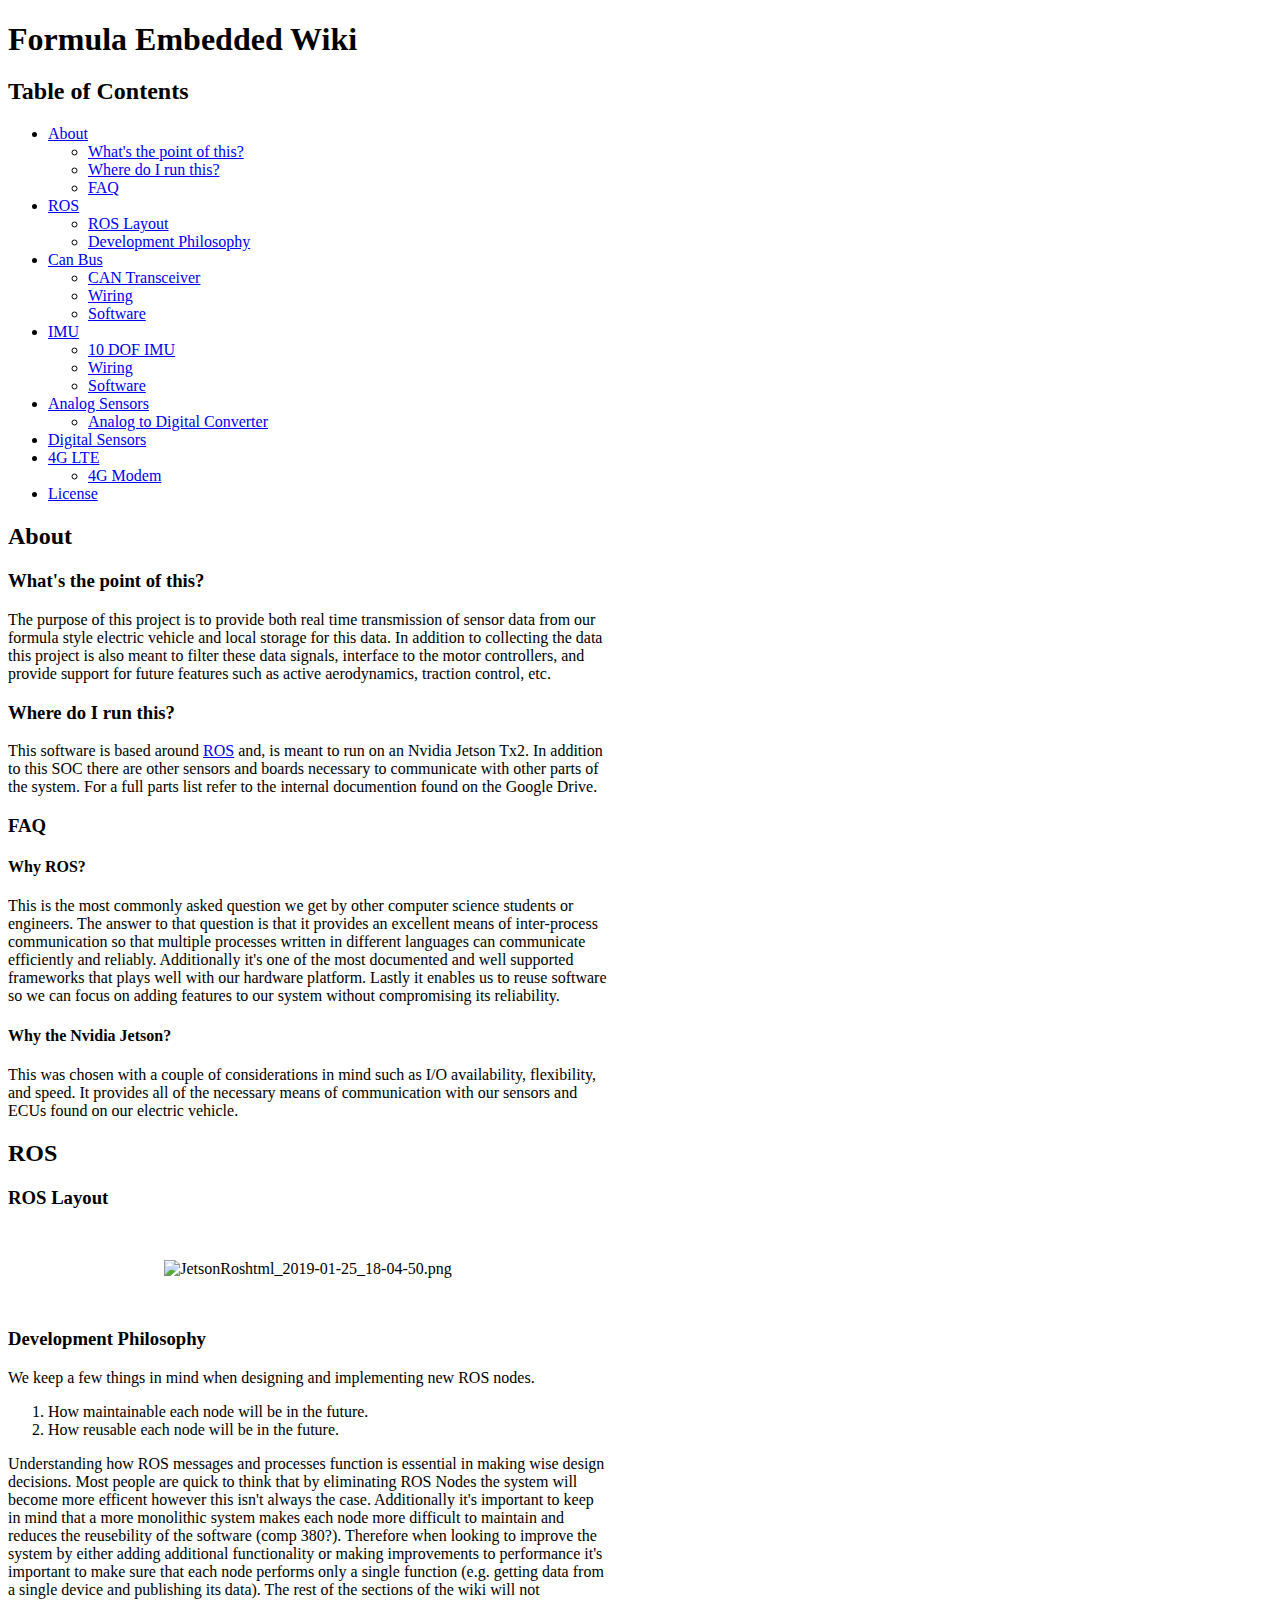
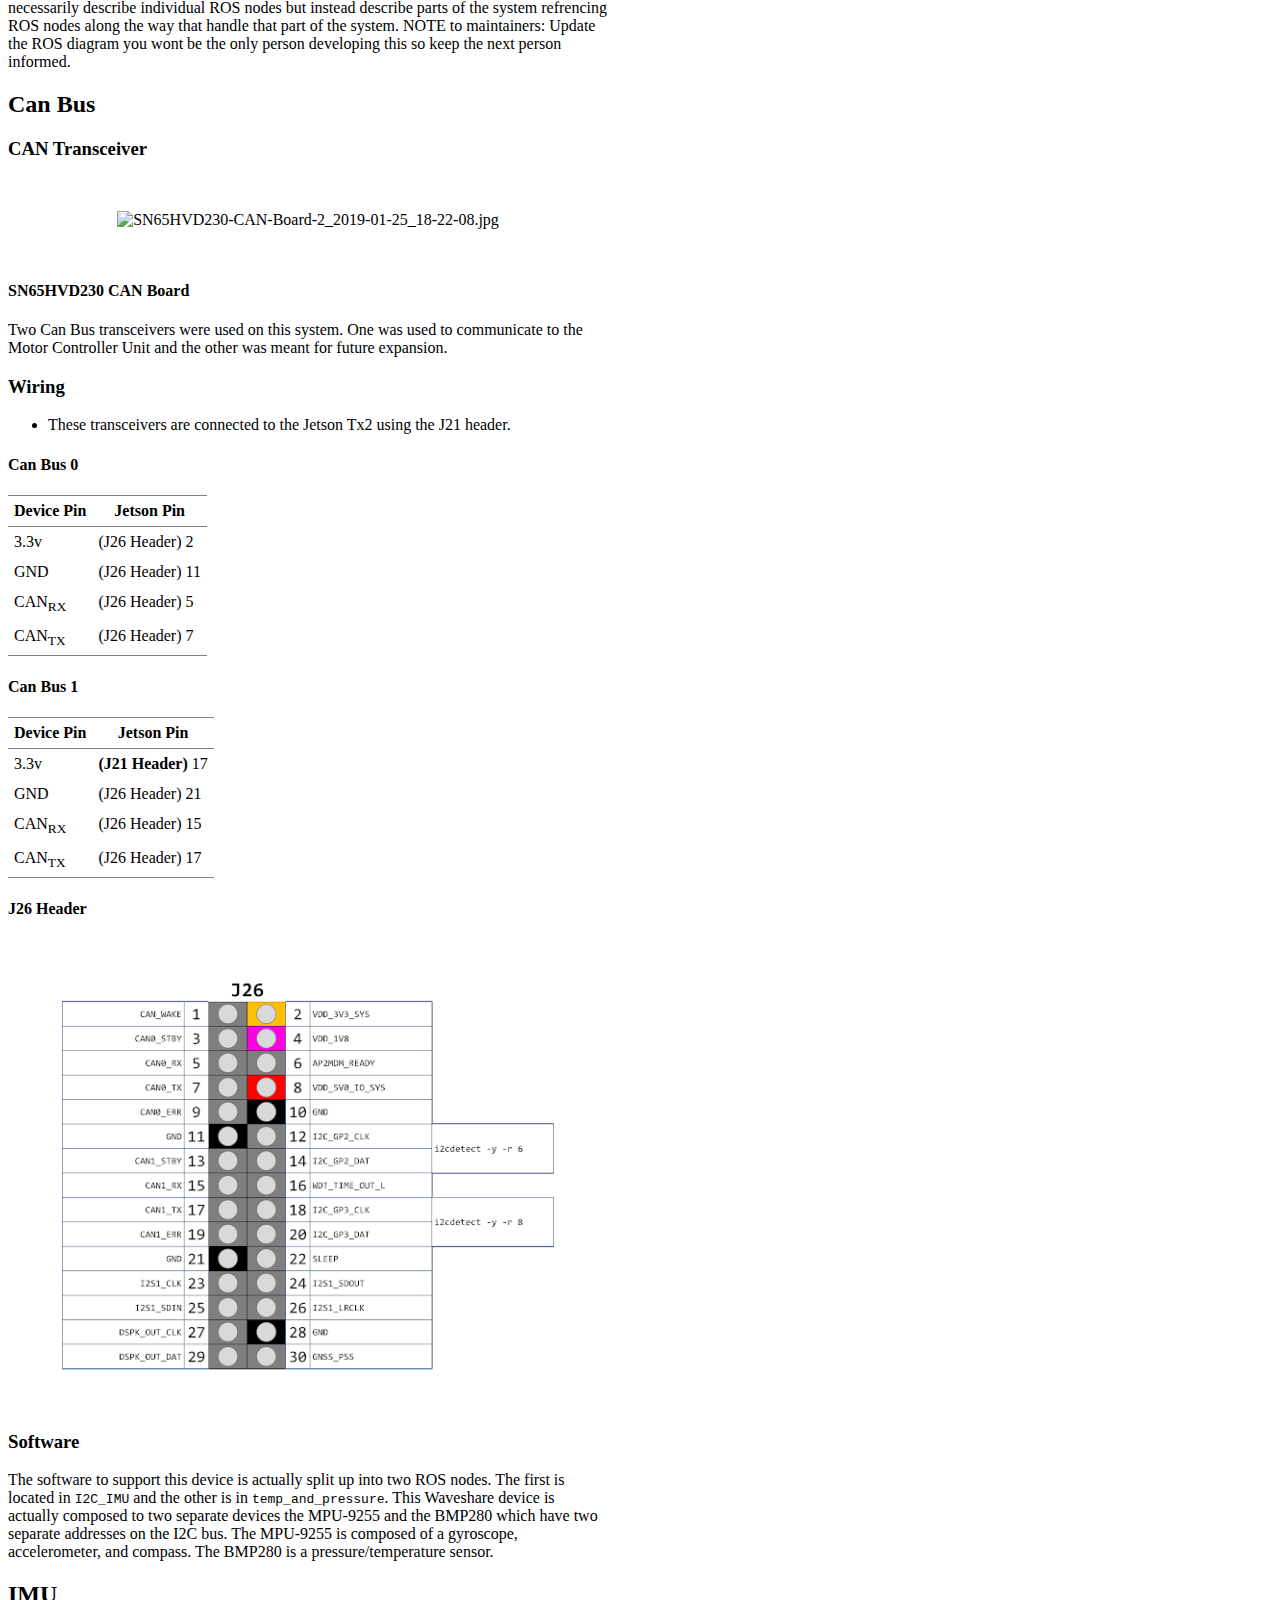
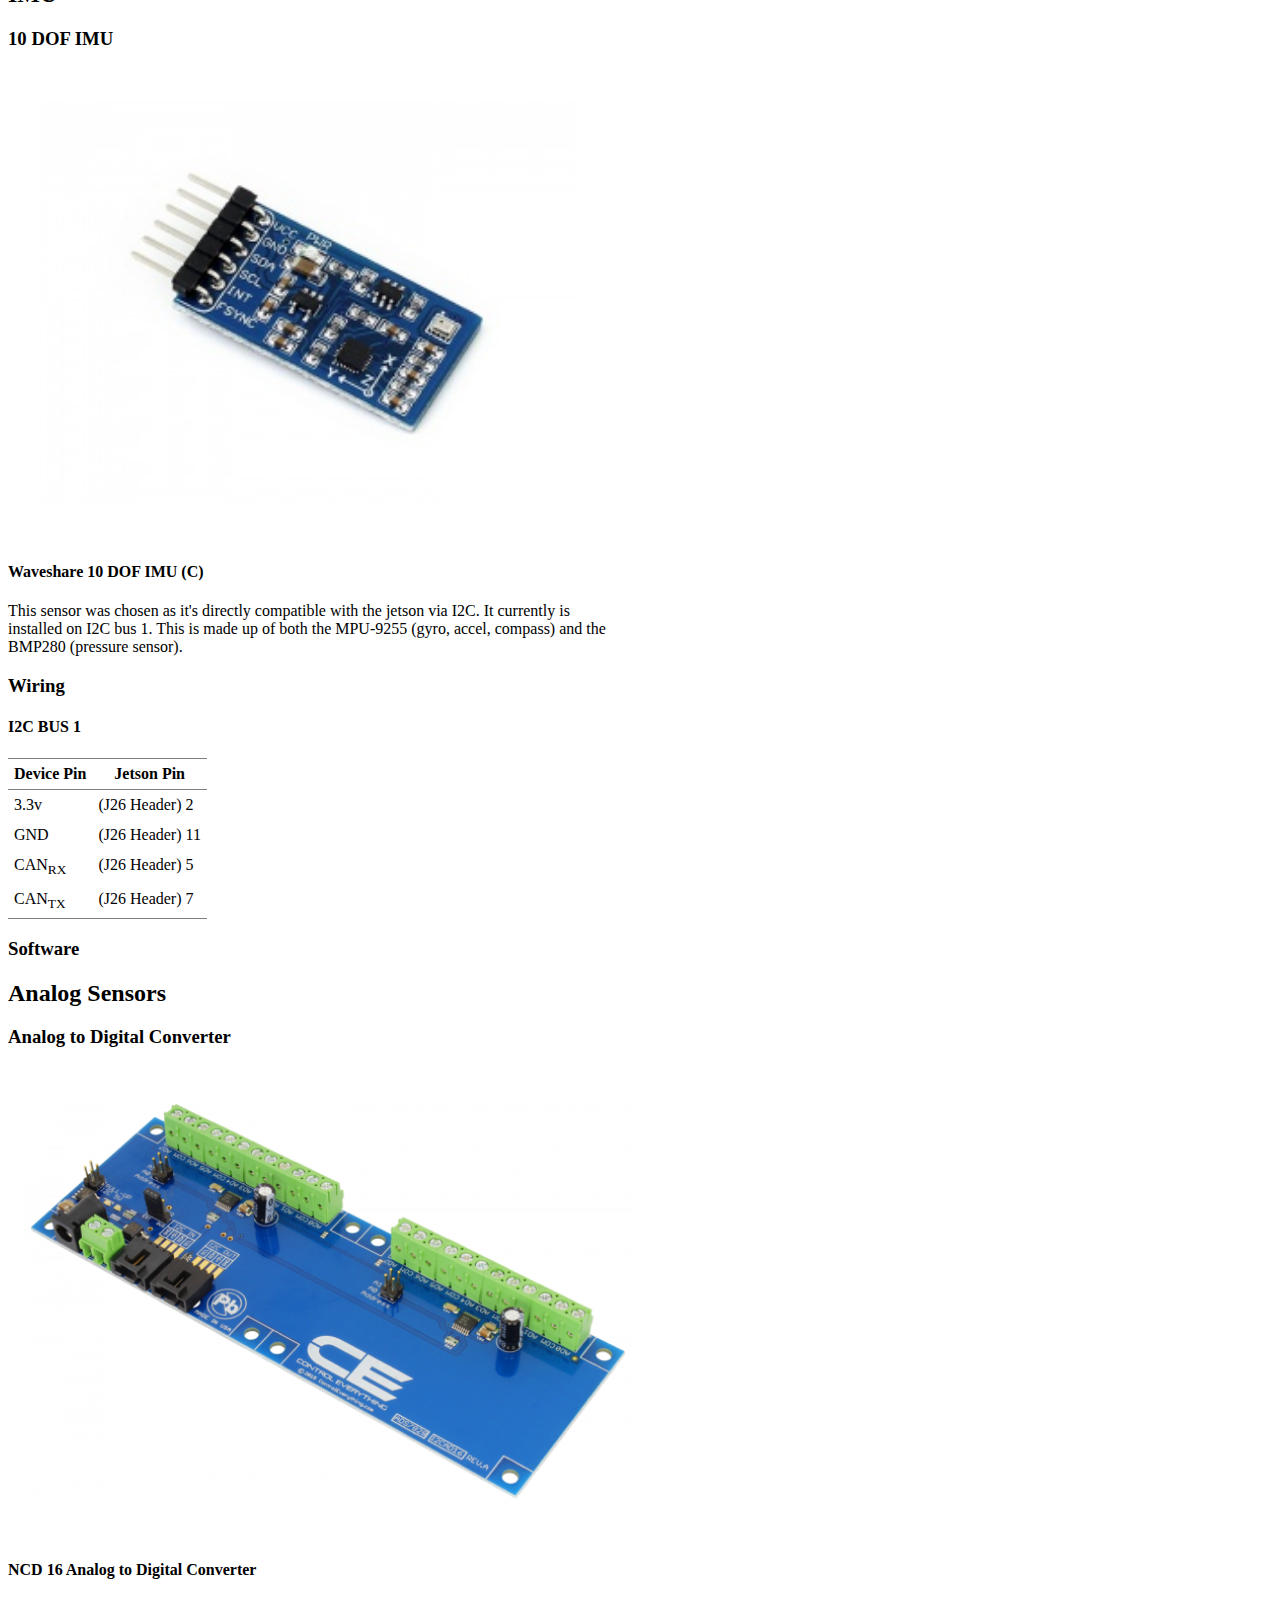
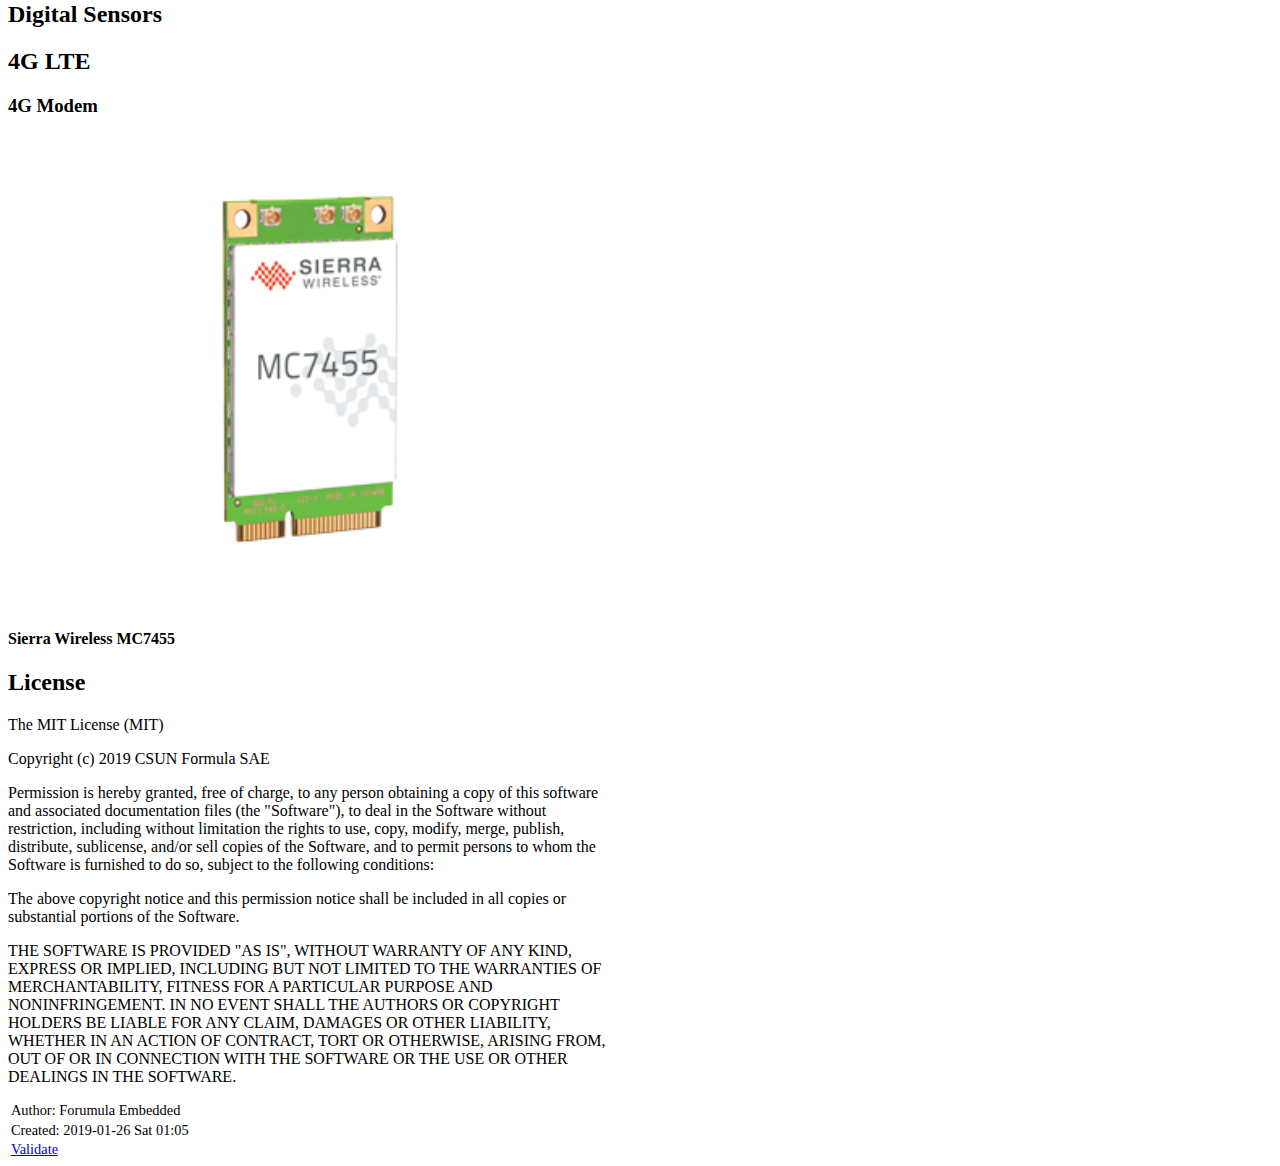
==== embedded.html @ 1ba42646 "Changes" ====
<?xml version="1.0" encoding="utf-8"?>
<!DOCTYPE html PUBLIC "-//W3C//DTD XHTML 1.0 Strict//EN"
"http://www.w3.org/TR/xhtml1/DTD/xhtml1-strict.dtd">
<html xmlns="http://www.w3.org/1999/xhtml" lang="en" xml:lang="en">
<head>
<!-- 2019-01-26 Sat 01:05 -->
<meta http-equiv="Content-Type" content="text/html;charset=utf-8" />
<meta name="viewport" content="width=device-width, initial-scale=1" />
<title>Formula Embedded Wiki</title>
<meta name="generator" content="Org mode" />
<meta name="author" content="Forumula Embedded" />
<style type="text/css">
 <!--/*--><![CDATA[/*><!--*/
  .title  { text-align: center;
             margin-bottom: .2em; }
  .subtitle { text-align: center;
              font-size: medium;
              font-weight: bold;
              margin-top:0; }
  .todo   { font-family: monospace; color: red; }
  .done   { font-family: monospace; color: green; }
  .priority { font-family: monospace; color: orange; }
  .tag    { background-color: #eee; font-family: monospace;
            padding: 2px; font-size: 80%; font-weight: normal; }
  .timestamp { color: #bebebe; }
  .timestamp-kwd { color: #5f9ea0; }
  .org-right  { margin-left: auto; margin-right: 0px;  text-align: right; }
  .org-left   { margin-left: 0px;  margin-right: auto; text-align: left; }
  .org-center { margin-left: auto; margin-right: auto; text-align: center; }
  .underline { text-decoration: underline; }
  #postamble p, #preamble p { font-size: 90%; margin: .2em; }
  p.verse { margin-left: 3%; }
  pre {
    border: 1px solid #ccc;
    box-shadow: 3px 3px 3px #eee;
    padding: 8pt;
    font-family: monospace;
    overflow: auto;
    margin: 1.2em;
  }
  pre.src {
    position: relative;
    overflow: visible;
    padding-top: 1.2em;
  }
  pre.src:before {
    display: none;
    position: absolute;
    background-color: white;
    top: -10px;
    right: 10px;
    padding: 3px;
    border: 1px solid black;
  }
  pre.src:hover:before { display: inline;}
  /* Languages per Org manual */
  pre.src-asymptote:before { content: 'Asymptote'; }
  pre.src-awk:before { content: 'Awk'; }
  pre.src-C:before { content: 'C'; }
  /* pre.src-C++ doesn't work in CSS */
  pre.src-clojure:before { content: 'Clojure'; }
  pre.src-css:before { content: 'CSS'; }
  pre.src-D:before { content: 'D'; }
  pre.src-ditaa:before { content: 'ditaa'; }
  pre.src-dot:before { content: 'Graphviz'; }
  pre.src-calc:before { content: 'Emacs Calc'; }
  pre.src-emacs-lisp:before { content: 'Emacs Lisp'; }
  pre.src-fortran:before { content: 'Fortran'; }
  pre.src-gnuplot:before { content: 'gnuplot'; }
  pre.src-haskell:before { content: 'Haskell'; }
  pre.src-hledger:before { content: 'hledger'; }
  pre.src-java:before { content: 'Java'; }
  pre.src-js:before { content: 'Javascript'; }
  pre.src-latex:before { content: 'LaTeX'; }
  pre.src-ledger:before { content: 'Ledger'; }
  pre.src-lisp:before { content: 'Lisp'; }
  pre.src-lilypond:before { content: 'Lilypond'; }
  pre.src-lua:before { content: 'Lua'; }
  pre.src-matlab:before { content: 'MATLAB'; }
  pre.src-mscgen:before { content: 'Mscgen'; }
  pre.src-ocaml:before { content: 'Objective Caml'; }
  pre.src-octave:before { content: 'Octave'; }
  pre.src-org:before { content: 'Org mode'; }
  pre.src-oz:before { content: 'OZ'; }
  pre.src-plantuml:before { content: 'Plantuml'; }
  pre.src-processing:before { content: 'Processing.js'; }
  pre.src-python:before { content: 'Python'; }
  pre.src-R:before { content: 'R'; }
  pre.src-ruby:before { content: 'Ruby'; }
  pre.src-sass:before { content: 'Sass'; }
  pre.src-scheme:before { content: 'Scheme'; }
  pre.src-screen:before { content: 'Gnu Screen'; }
  pre.src-sed:before { content: 'Sed'; }
  pre.src-sh:before { content: 'shell'; }
  pre.src-sql:before { content: 'SQL'; }
  pre.src-sqlite:before { content: 'SQLite'; }
  /* additional languages in org.el's org-babel-load-languages alist */
  pre.src-forth:before { content: 'Forth'; }
  pre.src-io:before { content: 'IO'; }
  pre.src-J:before { content: 'J'; }
  pre.src-makefile:before { content: 'Makefile'; }
  pre.src-maxima:before { content: 'Maxima'; }
  pre.src-perl:before { content: 'Perl'; }
  pre.src-picolisp:before { content: 'Pico Lisp'; }
  pre.src-scala:before { content: 'Scala'; }
  pre.src-shell:before { content: 'Shell Script'; }
  pre.src-ebnf2ps:before { content: 'ebfn2ps'; }
  /* additional language identifiers per "defun org-babel-execute"
       in ob-*.el */
  pre.src-cpp:before  { content: 'C++'; }
  pre.src-abc:before  { content: 'ABC'; }
  pre.src-coq:before  { content: 'Coq'; }
  pre.src-groovy:before  { content: 'Groovy'; }
  /* additional language identifiers from org-babel-shell-names in
     ob-shell.el: ob-shell is the only babel language using a lambda to put
     the execution function name together. */
  pre.src-bash:before  { content: 'bash'; }
  pre.src-csh:before  { content: 'csh'; }
  pre.src-ash:before  { content: 'ash'; }
  pre.src-dash:before  { content: 'dash'; }
  pre.src-ksh:before  { content: 'ksh'; }
  pre.src-mksh:before  { content: 'mksh'; }
  pre.src-posh:before  { content: 'posh'; }
  /* Additional Emacs modes also supported by the LaTeX listings package */
  pre.src-ada:before { content: 'Ada'; }
  pre.src-asm:before { content: 'Assembler'; }
  pre.src-caml:before { content: 'Caml'; }
  pre.src-delphi:before { content: 'Delphi'; }
  pre.src-html:before { content: 'HTML'; }
  pre.src-idl:before { content: 'IDL'; }
  pre.src-mercury:before { content: 'Mercury'; }
  pre.src-metapost:before { content: 'MetaPost'; }
  pre.src-modula-2:before { content: 'Modula-2'; }
  pre.src-pascal:before { content: 'Pascal'; }
  pre.src-ps:before { content: 'PostScript'; }
  pre.src-prolog:before { content: 'Prolog'; }
  pre.src-simula:before { content: 'Simula'; }
  pre.src-tcl:before { content: 'tcl'; }
  pre.src-tex:before { content: 'TeX'; }
  pre.src-plain-tex:before { content: 'Plain TeX'; }
  pre.src-verilog:before { content: 'Verilog'; }
  pre.src-vhdl:before { content: 'VHDL'; }
  pre.src-xml:before { content: 'XML'; }
  pre.src-nxml:before { content: 'XML'; }
  /* add a generic configuration mode; LaTeX export needs an additional
     (add-to-list 'org-latex-listings-langs '(conf " ")) in .emacs */
  pre.src-conf:before { content: 'Configuration File'; }

  table { border-collapse:collapse; }
  caption.t-above { caption-side: top; }
  caption.t-bottom { caption-side: bottom; }
  td, th { vertical-align:top;  }
  th.org-right  { text-align: center;  }
  th.org-left   { text-align: center;   }
  th.org-center { text-align: center; }
  td.org-right  { text-align: right;  }
  td.org-left   { text-align: left;   }
  td.org-center { text-align: center; }
  dt { font-weight: bold; }
  .footpara { display: inline; }
  .footdef  { margin-bottom: 1em; }
  .figure { padding: 1em; }
  .figure p { text-align: center; }
  .inlinetask {
    padding: 10px;
    border: 2px solid gray;
    margin: 10px;
    background: #ffffcc;
  }
  #org-div-home-and-up
   { text-align: right; font-size: 70%; white-space: nowrap; }
  textarea { overflow-x: auto; }
  .linenr { font-size: smaller }
  .code-highlighted { background-color: #ffff00; }
  .org-info-js_info-navigation { border-style: none; }
  #org-info-js_console-label
    { font-size: 10px; font-weight: bold; white-space: nowrap; }
  .org-info-js_search-highlight
    { background-color: #ffff00; color: #000000; font-weight: bold; }
  .org-svg { width: 90%; }
  /*]]>*/-->
</style>
<meta name="viewport" content="width=device-width, initial-scale=1"/>
<link type="text/css" rel="stylesheet" href="css/bootstrap.min.css" />
<link rel="stylesheet" type="text/css" href="css/style.css" />
<script type="text/javascript" src="js/jquery-2.1.3.min.js"></script>
<script type="text/javascript" src="js/jquery-ui.min.js"></script>
<script type="text/javascript" src="js/jquery.tocify.min.js"></script>
<script type="text/javascript" src="js/bootstrap.min.js"></script>
<script type="text/javascript" src="js/org-bootstrap.js"></script>
<script type="text/javascript">
/*
@licstart  The following is the entire license notice for the
JavaScript code in this tag.

Copyright (C) 2012-2018 Free Software Foundation, Inc.

The JavaScript code in this tag is free software: you can
redistribute it and/or modify it under the terms of the GNU
General Public License (GNU GPL) as published by the Free Software
Foundation, either version 3 of the License, or (at your option)
any later version.  The code is distributed WITHOUT ANY WARRANTY;
without even the implied warranty of MERCHANTABILITY or FITNESS
FOR A PARTICULAR PURPOSE.  See the GNU GPL for more details.

As additional permission under GNU GPL version 3 section 7, you
may distribute non-source (e.g., minimized or compacted) forms of
that code without the copy of the GNU GPL normally required by
section 4, provided you include this license notice and a URL
through which recipients can access the Corresponding Source.


@licend  The above is the entire license notice
for the JavaScript code in this tag.
*/
<!--/*--><![CDATA[/*><!--*/
 function CodeHighlightOn(elem, id)
 {
   var target = document.getElementById(id);
   if(null != target) {
     elem.cacheClassElem = elem.className;
     elem.cacheClassTarget = target.className;
     target.className = "code-highlighted";
     elem.className   = "code-highlighted";
   }
 }
 function CodeHighlightOff(elem, id)
 {
   var target = document.getElementById(id);
   if(elem.cacheClassElem)
     elem.className = elem.cacheClassElem;
   if(elem.cacheClassTarget)
     target.className = elem.cacheClassTarget;
 }
/*]]>*///-->
</script>
</head>
<body>
<div id="content">
<h1 class="title">Formula Embedded Wiki</h1>
<div id="table-of-contents">
<h2>Table of Contents</h2>
<div id="text-table-of-contents">
<ul>
<li><a href="#org684b82d">About</a>
<ul>
<li><a href="#org3aaa1fb">What's the point of this?</a></li>
<li><a href="#org2477379">Where do I run this?</a></li>
<li><a href="#orgad6378e">FAQ</a></li>
</ul>
</li>
<li><a href="#orga049031">ROS</a>
<ul>
<li><a href="#org75c6916">ROS Layout</a></li>
<li><a href="#orgc6c1493">Development Philosophy</a></li>
</ul>
</li>
<li><a href="#org983c937">Can Bus</a>
<ul>
<li><a href="#org7a16afd">CAN Transceiver</a></li>
<li><a href="#org9048a01">Wiring</a></li>
<li><a href="#org48d6684">Software</a></li>
</ul>
</li>
<li><a href="#org1a7415b">IMU</a>
<ul>
<li><a href="#orge21bc16">10 DOF IMU</a></li>
<li><a href="#orgd179a35">Wiring</a></li>
<li><a href="#org5d645ef">Software</a></li>
</ul>
</li>
<li><a href="#org6bea3f4">Analog Sensors</a>
<ul>
<li><a href="#org281a20e">Analog to Digital Converter</a></li>
</ul>
</li>
<li><a href="#orgc45f051">Digital Sensors</a></li>
<li><a href="#org472b647">4G LTE</a>
<ul>
<li><a href="#org008253c">4G Modem</a></li>
</ul>
</li>
<li><a href="#orgf7e5f71">License</a></li>
</ul>
</div>
</div>

<div id="outline-container-org684b82d" class="outline-2">
<h2 id="org684b82d">About</h2>
<div class="outline-text-2" id="text-org684b82d">
</div>
<div id="outline-container-org3aaa1fb" class="outline-3">
<h3 id="org3aaa1fb">What's the point of this?</h3>
<div class="outline-text-3" id="text-org3aaa1fb">
<p>
The purpose of this project is to provide both real time transmission of 
sensor data from our formula style electric vehicle and local storage 
for this data. In addition to collecting the data this project is also 
meant to filter these data signals, interface to the motor controllers, 
and provide support for future features such as active aerodynamics, traction 
control, etc.
</p>
</div>
</div>
<div id="outline-container-org2477379" class="outline-3">
<h3 id="org2477379">Where do I run this?</h3>
<div class="outline-text-3" id="text-org2477379">
<p>
This software is based around <a href="http://www.ros.org">ROS</a> and, is meant to run on an Nvidia
Jetson Tx2. In addition to this SOC there are other sensors and boards 
necessary to communicate with other parts of the system. For a full
parts list refer to the internal documention found on the Google Drive.
</p>
</div>
</div>
<div id="outline-container-orgad6378e" class="outline-3">
<h3 id="orgad6378e">FAQ</h3>
<div class="outline-text-3" id="text-orgad6378e">
</div>
<div id="outline-container-org6add077" class="outline-4">
<h4 id="org6add077">Why ROS?</h4>
<div class="outline-text-4" id="text-org6add077">
<p>
This is the most commonly asked question we get by other computer science 
students or engineers. The answer to that question is that it provides an excellent 
means of inter-process communication so that multiple processes written in different 
languages can communicate efficiently and reliably. Additionally it's one of the most 
documented and well supported frameworks that plays well with our hardware platform.
Lastly it enables us to reuse software so we can focus on adding features to our 
system without compromising its reliability. 
</p>
</div>
</div>
<div id="outline-container-orgaf9a4eb" class="outline-4">
<h4 id="orgaf9a4eb">Why the Nvidia Jetson?</h4>
<div class="outline-text-4" id="text-orgaf9a4eb">
<p>
This was chosen with a couple of considerations in mind such as I/O availability, 
flexibility, and speed. It provides all of the necessary means of communication 
with our sensors and ECUs found on our electric vehicle.
</p>
</div>
</div>
</div>
</div>
<div id="outline-container-orga049031" class="outline-2">
<h2 id="orga049031">ROS</h2>
<div class="outline-text-2" id="text-orga049031">
</div>
<div id="outline-container-org75c6916" class="outline-3">
<h3 id="org75c6916">ROS Layout</h3>
<div class="outline-text-3" id="text-org75c6916">

<div class="figure">
<p><img src="ROS/JetsonRoshtml_2019-01-25_18-04-50.png" alt="JetsonRoshtml_2019-01-25_18-04-50.png" />
</p>
</div>
</div>
</div>
<div id="outline-container-orgc6c1493" class="outline-3">
<h3 id="orgc6c1493">Development Philosophy</h3>
<div class="outline-text-3" id="text-orgc6c1493">
<p>
We keep a few things in mind when designing and implementing new ROS nodes.
</p>
<ol class="org-ol">
<li>How maintainable each node will be in the future.</li>
<li>How reusable each node will be in the future.</li>
</ol>

<p>
Understanding how ROS messages and processes function is essential in making
wise design decisions. Most people are quick to think that by eliminating ROS Nodes
the system will become more efficent however this isn't always the case. Additionally
it's important to keep in mind that a more monolithic system makes each node more 
difficult to maintain and reduces the reusebility of the software (comp 380?).
Therefore when looking to improve the system by either adding additional functionality
or making improvements to performance it's important to make sure that each node performs
only a single function (e.g. getting data from a single device and publishing its data). The 
rest of the sections of the wiki will not necessarily describe individual ROS nodes but 
instead describe parts of the system refrencing ROS nodes along the way that handle 
that part of the system. NOTE to maintainers: Update the ROS diagram you wont be the 
only person developing this so keep the next person informed.
</p>
</div>
</div>
</div>
<div id="outline-container-org983c937" class="outline-2">
<h2 id="org983c937">Can Bus</h2>
<div class="outline-text-2" id="text-org983c937">
</div>
<div id="outline-container-org7a16afd" class="outline-3">
<h3 id="org7a16afd">CAN Transceiver</h3>
<div class="outline-text-3" id="text-org7a16afd">

<div class="figure">
<p><img src="Can%20Bus/SN65HVD230-CAN-Board-2_2019-01-25_18-22-08.jpg" alt="SN65HVD230-CAN-Board-2_2019-01-25_18-22-08.jpg" />
</p>
</div>
</div>
<div id="outline-container-org9ed8199" class="outline-4">
<h4 id="org9ed8199">SN65HVD230 CAN Board</h4>
<div class="outline-text-4" id="text-org9ed8199">
<p>
Two Can Bus transceivers were used on this system. One was used
to communicate to the Motor Controller Unit and the other was meant
for future expansion. 
</p>
</div>
</div>
</div>
<div id="outline-container-org9048a01" class="outline-3">
<h3 id="org9048a01">Wiring</h3>
<div class="outline-text-3" id="text-org9048a01">
<ul class="org-ul">
<li>These transceivers are connected to the Jetson Tx2 using the J21 header.</li>
</ul>
</div>
<div id="outline-container-org7368a1f" class="outline-4">
<h4 id="org7368a1f">Can Bus 0</h4>
<div class="outline-text-4" id="text-org7368a1f">
<table border="2" cellspacing="0" cellpadding="6" rules="groups" frame="hsides">


<colgroup>
<col  class="org-left" />

<col  class="org-left" />
</colgroup>
<thead>
<tr>
<th scope="col" class="org-left">Device Pin</th>
<th scope="col" class="org-left">Jetson Pin</th>
</tr>
</thead>
<tbody>
<tr>
<td class="org-left">3.3v</td>
<td class="org-left">(J26 Header)  2</td>
</tr>

<tr>
<td class="org-left">GND</td>
<td class="org-left">(J26 Header) 11</td>
</tr>

<tr>
<td class="org-left">CAN<sub>RX</sub></td>
<td class="org-left">(J26 Header)  5</td>
</tr>

<tr>
<td class="org-left">CAN<sub>TX</sub></td>
<td class="org-left">(J26 Header)  7</td>
</tr>
</tbody>
</table>
</div>
</div>
<div id="outline-container-orga7195c5" class="outline-4">
<h4 id="orga7195c5">Can Bus 1</h4>
<div class="outline-text-4" id="text-orga7195c5">
<table border="2" cellspacing="0" cellpadding="6" rules="groups" frame="hsides">


<colgroup>
<col  class="org-left" />

<col  class="org-left" />
</colgroup>
<thead>
<tr>
<th scope="col" class="org-left">Device Pin</th>
<th scope="col" class="org-left">Jetson Pin</th>
</tr>
</thead>
<tbody>
<tr>
<td class="org-left">3.3v</td>
<td class="org-left"><b><b>(J21 Header)</b></b> 17</td>
</tr>

<tr>
<td class="org-left">GND</td>
<td class="org-left">(J26 Header) 21</td>
</tr>

<tr>
<td class="org-left">CAN<sub>RX</sub></td>
<td class="org-left">(J26 Header) 15</td>
</tr>

<tr>
<td class="org-left">CAN<sub>TX</sub></td>
<td class="org-left">(J26 Header) 17</td>
</tr>
</tbody>
</table>
</div>
</div>
<div id="outline-container-orga8933e1" class="outline-4">
<h4 id="orga8933e1">J26 Header</h4>
<div class="outline-text-4" id="text-orga8933e1">

<div class="figure">
<p><img src="Can%20Bus/J26_Header_2019-01-25_21-45-45.png" alt="J26_Header_2019-01-25_21-45-45.png" />
</p>
</div>
</div>
</div>
</div>
<div id="outline-container-org48d6684" class="outline-3">
<h3 id="org48d6684">Software</h3>
<div class="outline-text-3" id="text-org48d6684">
<p>
The software to support this device is actually split up into two ROS nodes. The 
first is located in <code>I2C_IMU</code> and the other is in <code>temp_and_pressure</code>. This Waveshare
device is actually composed to two separate devices the MPU-9255 and the BMP280
which have two separate addresses on the I2C bus. The MPU-9255 is composed of a
gyroscope, accelerometer, and compass. The BMP280 is a pressure/temperature sensor.
</p>
</div>
</div>
</div>
<div id="outline-container-org1a7415b" class="outline-2">
<h2 id="org1a7415b">IMU</h2>
<div class="outline-text-2" id="text-org1a7415b">
</div>
<div id="outline-container-orge21bc16" class="outline-3">
<h3 id="orge21bc16">10 DOF IMU</h3>
<div class="outline-text-3" id="text-orge21bc16">

<div class="figure">
<p><img src="IMU/10-DOF-IMU-Sensor-C-intro_2019-01-25_21-53-03.jpg" alt="10-DOF-IMU-Sensor-C-intro_2019-01-25_21-53-03.jpg" />
</p>
</div>
</div>
<div id="outline-container-org7915066" class="outline-4">
<h4 id="org7915066">Waveshare 10 DOF IMU (C)</h4>
<div class="outline-text-4" id="text-org7915066">
<p>
This sensor was chosen as it's directly compatible with the jetson via I2C. It currently
is installed on I2C bus 1. This is made up of both the MPU-9255 (gyro, accel, compass) and 
the BMP280 (pressure sensor).
</p>
</div>
</div>
</div>
<div id="outline-container-orgd179a35" class="outline-3">
<h3 id="orgd179a35">Wiring</h3>
<div class="outline-text-3" id="text-orgd179a35">
</div>
<div id="outline-container-org2748c8e" class="outline-4">
<h4 id="org2748c8e">I2C BUS 1</h4>
<div class="outline-text-4" id="text-org2748c8e">
<table border="2" cellspacing="0" cellpadding="6" rules="groups" frame="hsides">


<colgroup>
<col  class="org-left" />

<col  class="org-left" />
</colgroup>
<thead>
<tr>
<th scope="col" class="org-left">Device Pin</th>
<th scope="col" class="org-left">Jetson Pin</th>
</tr>
</thead>
<tbody>
<tr>
<td class="org-left">3.3v</td>
<td class="org-left">(J26 Header)  2</td>
</tr>

<tr>
<td class="org-left">GND</td>
<td class="org-left">(J26 Header) 11</td>
</tr>

<tr>
<td class="org-left">CAN<sub>RX</sub></td>
<td class="org-left">(J26 Header)  5</td>
</tr>

<tr>
<td class="org-left">CAN<sub>TX</sub></td>
<td class="org-left">(J26 Header)  7</td>
</tr>
</tbody>
</table>
</div>
</div>
</div>
<div id="outline-container-org5d645ef" class="outline-3">
<h3 id="org5d645ef">Software</h3>
</div>
</div>
<div id="outline-container-org6bea3f4" class="outline-2">
<h2 id="org6bea3f4">Analog Sensors</h2>
<div class="outline-text-2" id="text-org6bea3f4">
</div>
<div id="outline-container-org281a20e" class="outline-3">
<h3 id="org281a20e">Analog to Digital Converter</h3>
<div class="outline-text-3" id="text-org281a20e">

<div class="figure">
<p><img src="Analog%20Sensors/NCD_A_TO_D_2019-01-25_21-57-52.png" alt="NCD_A_TO_D_2019-01-25_21-57-52.png" />
</p>
</div>
</div>
<div id="outline-container-org53d9e1c" class="outline-4">
<h4 id="org53d9e1c">NCD 16 Analog to Digital Converter</h4>
</div>
</div>
</div>

<div id="outline-container-orgc45f051" class="outline-2">
<h2 id="orgc45f051">Digital Sensors</h2>
</div>
<div id="outline-container-org472b647" class="outline-2">
<h2 id="org472b647">4G LTE</h2>
<div class="outline-text-2" id="text-org472b647">
</div>
<div id="outline-container-org008253c" class="outline-3">
<h3 id="org008253c">4G Modem</h3>
<div class="outline-text-3" id="text-org008253c">

<div class="figure">
<p><img src="4G%20LTE/4G_LTE_2019-01-25_22-00-07.png" alt="4G_LTE_2019-01-25_22-00-07.png" />
</p>
</div>
</div>
<div id="outline-container-org9a6eaa1" class="outline-4">
<h4 id="org9a6eaa1">Sierra Wireless MC7455</h4>
</div>
</div>
</div>
<div id="outline-container-orgf7e5f71" class="outline-2">
<h2 id="orgf7e5f71">License</h2>
<div class="outline-text-2" id="text-orgf7e5f71">
<p>
The MIT License (MIT)
</p>

<p>
Copyright (c) 2019 CSUN Formula SAE
</p>

<p>
Permission is hereby granted, free of charge, to any person obtaining a copy
of this software and associated documentation files (the "Software"), to deal
in the Software without restriction, including without limitation the rights
to use, copy, modify, merge, publish, distribute, sublicense, and/or sell
copies of the Software, and to permit persons to whom the Software is
furnished to do so, subject to the following conditions:
</p>

<p>
The above copyright notice and this permission notice shall be included in all
copies or substantial portions of the Software.
</p>

<p>
THE SOFTWARE IS PROVIDED "AS IS", WITHOUT WARRANTY OF ANY KIND, EXPRESS OR
IMPLIED, INCLUDING BUT NOT LIMITED TO THE WARRANTIES OF MERCHANTABILITY,
FITNESS FOR A PARTICULAR PURPOSE AND NONINFRINGEMENT. IN NO EVENT SHALL THE
AUTHORS OR COPYRIGHT HOLDERS BE LIABLE FOR ANY CLAIM, DAMAGES OR OTHER
LIABILITY, WHETHER IN AN ACTION OF CONTRACT, TORT OR OTHERWISE, ARISING FROM,
OUT OF OR IN CONNECTION WITH THE SOFTWARE OR THE USE OR OTHER DEALINGS IN THE
SOFTWARE.
</p>
</div>
</div>
</div>
<div id="postamble" class="status">
<p class="author">Author: Forumula Embedded</p>
<p class="date">Created: 2019-01-26 Sat 01:05</p>
<p class="validation"><a href="http://validator.w3.org/check?uri=referer">Validate</a></p>
</div>
</body>
</html>
---- css/style.css ----
.outline-2, #footnotes{
    max-width: 600px
}

header {
    height:270px;
}

body {
    position: relative;
}

#table-of-contents {
    /*     text-align: right; */
    /* overflow: scroll; */
}

.title {
    text-align: left;
}

code{
    color:black !important;
}

.panel-heading {
    cursor: pointer;
}

/* Stolen from getbootstrap.com */

@media (min-width:768px){
    .nav-list{
        padding-left:20px
    }

}

.nav-list .nav>li>a{
    display:block;
    padding:4px 20px;
    font-size:13px;
    font-weight:500;
    color:#999
}

.nav-list .nav>li>a:hover,.nav-list .nav>li>a:focus{
    padding-left:19px;
    color:#563d7c;
    text-decoration:none;
    background-color:transparent;
    border-left:1px solid #563d7c
}

.nav-list .nav>.active>a,.nav-list .nav>.active:hover>a,.nav-list .nav>.active:focus>a{
    padding-left:18px;
    font-weight:700;
    color:#563d7c;
    background-color:transparent;
    border-left:2px solid #563d7c
}

.nav-list .nav .nav{
    display:none;
    padding-bottom:10px
}

.nav-list .nav .nav>li>a{
    padding-top:1px;
    padding-bottom:1px;
    padding-left:30px;
    font-size:12px;
    font-weight:400
}

.nav-list .nav .nav>li>a:hover,.nav-list .nav .nav>li>a:focus{
    padding-left:29px
}

.nav-list .nav .nav>.active>a,.nav-list .nav .nav>.active:hover>a,.nav-list .nav .nav>.active:focus>a{
    padding-left:28px;
    font-weight:500
}

img {
    height: 45vh !important;
}

@media (min-width:992px){


    .nav-list.affix{
        position:fixed;
        top:20px
    }

    .nav-list.affix-bottom{
        position:absolute
    }

    .nav-list.affix-bottom .bs-docs-sidenav,.nav-list.affix .bs-docs-sidenav{
        margin-top:0;
        margin-bottom:0
    }

}

@media (min-width:1200px){
    .nav-list.affix-bottom,.nav-list.affix{
        width:263px
    }

}
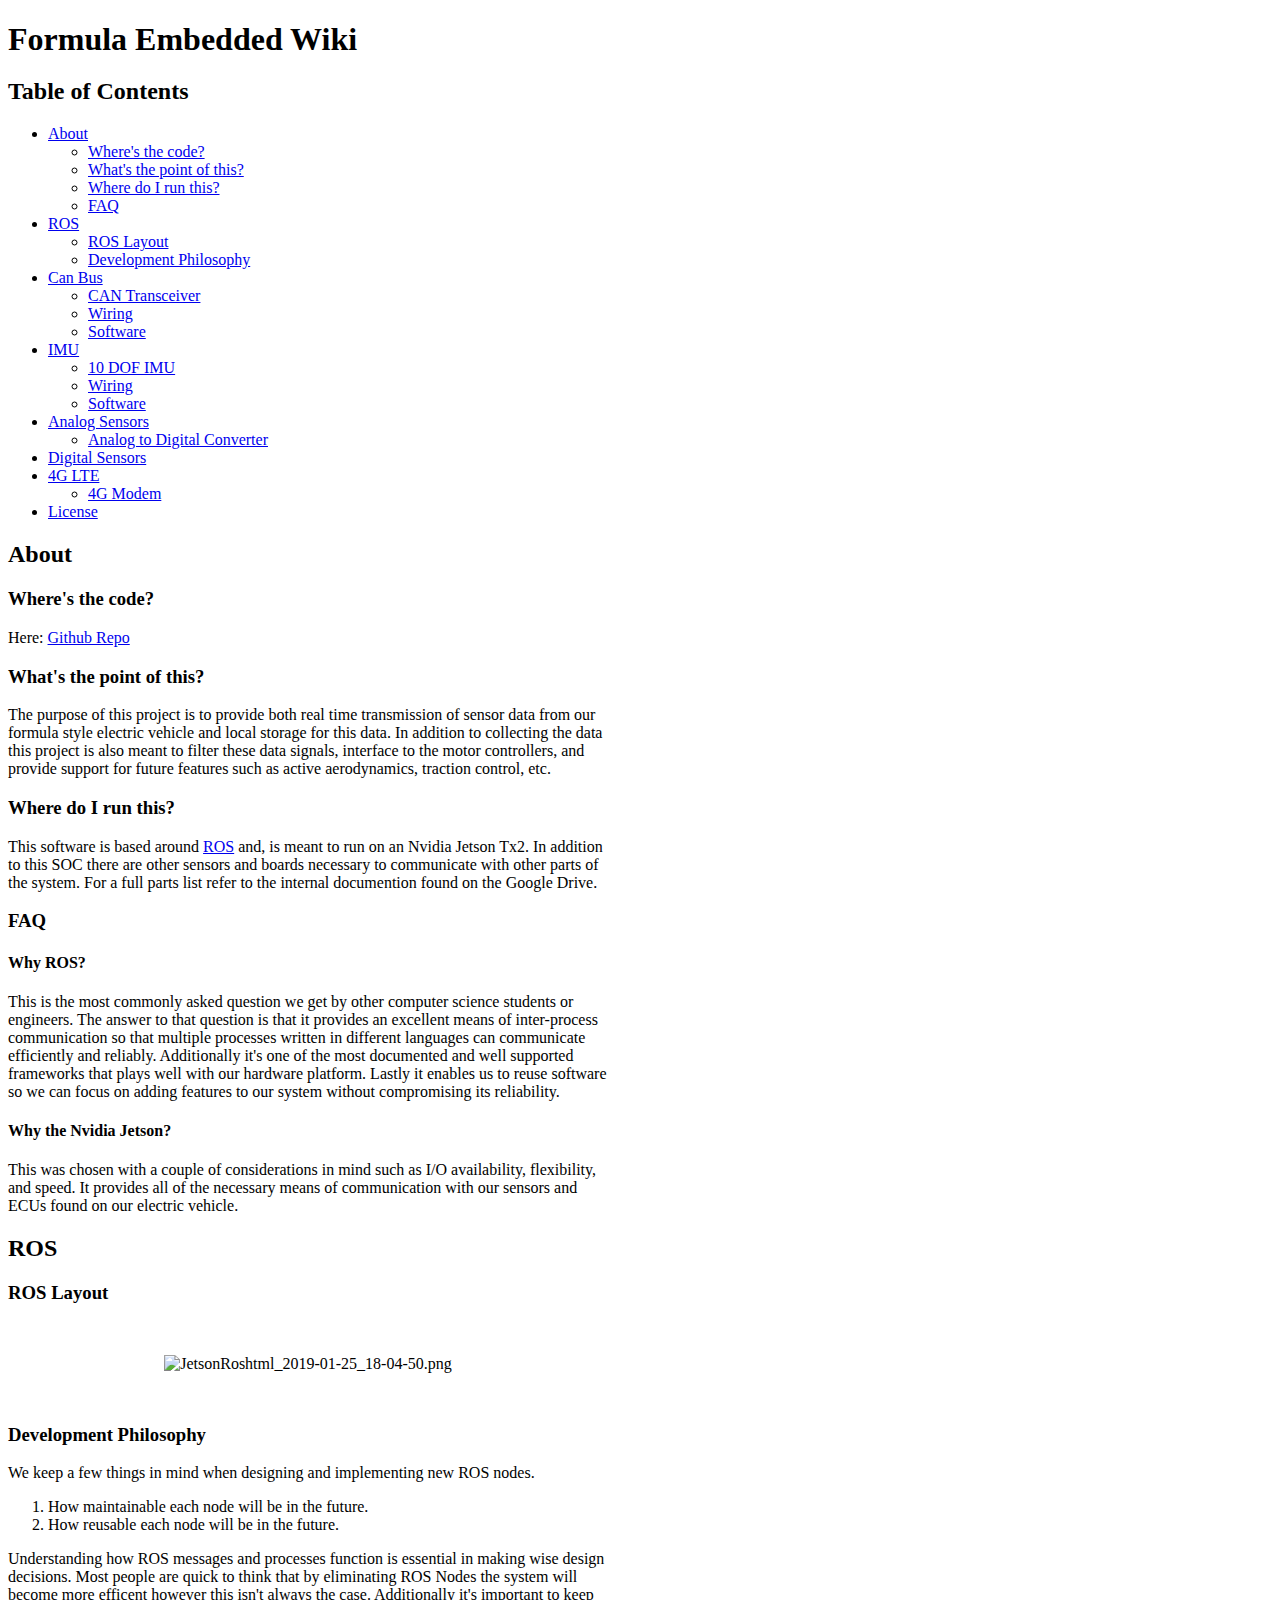
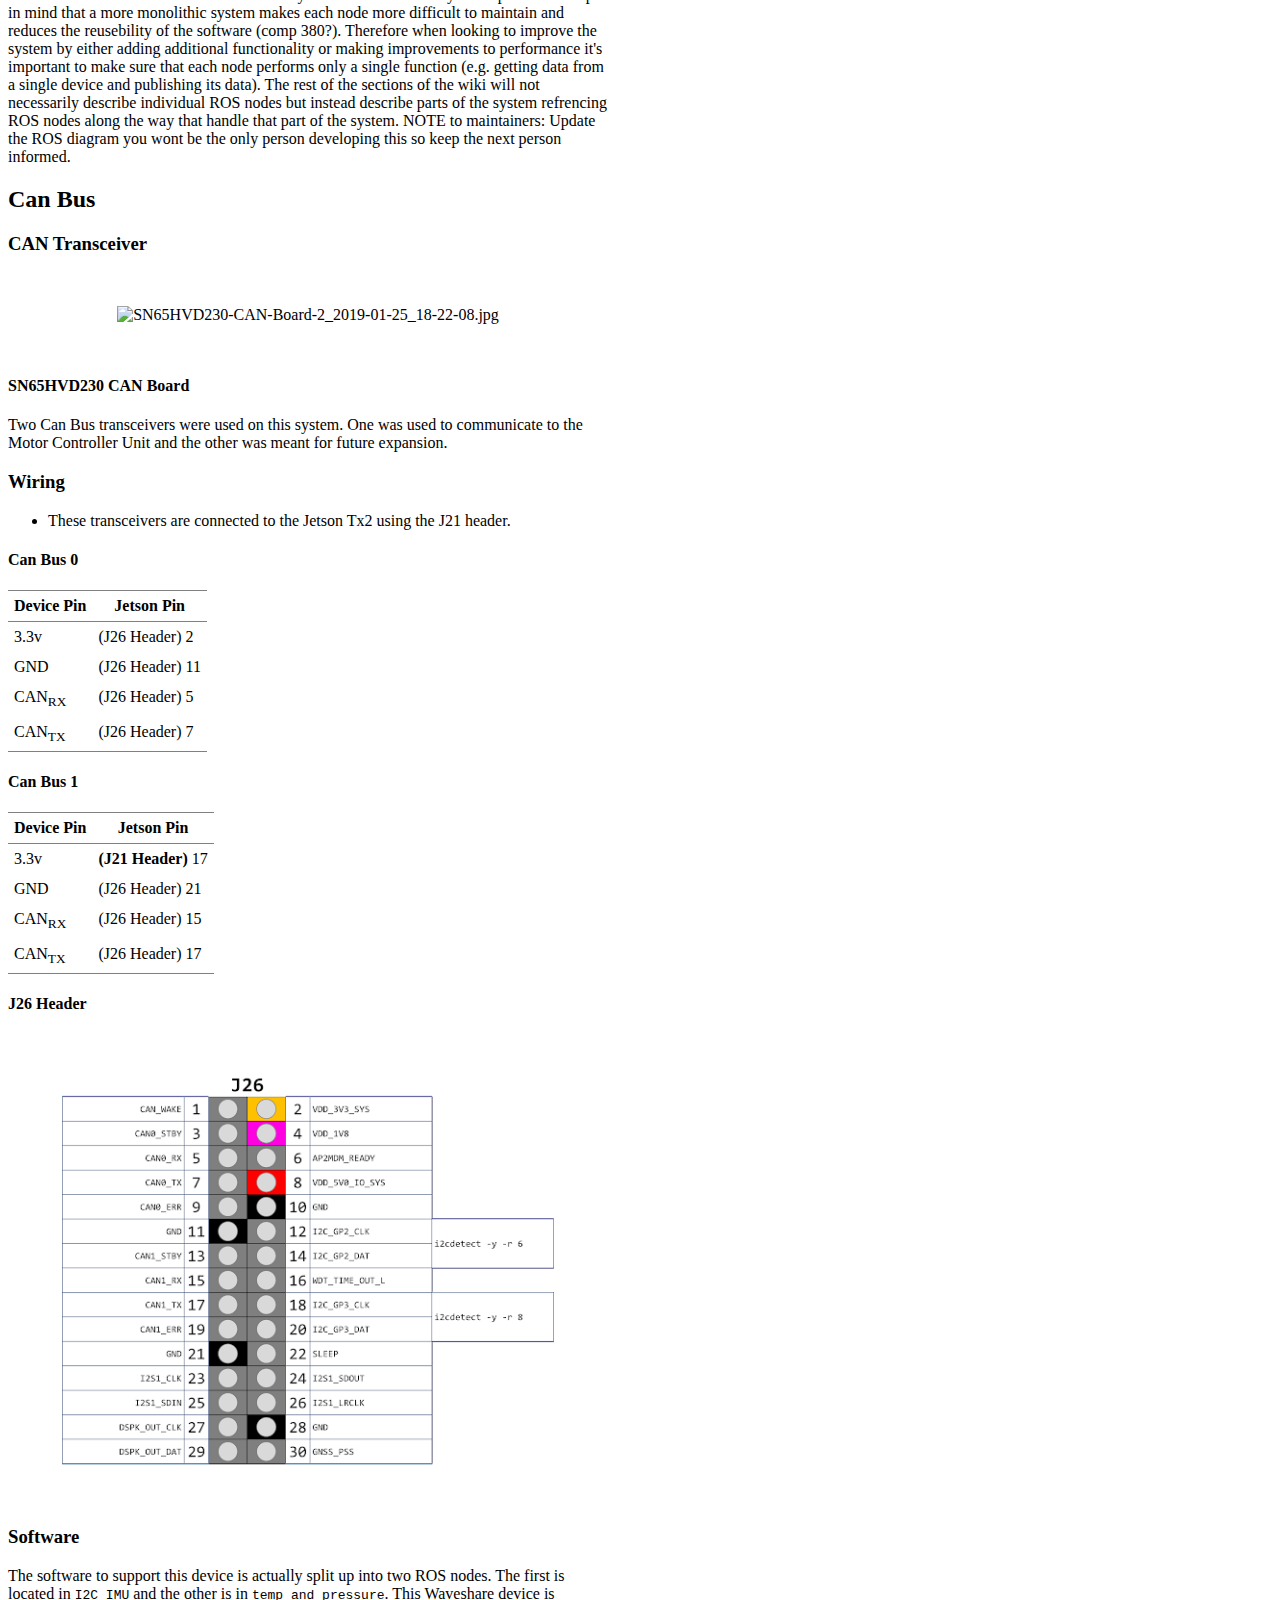
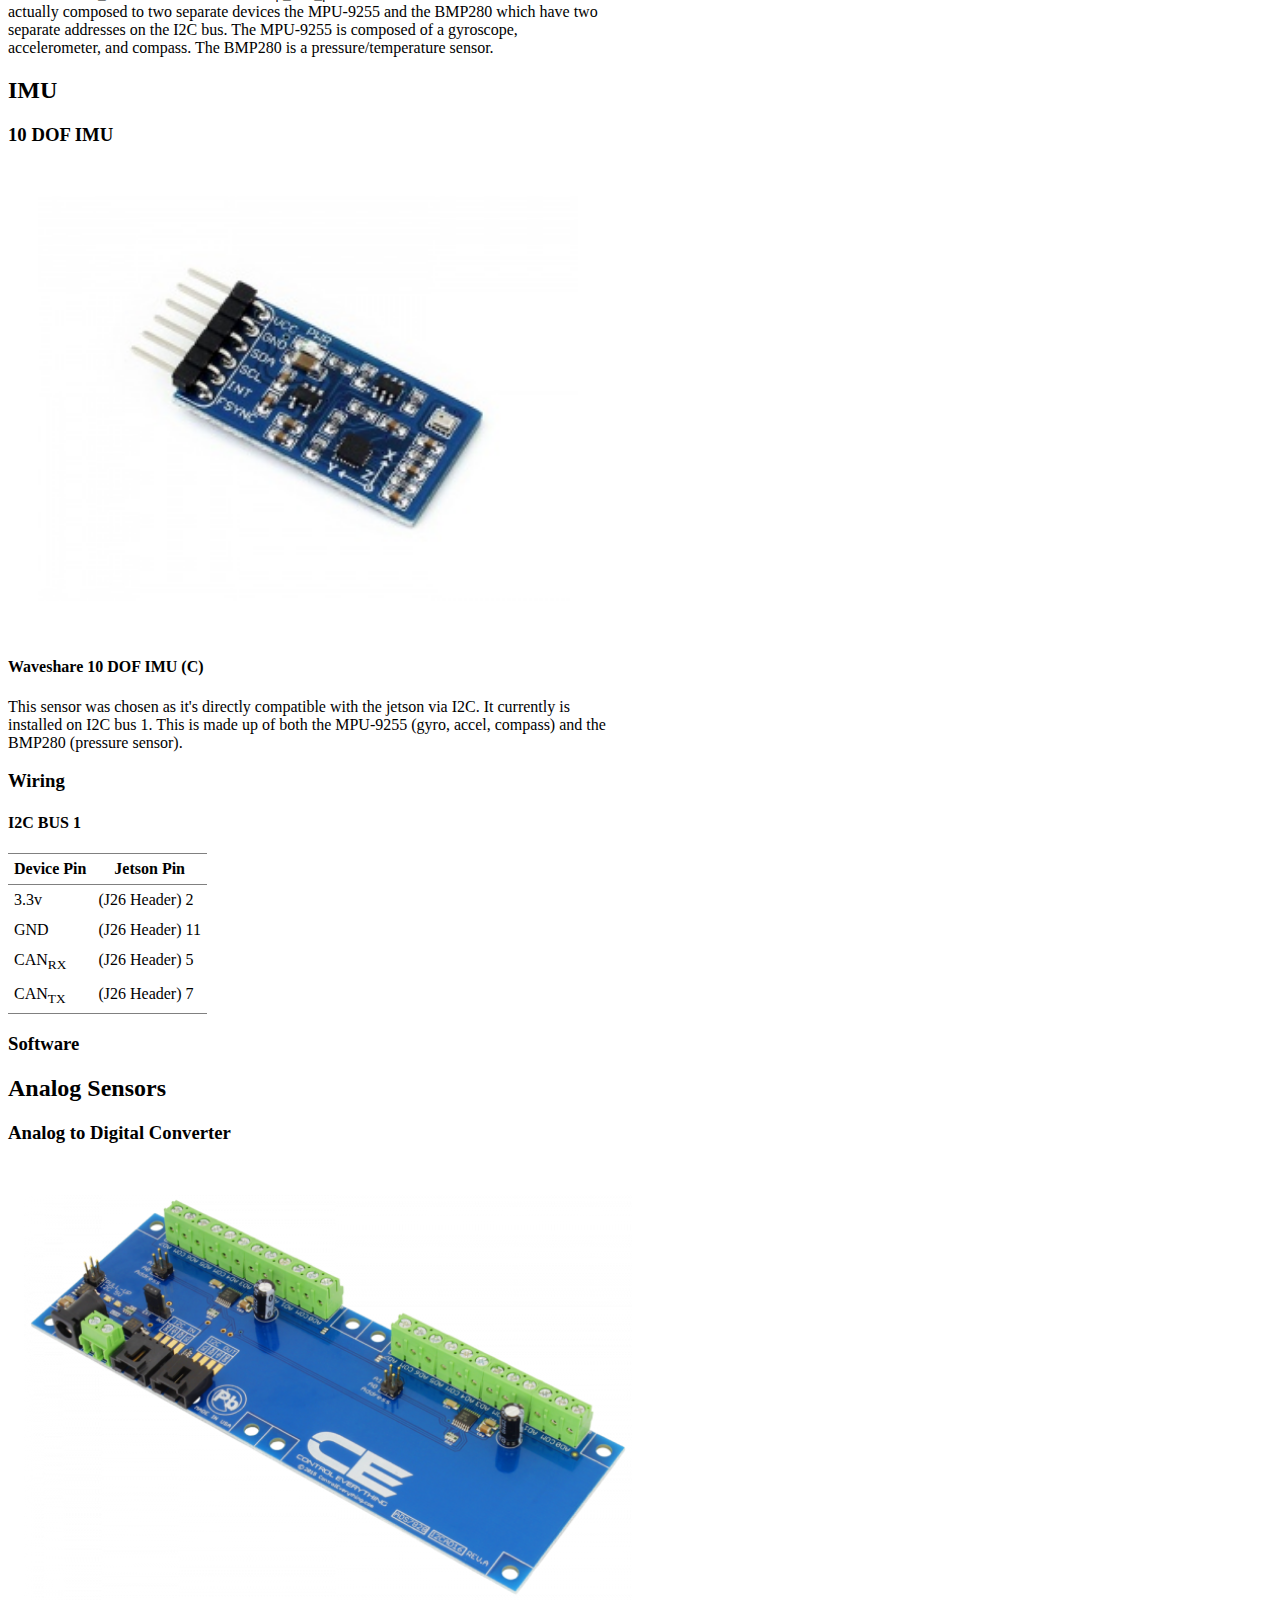
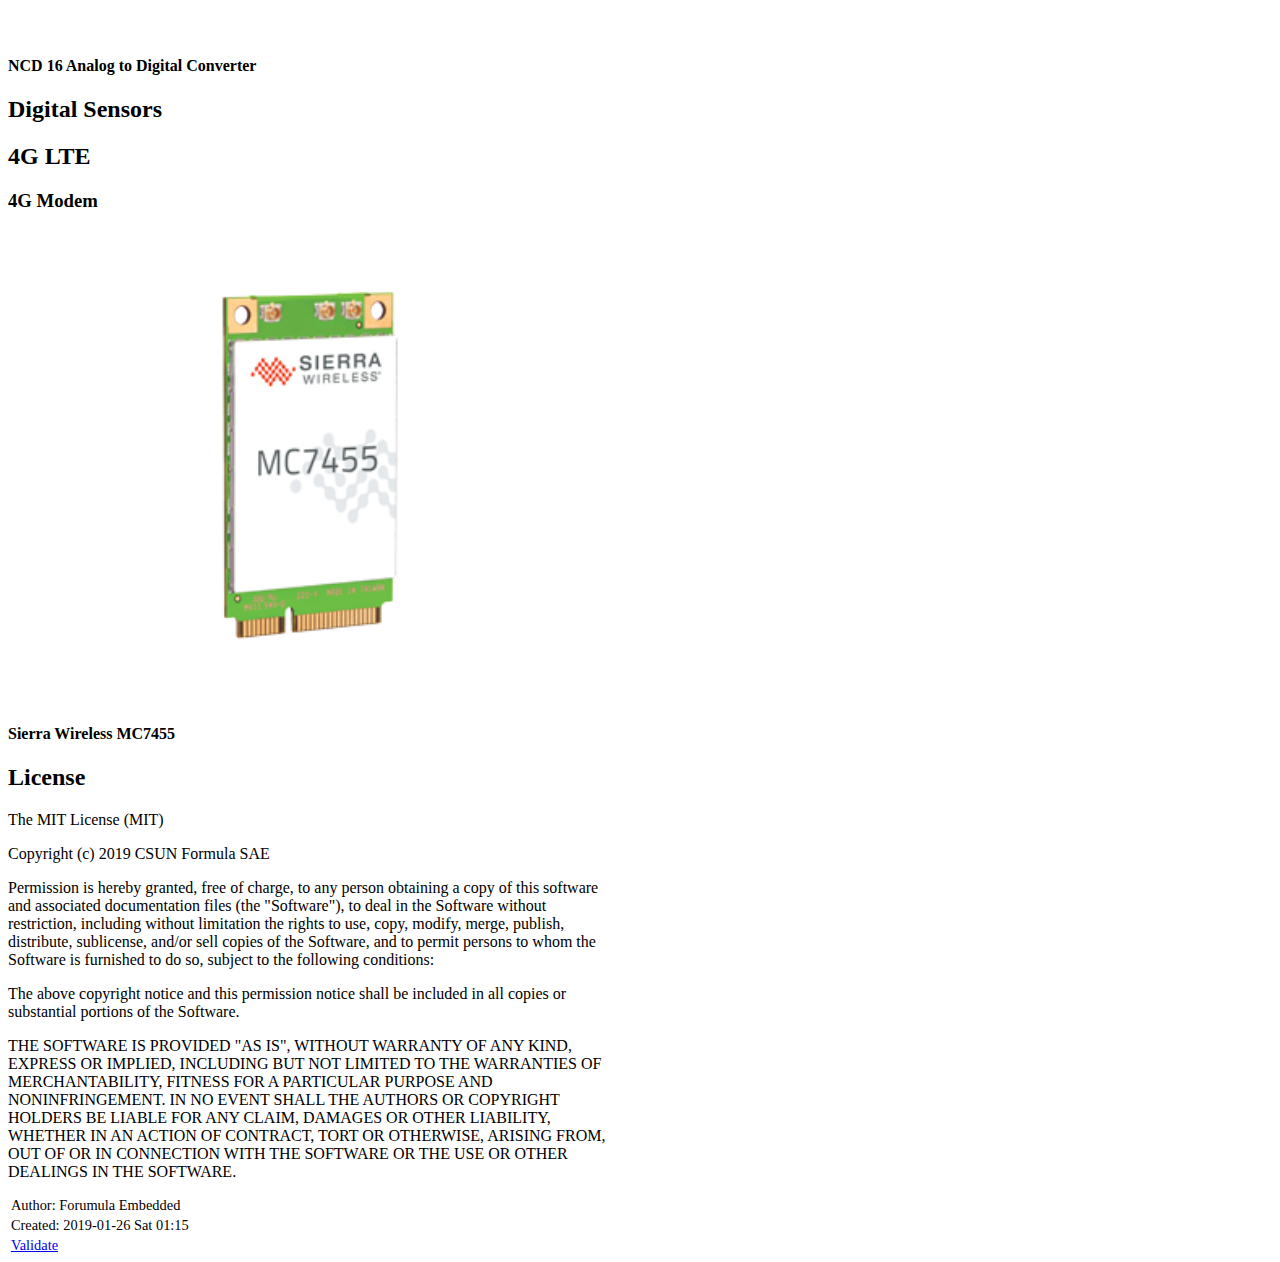
==== commit 009d69e8: "not knowing how emacs works" ====
--- a/embedded.html
+++ b/embedded.html
@@ -3,7 +3,7 @@
 "http://www.w3.org/TR/xhtml1/DTD/xhtml1-strict.dtd">
 <html xmlns="http://www.w3.org/1999/xhtml" lang="en" xml:lang="en">
 <head>
-<!-- 2019-01-26 Sat 01:05 -->
+<!-- 2019-01-26 Sat 01:15 -->
 <meta http-equiv="Content-Type" content="text/html;charset=utf-8" />
 <meta name="viewport" content="width=device-width, initial-scale=1" />
 <title>Formula Embedded Wiki</title>
@@ -242,56 +242,65 @@
 <h2>Table of Contents</h2>
 <div id="text-table-of-contents">
 <ul>
-<li><a href="#org684b82d">About</a>
+<li><a href="#org2e123f0">About</a>
 <ul>
-<li><a href="#org3aaa1fb">What's the point of this?</a></li>
-<li><a href="#org2477379">Where do I run this?</a></li>
-<li><a href="#orgad6378e">FAQ</a></li>
+<li><a href="#org9ff46cb">Where's the code?</a></li>
+<li><a href="#org01a8d7d">What's the point of this?</a></li>
+<li><a href="#org0bc9f34">Where do I run this?</a></li>
+<li><a href="#org736a02e">FAQ</a></li>
 </ul>
 </li>
-<li><a href="#orga049031">ROS</a>
+<li><a href="#orgeafed38">ROS</a>
 <ul>
-<li><a href="#org75c6916">ROS Layout</a></li>
-<li><a href="#orgc6c1493">Development Philosophy</a></li>
+<li><a href="#orgc433e04">ROS Layout</a></li>
+<li><a href="#org3345e2a">Development Philosophy</a></li>
 </ul>
 </li>
-<li><a href="#org983c937">Can Bus</a>
+<li><a href="#orgfc5dc54">Can Bus</a>
 <ul>
-<li><a href="#org7a16afd">CAN Transceiver</a></li>
-<li><a href="#org9048a01">Wiring</a></li>
-<li><a href="#org48d6684">Software</a></li>
+<li><a href="#org73e0f6b">CAN Transceiver</a></li>
+<li><a href="#org8323ee2">Wiring</a></li>
+<li><a href="#org61eb04b">Software</a></li>
 </ul>
 </li>
-<li><a href="#org1a7415b">IMU</a>
+<li><a href="#org559ac71">IMU</a>
 <ul>
-<li><a href="#orge21bc16">10 DOF IMU</a></li>
-<li><a href="#orgd179a35">Wiring</a></li>
-<li><a href="#org5d645ef">Software</a></li>
+<li><a href="#orge5905d9">10 DOF IMU</a></li>
+<li><a href="#org207f7c2">Wiring</a></li>
+<li><a href="#org9cc8e9b">Software</a></li>
 </ul>
 </li>
-<li><a href="#org6bea3f4">Analog Sensors</a>
+<li><a href="#org8e3851d">Analog Sensors</a>
 <ul>
-<li><a href="#org281a20e">Analog to Digital Converter</a></li>
+<li><a href="#org4d6c53c">Analog to Digital Converter</a></li>
 </ul>
 </li>
-<li><a href="#orgc45f051">Digital Sensors</a></li>
-<li><a href="#org472b647">4G LTE</a>
+<li><a href="#orgc42a25a">Digital Sensors</a></li>
+<li><a href="#org2685b7a">4G LTE</a>
 <ul>
-<li><a href="#org008253c">4G Modem</a></li>
+<li><a href="#org70ebeb0">4G Modem</a></li>
 </ul>
 </li>
-<li><a href="#orgf7e5f71">License</a></li>
-</ul>
-</div>
-</div>
-
-<div id="outline-container-org684b82d" class="outline-2">
-<h2 id="org684b82d">About</h2>
-<div class="outline-text-2" id="text-org684b82d">
-</div>
-<div id="outline-container-org3aaa1fb" class="outline-3">
-<h3 id="org3aaa1fb">What's the point of this?</h3>
-<div class="outline-text-3" id="text-org3aaa1fb">
+<li><a href="#org0d5b3d2">License</a></li>
+</ul>
+</div>
+</div>
+
+<div id="outline-container-org2e123f0" class="outline-2">
+<h2 id="org2e123f0">About</h2>
+<div class="outline-text-2" id="text-org2e123f0">
+</div>
+<div id="outline-container-org9ff46cb" class="outline-3">
+<h3 id="org9ff46cb">Where's the code?</h3>
+<div class="outline-text-3" id="text-org9ff46cb">
+<p>
+Here: <a href="https://github.com/csunfsae/jetsonTx2">Github Repo</a> 
+</p>
+</div>
+</div>
+<div id="outline-container-org01a8d7d" class="outline-3">
+<h3 id="org01a8d7d">What's the point of this?</h3>
+<div class="outline-text-3" id="text-org01a8d7d">
 <p>
 The purpose of this project is to provide both real time transmission of 
 sensor data from our formula style electric vehicle and local storage 
@@ -302,9 +311,9 @@
 </p>
 </div>
 </div>
-<div id="outline-container-org2477379" class="outline-3">
-<h3 id="org2477379">Where do I run this?</h3>
-<div class="outline-text-3" id="text-org2477379">
+<div id="outline-container-org0bc9f34" class="outline-3">
+<h3 id="org0bc9f34">Where do I run this?</h3>
+<div class="outline-text-3" id="text-org0bc9f34">
 <p>
 This software is based around <a href="http://www.ros.org">ROS</a> and, is meant to run on an Nvidia
 Jetson Tx2. In addition to this SOC there are other sensors and boards 
@@ -313,13 +322,13 @@
 </p>
 </div>
 </div>
-<div id="outline-container-orgad6378e" class="outline-3">
-<h3 id="orgad6378e">FAQ</h3>
-<div class="outline-text-3" id="text-orgad6378e">
-</div>
-<div id="outline-container-org6add077" class="outline-4">
-<h4 id="org6add077">Why ROS?</h4>
-<div class="outline-text-4" id="text-org6add077">
+<div id="outline-container-org736a02e" class="outline-3">
+<h3 id="org736a02e">FAQ</h3>
+<div class="outline-text-3" id="text-org736a02e">
+</div>
+<div id="outline-container-orga2d4b83" class="outline-4">
+<h4 id="orga2d4b83">Why ROS?</h4>
+<div class="outline-text-4" id="text-orga2d4b83">
 <p>
 This is the most commonly asked question we get by other computer science 
 students or engineers. The answer to that question is that it provides an excellent 
@@ -331,9 +340,9 @@
 </p>
 </div>
 </div>
-<div id="outline-container-orgaf9a4eb" class="outline-4">
-<h4 id="orgaf9a4eb">Why the Nvidia Jetson?</h4>
-<div class="outline-text-4" id="text-orgaf9a4eb">
+<div id="outline-container-orgba98451" class="outline-4">
+<h4 id="orgba98451">Why the Nvidia Jetson?</h4>
+<div class="outline-text-4" id="text-orgba98451">
 <p>
 This was chosen with a couple of considerations in mind such as I/O availability, 
 flexibility, and speed. It provides all of the necessary means of communication 
@@ -343,13 +352,13 @@
 </div>
 </div>
 </div>
-<div id="outline-container-orga049031" class="outline-2">
-<h2 id="orga049031">ROS</h2>
-<div class="outline-text-2" id="text-orga049031">
-</div>
-<div id="outline-container-org75c6916" class="outline-3">
-<h3 id="org75c6916">ROS Layout</h3>
-<div class="outline-text-3" id="text-org75c6916">
+<div id="outline-container-orgeafed38" class="outline-2">
+<h2 id="orgeafed38">ROS</h2>
+<div class="outline-text-2" id="text-orgeafed38">
+</div>
+<div id="outline-container-orgc433e04" class="outline-3">
+<h3 id="orgc433e04">ROS Layout</h3>
+<div class="outline-text-3" id="text-orgc433e04">
 
 <div class="figure">
 <p><img src="ROS/JetsonRoshtml_2019-01-25_18-04-50.png" alt="JetsonRoshtml_2019-01-25_18-04-50.png" />
@@ -357,9 +366,9 @@
 </div>
 </div>
 </div>
-<div id="outline-container-orgc6c1493" class="outline-3">
-<h3 id="orgc6c1493">Development Philosophy</h3>
-<div class="outline-text-3" id="text-orgc6c1493">
+<div id="outline-container-org3345e2a" class="outline-3">
+<h3 id="org3345e2a">Development Philosophy</h3>
+<div class="outline-text-3" id="text-org3345e2a">
 <p>
 We keep a few things in mind when designing and implementing new ROS nodes.
 </p>
@@ -385,22 +394,22 @@
 </div>
 </div>
 </div>
-<div id="outline-container-org983c937" class="outline-2">
-<h2 id="org983c937">Can Bus</h2>
-<div class="outline-text-2" id="text-org983c937">
-</div>
-<div id="outline-container-org7a16afd" class="outline-3">
-<h3 id="org7a16afd">CAN Transceiver</h3>
-<div class="outline-text-3" id="text-org7a16afd">
+<div id="outline-container-orgfc5dc54" class="outline-2">
+<h2 id="orgfc5dc54">Can Bus</h2>
+<div class="outline-text-2" id="text-orgfc5dc54">
+</div>
+<div id="outline-container-org73e0f6b" class="outline-3">
+<h3 id="org73e0f6b">CAN Transceiver</h3>
+<div class="outline-text-3" id="text-org73e0f6b">
 
 <div class="figure">
 <p><img src="Can%20Bus/SN65HVD230-CAN-Board-2_2019-01-25_18-22-08.jpg" alt="SN65HVD230-CAN-Board-2_2019-01-25_18-22-08.jpg" />
 </p>
 </div>
 </div>
-<div id="outline-container-org9ed8199" class="outline-4">
-<h4 id="org9ed8199">SN65HVD230 CAN Board</h4>
-<div class="outline-text-4" id="text-org9ed8199">
+<div id="outline-container-orgc1f78a9" class="outline-4">
+<h4 id="orgc1f78a9">SN65HVD230 CAN Board</h4>
+<div class="outline-text-4" id="text-orgc1f78a9">
 <p>
 Two Can Bus transceivers were used on this system. One was used
 to communicate to the Motor Controller Unit and the other was meant
@@ -409,16 +418,16 @@
 </div>
 </div>
 </div>
-<div id="outline-container-org9048a01" class="outline-3">
-<h3 id="org9048a01">Wiring</h3>
-<div class="outline-text-3" id="text-org9048a01">
+<div id="outline-container-org8323ee2" class="outline-3">
+<h3 id="org8323ee2">Wiring</h3>
+<div class="outline-text-3" id="text-org8323ee2">
 <ul class="org-ul">
 <li>These transceivers are connected to the Jetson Tx2 using the J21 header.</li>
 </ul>
 </div>
-<div id="outline-container-org7368a1f" class="outline-4">
-<h4 id="org7368a1f">Can Bus 0</h4>
-<div class="outline-text-4" id="text-org7368a1f">
+<div id="outline-container-org94cd806" class="outline-4">
+<h4 id="org94cd806">Can Bus 0</h4>
+<div class="outline-text-4" id="text-org94cd806">
 <table border="2" cellspacing="0" cellpadding="6" rules="groups" frame="hsides">
 
 
@@ -457,9 +466,9 @@
 </table>
 </div>
 </div>
-<div id="outline-container-orga7195c5" class="outline-4">
-<h4 id="orga7195c5">Can Bus 1</h4>
-<div class="outline-text-4" id="text-orga7195c5">
+<div id="outline-container-org26bf716" class="outline-4">
+<h4 id="org26bf716">Can Bus 1</h4>
+<div class="outline-text-4" id="text-org26bf716">
 <table border="2" cellspacing="0" cellpadding="6" rules="groups" frame="hsides">
 
 
@@ -498,9 +507,9 @@
 </table>
 </div>
 </div>
-<div id="outline-container-orga8933e1" class="outline-4">
-<h4 id="orga8933e1">J26 Header</h4>
-<div class="outline-text-4" id="text-orga8933e1">
+<div id="outline-container-org6ae7892" class="outline-4">
+<h4 id="org6ae7892">J26 Header</h4>
+<div class="outline-text-4" id="text-org6ae7892">
 
 <div class="figure">
 <p><img src="Can%20Bus/J26_Header_2019-01-25_21-45-45.png" alt="J26_Header_2019-01-25_21-45-45.png" />
@@ -509,9 +518,9 @@
 </div>
 </div>
 </div>
-<div id="outline-container-org48d6684" class="outline-3">
-<h3 id="org48d6684">Software</h3>
-<div class="outline-text-3" id="text-org48d6684">
+<div id="outline-container-org61eb04b" class="outline-3">
+<h3 id="org61eb04b">Software</h3>
+<div class="outline-text-3" id="text-org61eb04b">
 <p>
 The software to support this device is actually split up into two ROS nodes. The 
 first is located in <code>I2C_IMU</code> and the other is in <code>temp_and_pressure</code>. This Waveshare
@@ -522,22 +531,22 @@
 </div>
 </div>
 </div>
-<div id="outline-container-org1a7415b" class="outline-2">
-<h2 id="org1a7415b">IMU</h2>
-<div class="outline-text-2" id="text-org1a7415b">
-</div>
-<div id="outline-container-orge21bc16" class="outline-3">
-<h3 id="orge21bc16">10 DOF IMU</h3>
-<div class="outline-text-3" id="text-orge21bc16">
+<div id="outline-container-org559ac71" class="outline-2">
+<h2 id="org559ac71">IMU</h2>
+<div class="outline-text-2" id="text-org559ac71">
+</div>
+<div id="outline-container-orge5905d9" class="outline-3">
+<h3 id="orge5905d9">10 DOF IMU</h3>
+<div class="outline-text-3" id="text-orge5905d9">
 
 <div class="figure">
 <p><img src="IMU/10-DOF-IMU-Sensor-C-intro_2019-01-25_21-53-03.jpg" alt="10-DOF-IMU-Sensor-C-intro_2019-01-25_21-53-03.jpg" />
 </p>
 </div>
 </div>
-<div id="outline-container-org7915066" class="outline-4">
-<h4 id="org7915066">Waveshare 10 DOF IMU (C)</h4>
-<div class="outline-text-4" id="text-org7915066">
+<div id="outline-container-org953e3f9" class="outline-4">
+<h4 id="org953e3f9">Waveshare 10 DOF IMU (C)</h4>
+<div class="outline-text-4" id="text-org953e3f9">
 <p>
 This sensor was chosen as it's directly compatible with the jetson via I2C. It currently
 is installed on I2C bus 1. This is made up of both the MPU-9255 (gyro, accel, compass) and 
@@ -546,13 +555,13 @@
 </div>
 </div>
 </div>
-<div id="outline-container-orgd179a35" class="outline-3">
-<h3 id="orgd179a35">Wiring</h3>
-<div class="outline-text-3" id="text-orgd179a35">
-</div>
-<div id="outline-container-org2748c8e" class="outline-4">
-<h4 id="org2748c8e">I2C BUS 1</h4>
-<div class="outline-text-4" id="text-org2748c8e">
+<div id="outline-container-org207f7c2" class="outline-3">
+<h3 id="org207f7c2">Wiring</h3>
+<div class="outline-text-3" id="text-org207f7c2">
+</div>
+<div id="outline-container-orge71bf0b" class="outline-4">
+<h4 id="orge71bf0b">I2C BUS 1</h4>
+<div class="outline-text-4" id="text-orge71bf0b">
 <table border="2" cellspacing="0" cellpadding="6" rules="groups" frame="hsides">
 
 
@@ -592,53 +601,53 @@
 </div>
 </div>
 </div>
-<div id="outline-container-org5d645ef" class="outline-3">
-<h3 id="org5d645ef">Software</h3>
-</div>
-</div>
-<div id="outline-container-org6bea3f4" class="outline-2">
-<h2 id="org6bea3f4">Analog Sensors</h2>
-<div class="outline-text-2" id="text-org6bea3f4">
-</div>
-<div id="outline-container-org281a20e" class="outline-3">
-<h3 id="org281a20e">Analog to Digital Converter</h3>
-<div class="outline-text-3" id="text-org281a20e">
+<div id="outline-container-org9cc8e9b" class="outline-3">
+<h3 id="org9cc8e9b">Software</h3>
+</div>
+</div>
+<div id="outline-container-org8e3851d" class="outline-2">
+<h2 id="org8e3851d">Analog Sensors</h2>
+<div class="outline-text-2" id="text-org8e3851d">
+</div>
+<div id="outline-container-org4d6c53c" class="outline-3">
+<h3 id="org4d6c53c">Analog to Digital Converter</h3>
+<div class="outline-text-3" id="text-org4d6c53c">
 
 <div class="figure">
 <p><img src="Analog%20Sensors/NCD_A_TO_D_2019-01-25_21-57-52.png" alt="NCD_A_TO_D_2019-01-25_21-57-52.png" />
 </p>
 </div>
 </div>
-<div id="outline-container-org53d9e1c" class="outline-4">
-<h4 id="org53d9e1c">NCD 16 Analog to Digital Converter</h4>
-</div>
-</div>
-</div>
-
-<div id="outline-container-orgc45f051" class="outline-2">
-<h2 id="orgc45f051">Digital Sensors</h2>
-</div>
-<div id="outline-container-org472b647" class="outline-2">
-<h2 id="org472b647">4G LTE</h2>
-<div class="outline-text-2" id="text-org472b647">
-</div>
-<div id="outline-container-org008253c" class="outline-3">
-<h3 id="org008253c">4G Modem</h3>
-<div class="outline-text-3" id="text-org008253c">
+<div id="outline-container-orgd9f8195" class="outline-4">
+<h4 id="orgd9f8195">NCD 16 Analog to Digital Converter</h4>
+</div>
+</div>
+</div>
+
+<div id="outline-container-orgc42a25a" class="outline-2">
+<h2 id="orgc42a25a">Digital Sensors</h2>
+</div>
+<div id="outline-container-org2685b7a" class="outline-2">
+<h2 id="org2685b7a">4G LTE</h2>
+<div class="outline-text-2" id="text-org2685b7a">
+</div>
+<div id="outline-container-org70ebeb0" class="outline-3">
+<h3 id="org70ebeb0">4G Modem</h3>
+<div class="outline-text-3" id="text-org70ebeb0">
 
 <div class="figure">
 <p><img src="4G%20LTE/4G_LTE_2019-01-25_22-00-07.png" alt="4G_LTE_2019-01-25_22-00-07.png" />
 </p>
 </div>
 </div>
-<div id="outline-container-org9a6eaa1" class="outline-4">
-<h4 id="org9a6eaa1">Sierra Wireless MC7455</h4>
-</div>
-</div>
-</div>
-<div id="outline-container-orgf7e5f71" class="outline-2">
-<h2 id="orgf7e5f71">License</h2>
-<div class="outline-text-2" id="text-orgf7e5f71">
+<div id="outline-container-orgdec482f" class="outline-4">
+<h4 id="orgdec482f">Sierra Wireless MC7455</h4>
+</div>
+</div>
+</div>
+<div id="outline-container-org0d5b3d2" class="outline-2">
+<h2 id="org0d5b3d2">License</h2>
+<div class="outline-text-2" id="text-org0d5b3d2">
 <p>
 The MIT License (MIT)
 </p>
@@ -675,7 +684,7 @@
 </div>
 <div id="postamble" class="status">
 <p class="author">Author: Forumula Embedded</p>
-<p class="date">Created: 2019-01-26 Sat 01:05</p>
+<p class="date">Created: 2019-01-26 Sat 01:15</p>
 <p class="validation"><a href="http://validator.w3.org/check?uri=referer">Validate</a></p>
 </div>
 </body>
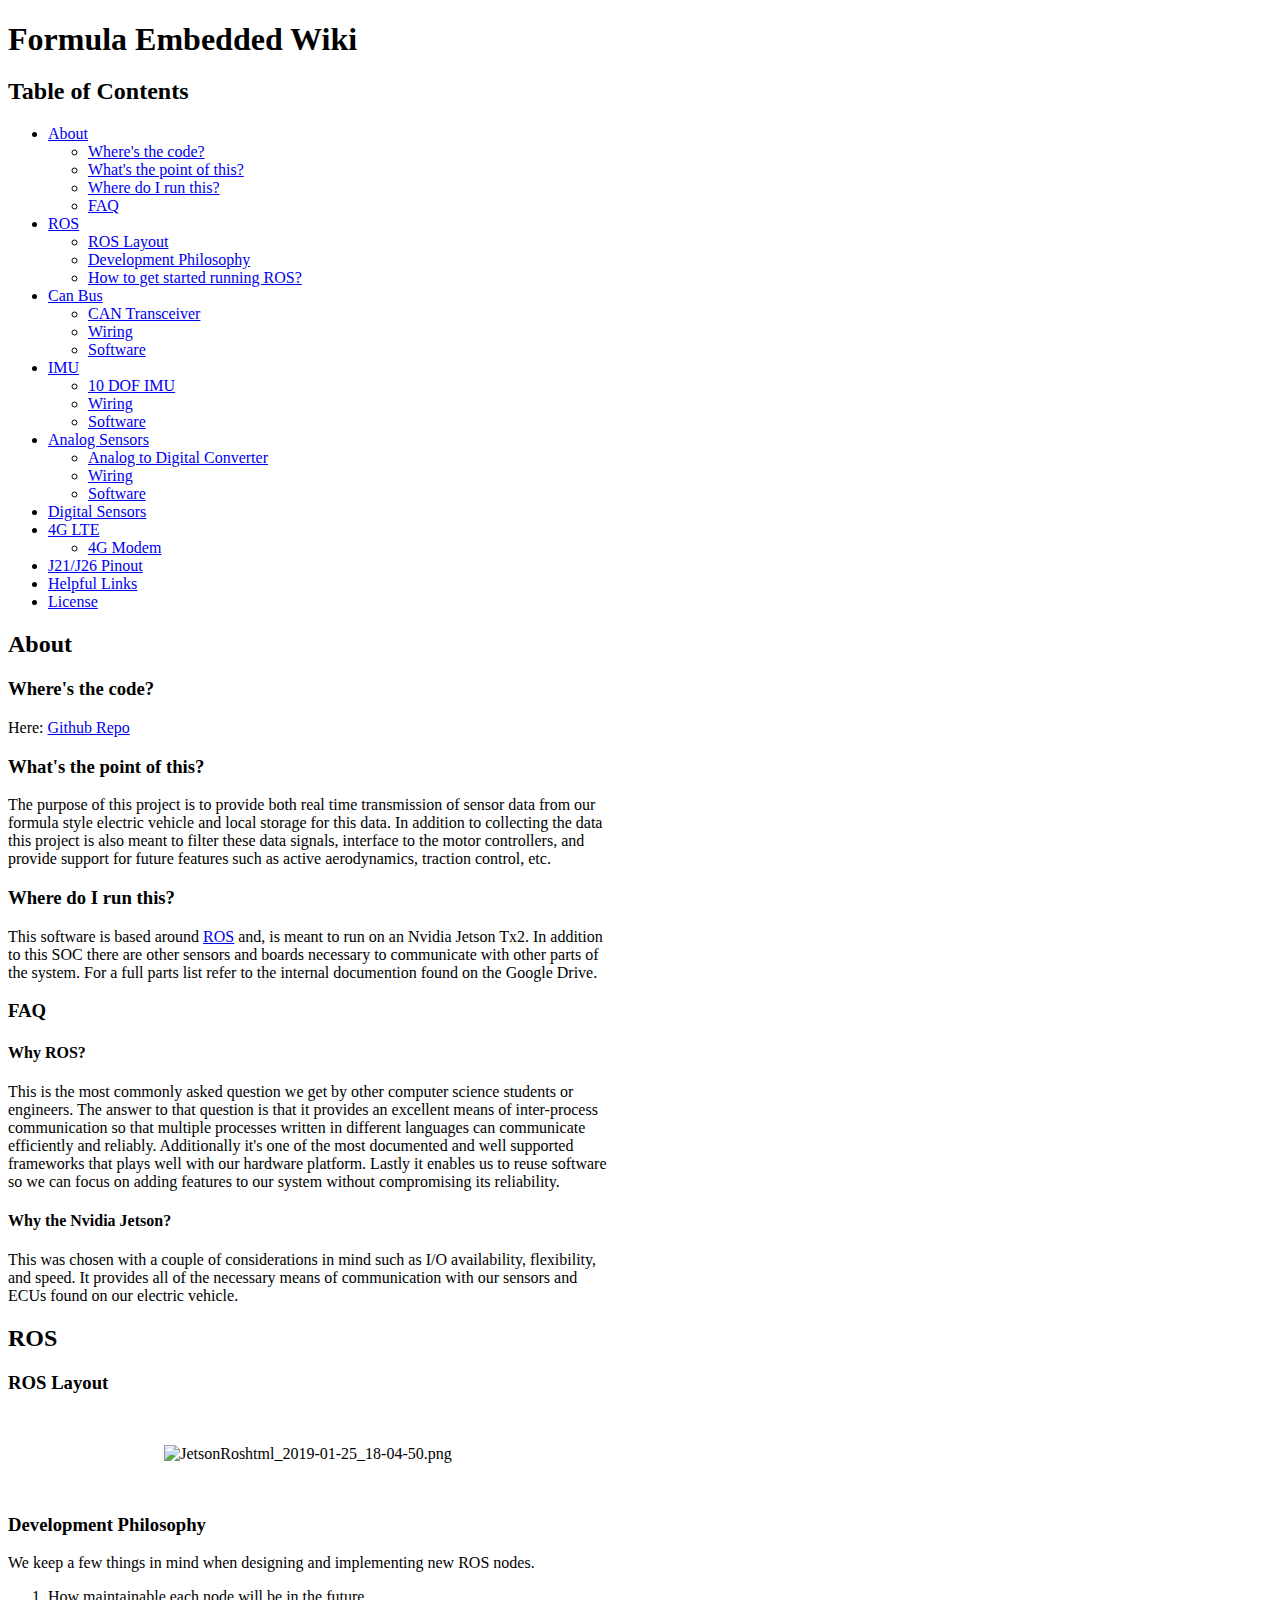
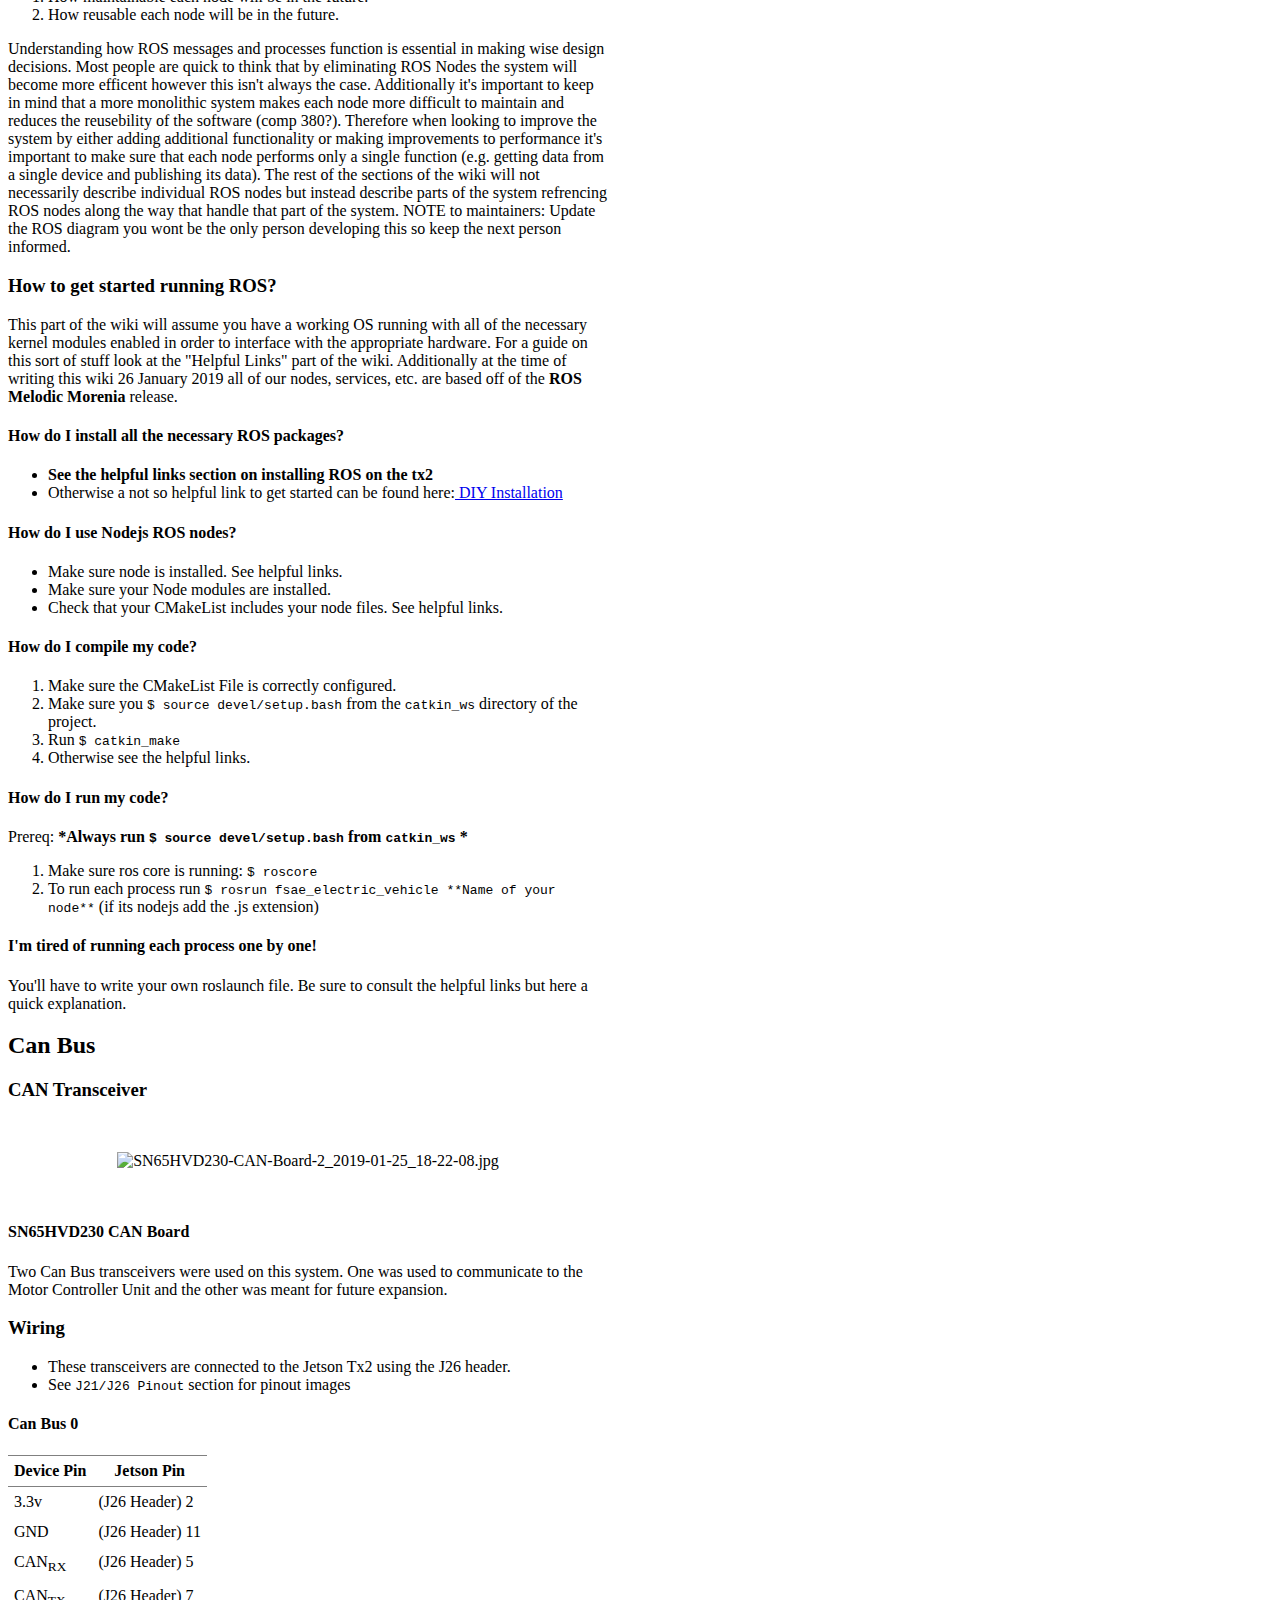
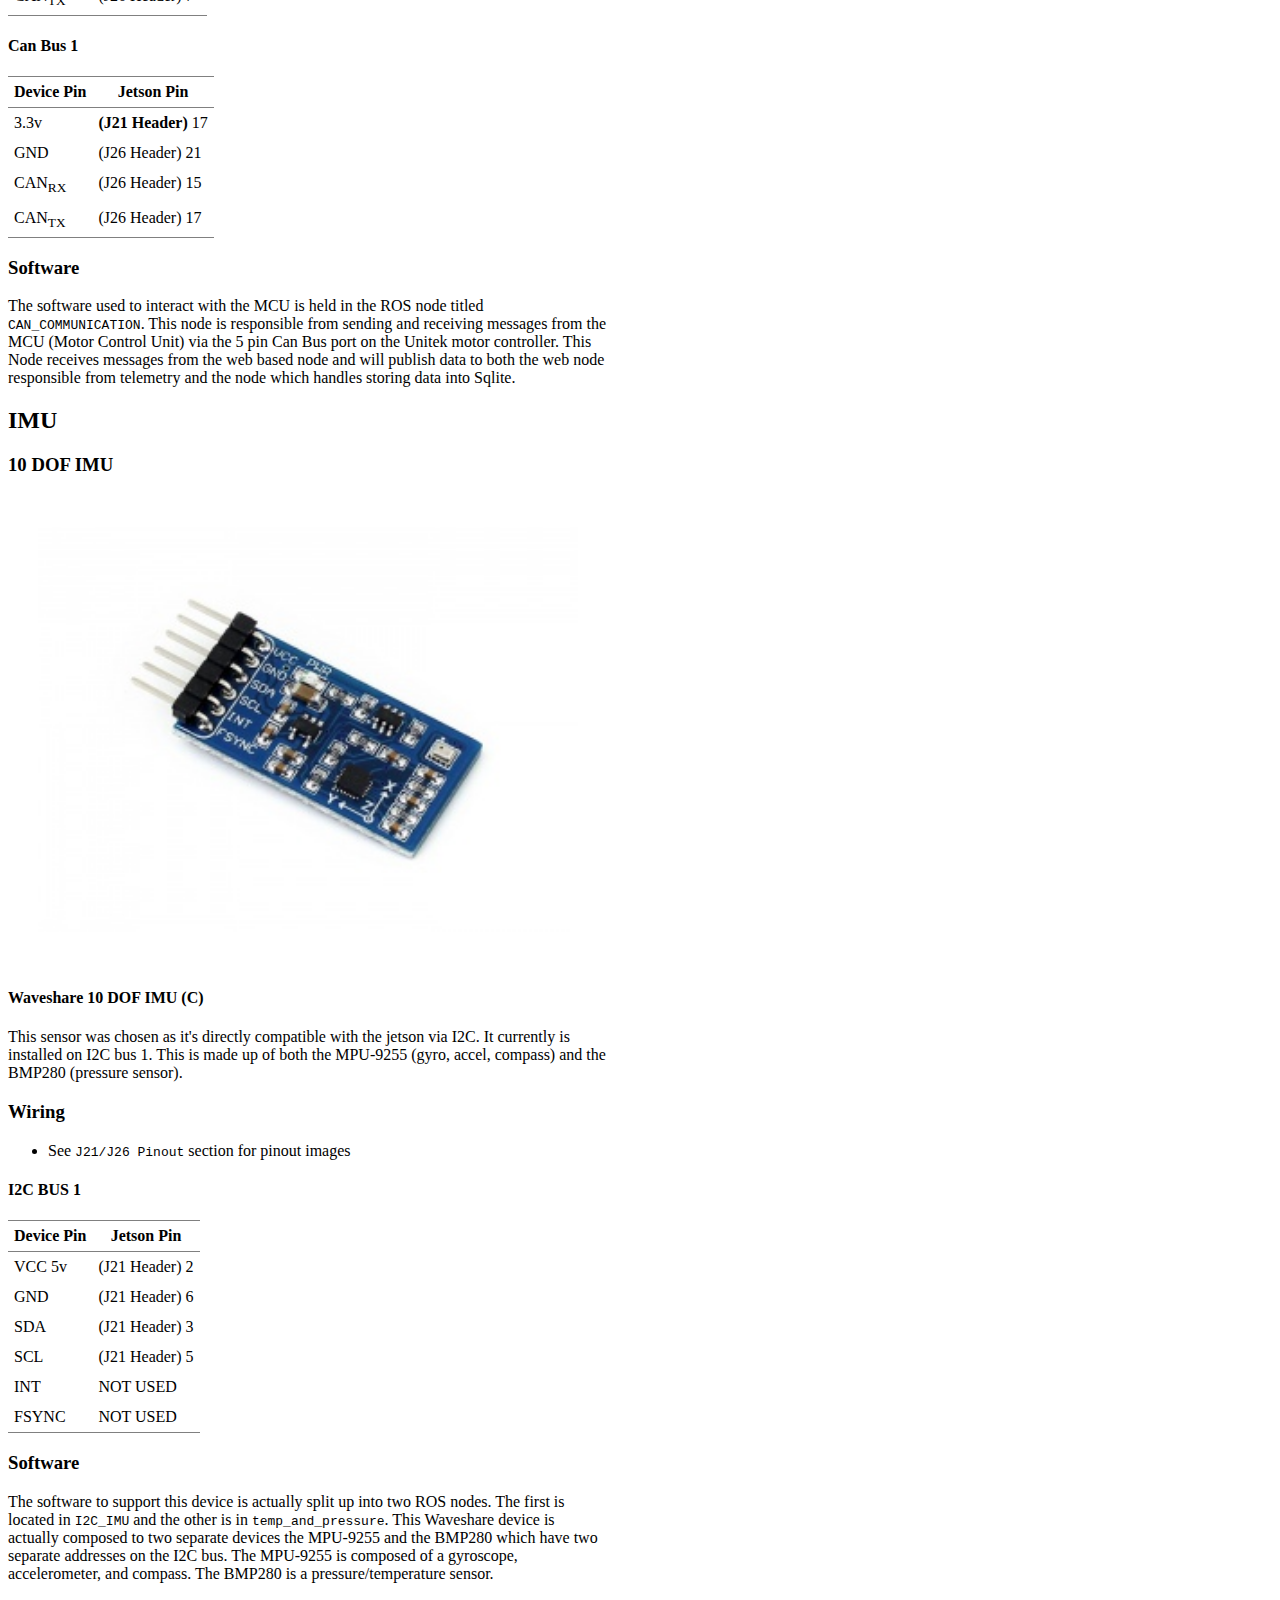
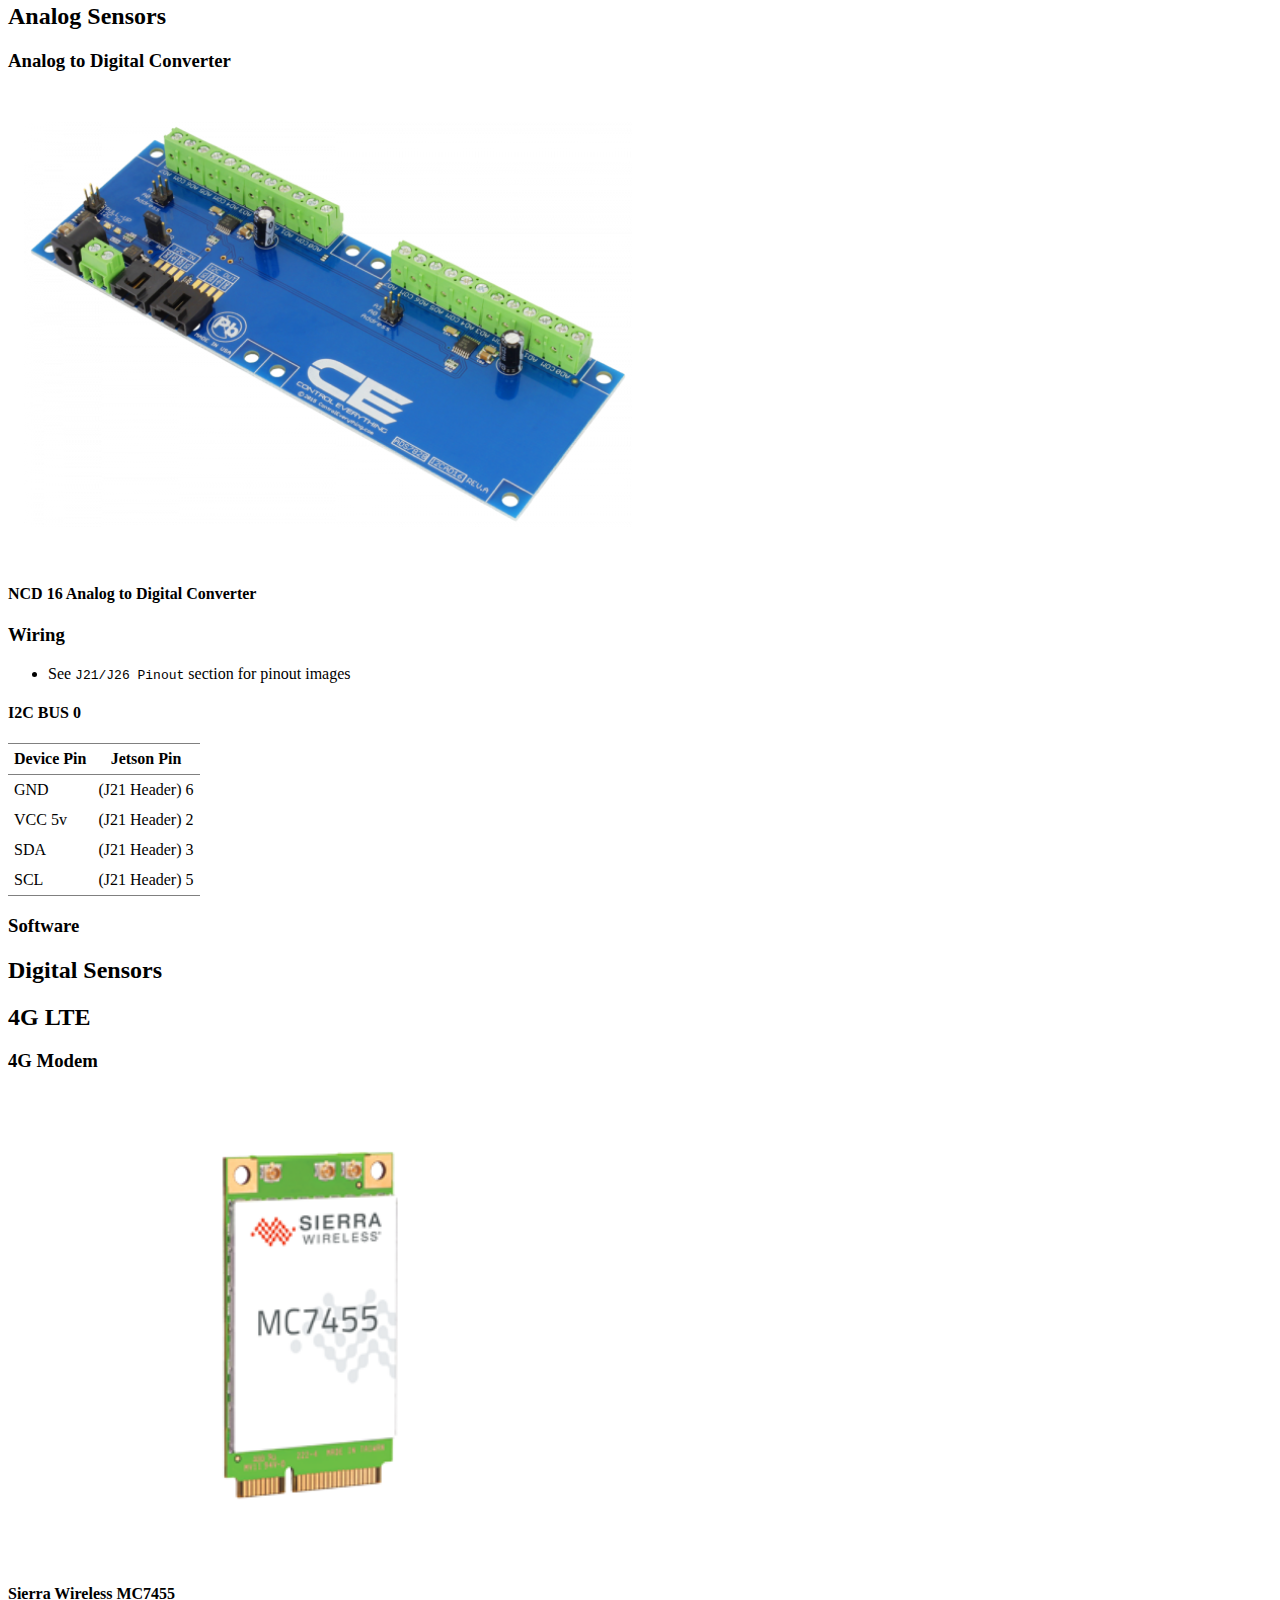
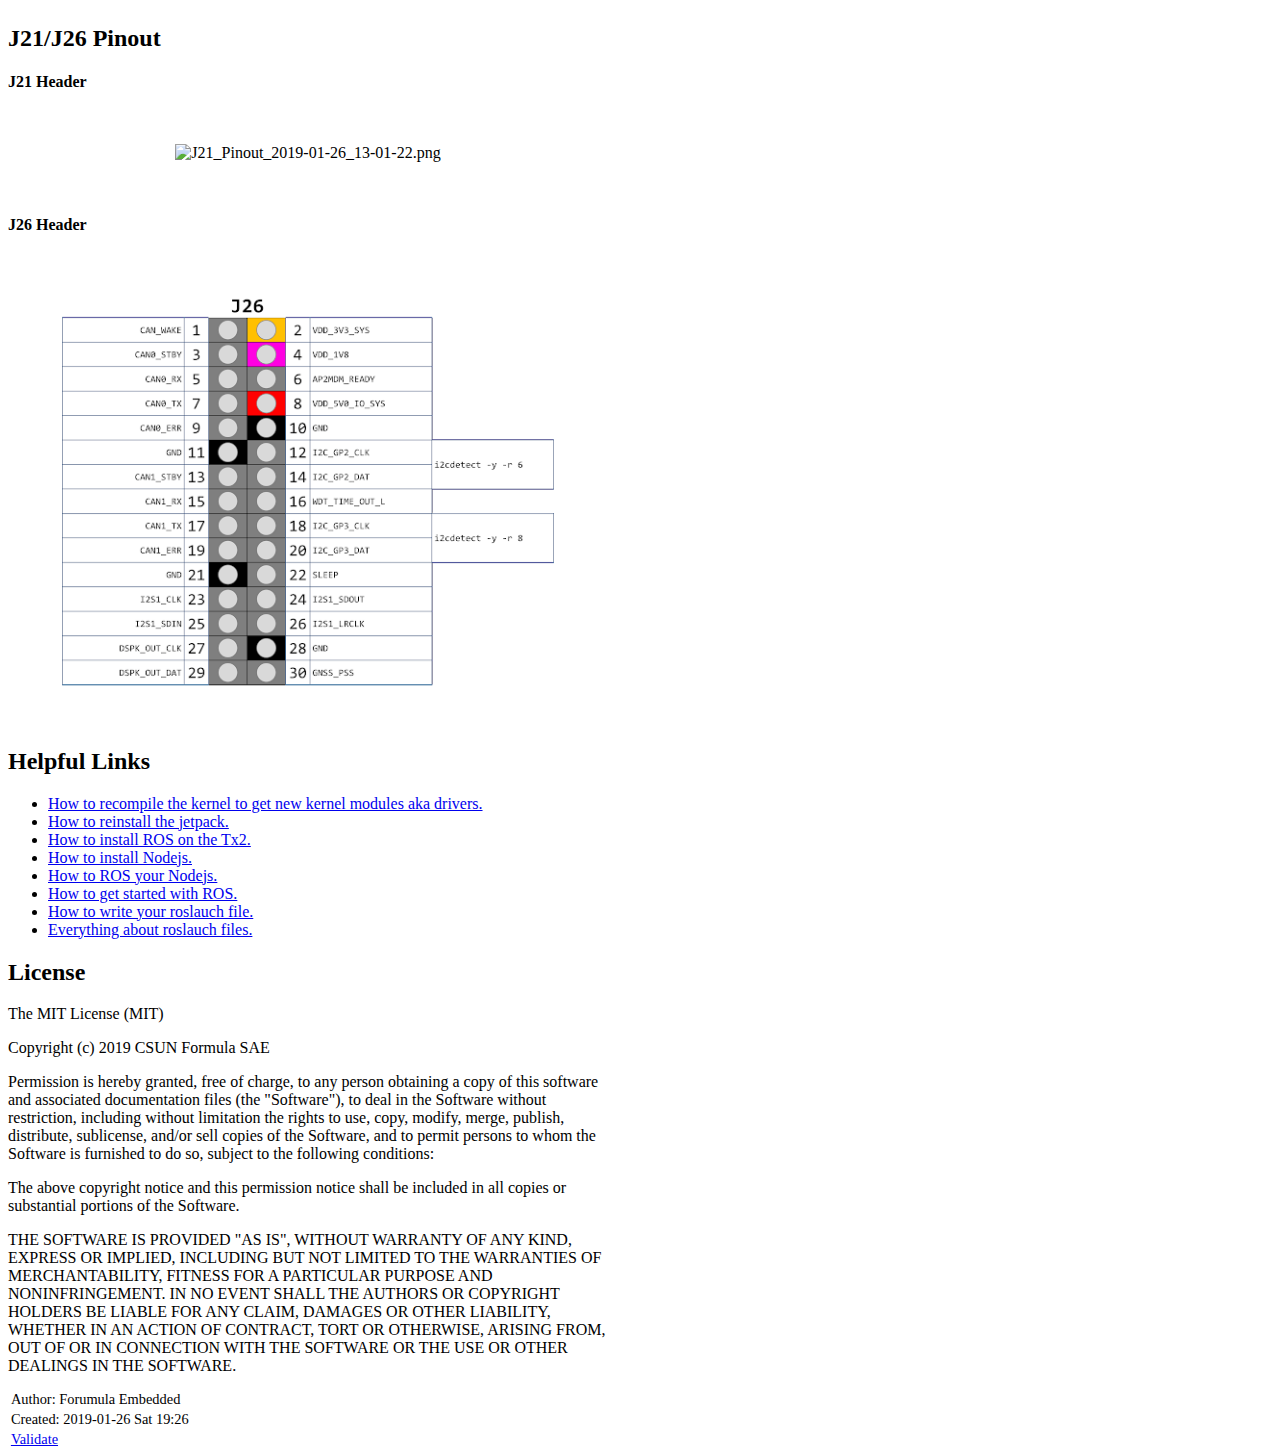
==== commit 11726fea: "changes" ====
--- a/embedded.html
+++ b/embedded.html
@@ -3,7 +3,7 @@
 "http://www.w3.org/TR/xhtml1/DTD/xhtml1-strict.dtd">
 <html xmlns="http://www.w3.org/1999/xhtml" lang="en" xml:lang="en">
 <head>
-<!-- 2019-01-26 Sat 01:15 -->
+<!-- 2019-01-26 Sat 19:26 -->
 <meta http-equiv="Content-Type" content="text/html;charset=utf-8" />
 <meta name="viewport" content="width=device-width, initial-scale=1" />
 <title>Formula Embedded Wiki</title>
@@ -242,65 +242,70 @@
 <h2>Table of Contents</h2>
 <div id="text-table-of-contents">
 <ul>
-<li><a href="#org2e123f0">About</a>
+<li><a href="#org66143e6">About</a>
 <ul>
-<li><a href="#org9ff46cb">Where's the code?</a></li>
-<li><a href="#org01a8d7d">What's the point of this?</a></li>
-<li><a href="#org0bc9f34">Where do I run this?</a></li>
-<li><a href="#org736a02e">FAQ</a></li>
+<li><a href="#orgb34ee42">Where's the code?</a></li>
+<li><a href="#org3613b05">What's the point of this?</a></li>
+<li><a href="#orgd8811c8">Where do I run this?</a></li>
+<li><a href="#org55a25b7">FAQ</a></li>
 </ul>
 </li>
-<li><a href="#orgeafed38">ROS</a>
+<li><a href="#orgdc17b8d">ROS</a>
 <ul>
-<li><a href="#orgc433e04">ROS Layout</a></li>
-<li><a href="#org3345e2a">Development Philosophy</a></li>
+<li><a href="#org4241d1e">ROS Layout</a></li>
+<li><a href="#org760faf5">Development Philosophy</a></li>
+<li><a href="#orge330d86">How to get started running ROS?</a></li>
 </ul>
 </li>
-<li><a href="#orgfc5dc54">Can Bus</a>
+<li><a href="#orge406b38">Can Bus</a>
 <ul>
-<li><a href="#org73e0f6b">CAN Transceiver</a></li>
-<li><a href="#org8323ee2">Wiring</a></li>
-<li><a href="#org61eb04b">Software</a></li>
+<li><a href="#org2ef2b60">CAN Transceiver</a></li>
+<li><a href="#orgcceb59b">Wiring</a></li>
+<li><a href="#org23aeef0">Software</a></li>
 </ul>
 </li>
-<li><a href="#org559ac71">IMU</a>
+<li><a href="#org973f1a4">IMU</a>
 <ul>
-<li><a href="#orge5905d9">10 DOF IMU</a></li>
-<li><a href="#org207f7c2">Wiring</a></li>
-<li><a href="#org9cc8e9b">Software</a></li>
+<li><a href="#org4ca2891">10 DOF IMU</a></li>
+<li><a href="#orgf86c66b">Wiring</a></li>
+<li><a href="#orgfb1b82b">Software</a></li>
 </ul>
 </li>
-<li><a href="#org8e3851d">Analog Sensors</a>
+<li><a href="#orgec59d57">Analog Sensors</a>
 <ul>
-<li><a href="#org4d6c53c">Analog to Digital Converter</a></li>
+<li><a href="#orgb0ef201">Analog to Digital Converter</a></li>
+<li><a href="#org72c5066">Wiring</a></li>
+<li><a href="#org3e3f54d">Software</a></li>
 </ul>
 </li>
-<li><a href="#orgc42a25a">Digital Sensors</a></li>
-<li><a href="#org2685b7a">4G LTE</a>
+<li><a href="#orgfb52e00">Digital Sensors</a></li>
+<li><a href="#org4e4ee93">4G LTE</a>
 <ul>
-<li><a href="#org70ebeb0">4G Modem</a></li>
+<li><a href="#orgf1801c4">4G Modem</a></li>
 </ul>
 </li>
-<li><a href="#org0d5b3d2">License</a></li>
-</ul>
-</div>
-</div>
-
-<div id="outline-container-org2e123f0" class="outline-2">
-<h2 id="org2e123f0">About</h2>
-<div class="outline-text-2" id="text-org2e123f0">
-</div>
-<div id="outline-container-org9ff46cb" class="outline-3">
-<h3 id="org9ff46cb">Where's the code?</h3>
-<div class="outline-text-3" id="text-org9ff46cb">
+<li><a href="#orgd9847f0">J21/J26 Pinout</a></li>
+<li><a href="#org49cabd5">Helpful Links</a></li>
+<li><a href="#orgbf17da1">License</a></li>
+</ul>
+</div>
+</div>
+
+<div id="outline-container-org66143e6" class="outline-2">
+<h2 id="org66143e6">About</h2>
+<div class="outline-text-2" id="text-org66143e6">
+</div>
+<div id="outline-container-orgb34ee42" class="outline-3">
+<h3 id="orgb34ee42">Where's the code?</h3>
+<div class="outline-text-3" id="text-orgb34ee42">
 <p>
 Here: <a href="https://github.com/csunfsae/jetsonTx2">Github Repo</a> 
 </p>
 </div>
 </div>
-<div id="outline-container-org01a8d7d" class="outline-3">
-<h3 id="org01a8d7d">What's the point of this?</h3>
-<div class="outline-text-3" id="text-org01a8d7d">
+<div id="outline-container-org3613b05" class="outline-3">
+<h3 id="org3613b05">What's the point of this?</h3>
+<div class="outline-text-3" id="text-org3613b05">
 <p>
 The purpose of this project is to provide both real time transmission of 
 sensor data from our formula style electric vehicle and local storage 
@@ -311,9 +316,9 @@
 </p>
 </div>
 </div>
-<div id="outline-container-org0bc9f34" class="outline-3">
-<h3 id="org0bc9f34">Where do I run this?</h3>
-<div class="outline-text-3" id="text-org0bc9f34">
+<div id="outline-container-orgd8811c8" class="outline-3">
+<h3 id="orgd8811c8">Where do I run this?</h3>
+<div class="outline-text-3" id="text-orgd8811c8">
 <p>
 This software is based around <a href="http://www.ros.org">ROS</a> and, is meant to run on an Nvidia
 Jetson Tx2. In addition to this SOC there are other sensors and boards 
@@ -322,13 +327,13 @@
 </p>
 </div>
 </div>
-<div id="outline-container-org736a02e" class="outline-3">
-<h3 id="org736a02e">FAQ</h3>
-<div class="outline-text-3" id="text-org736a02e">
-</div>
-<div id="outline-container-orga2d4b83" class="outline-4">
-<h4 id="orga2d4b83">Why ROS?</h4>
-<div class="outline-text-4" id="text-orga2d4b83">
+<div id="outline-container-org55a25b7" class="outline-3">
+<h3 id="org55a25b7">FAQ</h3>
+<div class="outline-text-3" id="text-org55a25b7">
+</div>
+<div id="outline-container-org24f429f" class="outline-4">
+<h4 id="org24f429f">Why ROS?</h4>
+<div class="outline-text-4" id="text-org24f429f">
 <p>
 This is the most commonly asked question we get by other computer science 
 students or engineers. The answer to that question is that it provides an excellent 
@@ -340,9 +345,9 @@
 </p>
 </div>
 </div>
-<div id="outline-container-orgba98451" class="outline-4">
-<h4 id="orgba98451">Why the Nvidia Jetson?</h4>
-<div class="outline-text-4" id="text-orgba98451">
+<div id="outline-container-orgecb7964" class="outline-4">
+<h4 id="orgecb7964">Why the Nvidia Jetson?</h4>
+<div class="outline-text-4" id="text-orgecb7964">
 <p>
 This was chosen with a couple of considerations in mind such as I/O availability, 
 flexibility, and speed. It provides all of the necessary means of communication 
@@ -352,13 +357,13 @@
 </div>
 </div>
 </div>
-<div id="outline-container-orgeafed38" class="outline-2">
-<h2 id="orgeafed38">ROS</h2>
-<div class="outline-text-2" id="text-orgeafed38">
-</div>
-<div id="outline-container-orgc433e04" class="outline-3">
-<h3 id="orgc433e04">ROS Layout</h3>
-<div class="outline-text-3" id="text-orgc433e04">
+<div id="outline-container-orgdc17b8d" class="outline-2">
+<h2 id="orgdc17b8d">ROS</h2>
+<div class="outline-text-2" id="text-orgdc17b8d">
+</div>
+<div id="outline-container-org4241d1e" class="outline-3">
+<h3 id="org4241d1e">ROS Layout</h3>
+<div class="outline-text-3" id="text-org4241d1e">
 
 <div class="figure">
 <p><img src="ROS/JetsonRoshtml_2019-01-25_18-04-50.png" alt="JetsonRoshtml_2019-01-25_18-04-50.png" />
@@ -366,9 +371,9 @@
 </div>
 </div>
 </div>
-<div id="outline-container-org3345e2a" class="outline-3">
-<h3 id="org3345e2a">Development Philosophy</h3>
-<div class="outline-text-3" id="text-org3345e2a">
+<div id="outline-container-org760faf5" class="outline-3">
+<h3 id="org760faf5">Development Philosophy</h3>
+<div class="outline-text-3" id="text-org760faf5">
 <p>
 We keep a few things in mind when designing and implementing new ROS nodes.
 </p>
@@ -393,23 +398,86 @@
 </p>
 </div>
 </div>
-</div>
-<div id="outline-container-orgfc5dc54" class="outline-2">
-<h2 id="orgfc5dc54">Can Bus</h2>
-<div class="outline-text-2" id="text-orgfc5dc54">
-</div>
-<div id="outline-container-org73e0f6b" class="outline-3">
-<h3 id="org73e0f6b">CAN Transceiver</h3>
-<div class="outline-text-3" id="text-org73e0f6b">
+<div id="outline-container-orge330d86" class="outline-3">
+<h3 id="orge330d86">How to get started running ROS?</h3>
+<div class="outline-text-3" id="text-orge330d86">
+<p>
+This part of the wiki will assume you have a working OS running with all of the necessary
+kernel modules enabled in order to interface with the appropriate hardware. For a guide on
+this sort of stuff look at the "Helpful Links" part of the wiki. Additionally at the time 
+of writing this wiki 26 January 2019 all of our nodes, services, etc. are based off of the
+<b><b>ROS Melodic Morenia</b></b> release. 
+</p>
+</div>
+<div id="outline-container-org40beadf" class="outline-4">
+<h4 id="org40beadf">How do I install all the necessary ROS packages?</h4>
+<div class="outline-text-4" id="text-org40beadf">
+<ul class="org-ul">
+<li><b><b>See the helpful links section on installing ROS on the tx2</b></b></li>
+<li>Otherwise a not so helpful link to get started can be found here:<a href="http://wiki.ros.org/melodic"> DIY Installation</a></li>
+</ul>
+</div>
+</div>
+<div id="outline-container-org8ba37bd" class="outline-4">
+<h4 id="org8ba37bd">How do I use Nodejs ROS nodes?</h4>
+<div class="outline-text-4" id="text-org8ba37bd">
+<ul class="org-ul">
+<li>Make sure node is installed. See helpful links.</li>
+<li>Make sure your Node modules are installed.</li>
+<li>Check that your CMakeList includes your node files. See helpful links.</li>
+</ul>
+</div>
+</div>
+<div id="outline-container-org73a4921" class="outline-4">
+<h4 id="org73a4921">How do I compile my code?</h4>
+<div class="outline-text-4" id="text-org73a4921">
+<ol class="org-ol">
+<li>Make sure the CMakeList File is correctly configured.</li>
+<li>Make sure you <code>$ source devel/setup.bash</code> from the <code>catkin_ws</code> directory of the project.</li>
+<li>Run <code>$ catkin_make</code></li>
+<li>Otherwise see the helpful links.</li>
+</ol>
+</div>
+</div>
+<div id="outline-container-orgfeae145" class="outline-4">
+<h4 id="orgfeae145">How do I run my code?</h4>
+<div class="outline-text-4" id="text-orgfeae145">
+<p>
+Prereq: <b>*Always run <code>$ source devel/setup.bash</code> from <code>catkin_ws</code> *</b>
+</p>
+<ol class="org-ol">
+<li>Make sure ros core is running: <code>$ roscore</code></li>
+<li>To run each process run <code>$ rosrun fsae_electric_vehicle **Name of your node**</code> (if its nodejs add the .js extension)</li>
+</ol>
+</div>
+</div>
+<div id="outline-container-org1fdadc1" class="outline-4">
+<h4 id="org1fdadc1">I'm tired of running each process one by one!</h4>
+<div class="outline-text-4" id="text-org1fdadc1">
+<p>
+You'll have to write your own roslaunch file. Be sure to consult the helpful links but here a quick explanation.
+</p>
+</div>
+</div>
+</div>
+</div>
+
+<div id="outline-container-orge406b38" class="outline-2">
+<h2 id="orge406b38">Can Bus</h2>
+<div class="outline-text-2" id="text-orge406b38">
+</div>
+<div id="outline-container-org2ef2b60" class="outline-3">
+<h3 id="org2ef2b60">CAN Transceiver</h3>
+<div class="outline-text-3" id="text-org2ef2b60">
 
 <div class="figure">
 <p><img src="Can%20Bus/SN65HVD230-CAN-Board-2_2019-01-25_18-22-08.jpg" alt="SN65HVD230-CAN-Board-2_2019-01-25_18-22-08.jpg" />
 </p>
 </div>
 </div>
-<div id="outline-container-orgc1f78a9" class="outline-4">
-<h4 id="orgc1f78a9">SN65HVD230 CAN Board</h4>
-<div class="outline-text-4" id="text-orgc1f78a9">
+<div id="outline-container-org2b13d27" class="outline-4">
+<h4 id="org2b13d27">SN65HVD230 CAN Board</h4>
+<div class="outline-text-4" id="text-org2b13d27">
 <p>
 Two Can Bus transceivers were used on this system. One was used
 to communicate to the Motor Controller Unit and the other was meant
@@ -418,16 +486,17 @@
 </div>
 </div>
 </div>
-<div id="outline-container-org8323ee2" class="outline-3">
-<h3 id="org8323ee2">Wiring</h3>
-<div class="outline-text-3" id="text-org8323ee2">
+<div id="outline-container-orgcceb59b" class="outline-3">
+<h3 id="orgcceb59b">Wiring</h3>
+<div class="outline-text-3" id="text-orgcceb59b">
 <ul class="org-ul">
-<li>These transceivers are connected to the Jetson Tx2 using the J21 header.</li>
-</ul>
-</div>
-<div id="outline-container-org94cd806" class="outline-4">
-<h4 id="org94cd806">Can Bus 0</h4>
-<div class="outline-text-4" id="text-org94cd806">
+<li>These transceivers are connected to the Jetson Tx2 using the J26 header.</li>
+<li>See <code>J21/J26 Pinout</code> section for pinout images</li>
+</ul>
+</div>
+<div id="outline-container-org0d048b1" class="outline-4">
+<h4 id="org0d048b1">Can Bus 0</h4>
+<div class="outline-text-4" id="text-org0d048b1">
 <table border="2" cellspacing="0" cellpadding="6" rules="groups" frame="hsides">
 
 
@@ -466,9 +535,9 @@
 </table>
 </div>
 </div>
-<div id="outline-container-org26bf716" class="outline-4">
-<h4 id="org26bf716">Can Bus 1</h4>
-<div class="outline-text-4" id="text-org26bf716">
+<div id="outline-container-org85218b7" class="outline-4">
+<h4 id="org85218b7">Can Bus 1</h4>
+<div class="outline-text-4" id="text-org85218b7">
 <table border="2" cellspacing="0" cellpadding="6" rules="groups" frame="hsides">
 
 
@@ -507,20 +576,107 @@
 </table>
 </div>
 </div>
-<div id="outline-container-org6ae7892" class="outline-4">
-<h4 id="org6ae7892">J26 Header</h4>
-<div class="outline-text-4" id="text-org6ae7892">
+</div>
+<div id="outline-container-org23aeef0" class="outline-3">
+<h3 id="org23aeef0">Software</h3>
+<div class="outline-text-3" id="text-org23aeef0">
+<p>
+The software used to interact with the MCU is held in the ROS node titled <code>CAN_COMMUNICATION</code>.
+This node is responsible from sending and receiving messages from the MCU (Motor Control Unit)
+via the 5 pin Can Bus port on the Unitek motor controller. This Node receives messages from the 
+web based node and will publish data to both the web node responsible from telemetry and the node
+which handles storing data into Sqlite.
+</p>
+</div>
+</div>
+</div>
+<div id="outline-container-org973f1a4" class="outline-2">
+<h2 id="org973f1a4">IMU</h2>
+<div class="outline-text-2" id="text-org973f1a4">
+</div>
+<div id="outline-container-org4ca2891" class="outline-3">
+<h3 id="org4ca2891">10 DOF IMU</h3>
+<div class="outline-text-3" id="text-org4ca2891">
 
 <div class="figure">
-<p><img src="Can%20Bus/J26_Header_2019-01-25_21-45-45.png" alt="J26_Header_2019-01-25_21-45-45.png" />
-</p>
-</div>
-</div>
-</div>
-</div>
-<div id="outline-container-org61eb04b" class="outline-3">
-<h3 id="org61eb04b">Software</h3>
-<div class="outline-text-3" id="text-org61eb04b">
+<p><img src="IMU/10-DOF-IMU-Sensor-C-intro_2019-01-25_21-53-03.jpg" alt="10-DOF-IMU-Sensor-C-intro_2019-01-25_21-53-03.jpg" />
+</p>
+</div>
+</div>
+<div id="outline-container-orga2d09f6" class="outline-4">
+<h4 id="orga2d09f6">Waveshare 10 DOF IMU (C)</h4>
+<div class="outline-text-4" id="text-orga2d09f6">
+<p>
+This sensor was chosen as it's directly compatible with the jetson via I2C. It currently
+is installed on I2C bus 1. This is made up of both the MPU-9255 (gyro, accel, compass) and 
+the BMP280 (pressure sensor).
+</p>
+</div>
+</div>
+</div>
+<div id="outline-container-orgf86c66b" class="outline-3">
+<h3 id="orgf86c66b">Wiring</h3>
+<div class="outline-text-3" id="text-orgf86c66b">
+<ul class="org-ul">
+<li>See <code>J21/J26 Pinout</code> section for pinout images</li>
+</ul>
+</div>
+<div id="outline-container-orga97cc95" class="outline-4">
+<h4 id="orga97cc95">I2C BUS 1</h4>
+<div class="outline-text-4" id="text-orga97cc95">
+<table border="2" cellspacing="0" cellpadding="6" rules="groups" frame="hsides">
+
+
+<colgroup>
+<col  class="org-left" />
+
+<col  class="org-left" />
+</colgroup>
+<thead>
+<tr>
+<th scope="col" class="org-left">Device Pin</th>
+<th scope="col" class="org-left">Jetson Pin</th>
+</tr>
+</thead>
+<tbody>
+<tr>
+<td class="org-left">VCC 5v</td>
+<td class="org-left">(J21 Header)  2</td>
+</tr>
+
+<tr>
+<td class="org-left">GND</td>
+<td class="org-left">(J21 Header)  6</td>
+</tr>
+
+<tr>
+<td class="org-left">SDA</td>
+<td class="org-left">(J21 Header)  3</td>
+</tr>
+
+<tr>
+<td class="org-left">SCL</td>
+<td class="org-left">(J21 Header)  5</td>
+</tr>
+
+<tr>
+<td class="org-left">INT</td>
+<td class="org-left">NOT USED</td>
+</tr>
+
+<tr>
+<td class="org-left">FSYNC</td>
+<td class="org-left">NOT USED</td>
+</tr>
+</tbody>
+</table>
+</div>
+</div>
+</div>
+
+<div id="outline-container-orgfb1b82b" class="outline-3">
+<h3 id="orgfb1b82b">Software</h3>
+<div class="outline-text-3" id="text-orgfb1b82b">
 <p>
 The software to support this device is actually split up into two ROS nodes. The 
 first is located in <code>I2C_IMU</code> and the other is in <code>temp_and_pressure</code>. This Waveshare
@@ -531,37 +687,33 @@
 </div>
 </div>
 </div>
-<div id="outline-container-org559ac71" class="outline-2">
-<h2 id="org559ac71">IMU</h2>
-<div class="outline-text-2" id="text-org559ac71">
-</div>
-<div id="outline-container-orge5905d9" class="outline-3">
-<h3 id="orge5905d9">10 DOF IMU</h3>
-<div class="outline-text-3" id="text-orge5905d9">
+<div id="outline-container-orgec59d57" class="outline-2">
+<h2 id="orgec59d57">Analog Sensors</h2>
+<div class="outline-text-2" id="text-orgec59d57">
+</div>
+<div id="outline-container-orgb0ef201" class="outline-3">
+<h3 id="orgb0ef201">Analog to Digital Converter</h3>
+<div class="outline-text-3" id="text-orgb0ef201">
 
 <div class="figure">
-<p><img src="IMU/10-DOF-IMU-Sensor-C-intro_2019-01-25_21-53-03.jpg" alt="10-DOF-IMU-Sensor-C-intro_2019-01-25_21-53-03.jpg" />
-</p>
-</div>
-</div>
-<div id="outline-container-org953e3f9" class="outline-4">
-<h4 id="org953e3f9">Waveshare 10 DOF IMU (C)</h4>
-<div class="outline-text-4" id="text-org953e3f9">
-<p>
-This sensor was chosen as it's directly compatible with the jetson via I2C. It currently
-is installed on I2C bus 1. This is made up of both the MPU-9255 (gyro, accel, compass) and 
-the BMP280 (pressure sensor).
-</p>
-</div>
-</div>
-</div>
-<div id="outline-container-org207f7c2" class="outline-3">
-<h3 id="org207f7c2">Wiring</h3>
-<div class="outline-text-3" id="text-org207f7c2">
-</div>
-<div id="outline-container-orge71bf0b" class="outline-4">
-<h4 id="orge71bf0b">I2C BUS 1</h4>
-<div class="outline-text-4" id="text-orge71bf0b">
+<p><img src="Analog%20Sensors/NCD_A_TO_D_2019-01-25_21-57-52.png" alt="NCD_A_TO_D_2019-01-25_21-57-52.png" />
+</p>
+</div>
+</div>
+<div id="outline-container-org823b1d4" class="outline-4">
+<h4 id="org823b1d4">NCD 16 Analog to Digital Converter</h4>
+</div>
+</div>
+<div id="outline-container-org72c5066" class="outline-3">
+<h3 id="org72c5066">Wiring</h3>
+<div class="outline-text-3" id="text-org72c5066">
+<ul class="org-ul">
+<li>See <code>J21/J26 Pinout</code> section for pinout images</li>
+</ul>
+</div>
+<div id="outline-container-org2b4bc3e" class="outline-4">
+<h4 id="org2b4bc3e">I2C BUS 0</h4>
+<div class="outline-text-4" id="text-org2b4bc3e">
 <table border="2" cellspacing="0" cellpadding="6" rules="groups" frame="hsides">
 
 
@@ -578,76 +730,98 @@
 </thead>
 <tbody>
 <tr>
-<td class="org-left">3.3v</td>
-<td class="org-left">(J26 Header)  2</td>
-</tr>
-
-<tr>
 <td class="org-left">GND</td>
-<td class="org-left">(J26 Header) 11</td>
-</tr>
-
-<tr>
-<td class="org-left">CAN<sub>RX</sub></td>
-<td class="org-left">(J26 Header)  5</td>
-</tr>
-
-<tr>
-<td class="org-left">CAN<sub>TX</sub></td>
-<td class="org-left">(J26 Header)  7</td>
+<td class="org-left">(J21 Header)  6</td>
+</tr>
+
+<tr>
+<td class="org-left">VCC 5v</td>
+<td class="org-left">(J21 Header)  2</td>
+</tr>
+
+<tr>
+<td class="org-left">SDA</td>
+<td class="org-left">(J21 Header)  3</td>
+</tr>
+
+<tr>
+<td class="org-left">SCL</td>
+<td class="org-left">(J21 Header)  5</td>
 </tr>
 </tbody>
 </table>
 </div>
 </div>
 </div>
-<div id="outline-container-org9cc8e9b" class="outline-3">
-<h3 id="org9cc8e9b">Software</h3>
-</div>
-</div>
-<div id="outline-container-org8e3851d" class="outline-2">
-<h2 id="org8e3851d">Analog Sensors</h2>
-<div class="outline-text-2" id="text-org8e3851d">
-</div>
-<div id="outline-container-org4d6c53c" class="outline-3">
-<h3 id="org4d6c53c">Analog to Digital Converter</h3>
-<div class="outline-text-3" id="text-org4d6c53c">
-
-<div class="figure">
-<p><img src="Analog%20Sensors/NCD_A_TO_D_2019-01-25_21-57-52.png" alt="NCD_A_TO_D_2019-01-25_21-57-52.png" />
-</p>
-</div>
-</div>
-<div id="outline-container-orgd9f8195" class="outline-4">
-<h4 id="orgd9f8195">NCD 16 Analog to Digital Converter</h4>
-</div>
-</div>
-</div>
-
-<div id="outline-container-orgc42a25a" class="outline-2">
-<h2 id="orgc42a25a">Digital Sensors</h2>
-</div>
-<div id="outline-container-org2685b7a" class="outline-2">
-<h2 id="org2685b7a">4G LTE</h2>
-<div class="outline-text-2" id="text-org2685b7a">
-</div>
-<div id="outline-container-org70ebeb0" class="outline-3">
-<h3 id="org70ebeb0">4G Modem</h3>
-<div class="outline-text-3" id="text-org70ebeb0">
+<div id="outline-container-org3e3f54d" class="outline-3">
+<h3 id="org3e3f54d">Software</h3>
+</div>
+</div>
+
+<div id="outline-container-orgfb52e00" class="outline-2">
+<h2 id="orgfb52e00">Digital Sensors</h2>
+</div>
+<div id="outline-container-org4e4ee93" class="outline-2">
+<h2 id="org4e4ee93">4G LTE</h2>
+<div class="outline-text-2" id="text-org4e4ee93">
+</div>
+<div id="outline-container-orgf1801c4" class="outline-3">
+<h3 id="orgf1801c4">4G Modem</h3>
+<div class="outline-text-3" id="text-orgf1801c4">
 
 <div class="figure">
 <p><img src="4G%20LTE/4G_LTE_2019-01-25_22-00-07.png" alt="4G_LTE_2019-01-25_22-00-07.png" />
 </p>
 </div>
 </div>
-<div id="outline-container-orgdec482f" class="outline-4">
-<h4 id="orgdec482f">Sierra Wireless MC7455</h4>
-</div>
-</div>
-</div>
-<div id="outline-container-org0d5b3d2" class="outline-2">
-<h2 id="org0d5b3d2">License</h2>
-<div class="outline-text-2" id="text-org0d5b3d2">
+<div id="outline-container-orgd0afa99" class="outline-4">
+<h4 id="orgd0afa99">Sierra Wireless MC7455</h4>
+</div>
+</div>
+</div>
+<div id="outline-container-orgd9847f0" class="outline-2">
+<h2 id="orgd9847f0">J21/J26 Pinout</h2>
+<div class="outline-text-2" id="text-orgd9847f0">
+</div>
+<div id="outline-container-org3296739" class="outline-4">
+<h4 id="org3296739">J21 Header</h4>
+<div class="outline-text-4" id="text-org3296739">
+
+<div class="figure">
+<p><img src="IMU/J21_Pinout_2019-01-26_13-01-22.png" alt="J21_Pinout_2019-01-26_13-01-22.png" />
+</p>
+</div>
+</div>
+</div>
+<div id="outline-container-org9844569" class="outline-4">
+<h4 id="org9844569">J26 Header</h4>
+<div class="outline-text-4" id="text-org9844569">
+
+<div class="figure">
+<p><img src="Can%20Bus/J26_Header_2019-01-25_21-45-45.png" alt="J26_Header_2019-01-25_21-45-45.png" />
+</p>
+</div>
+</div>
+</div>
+</div>
+<div id="outline-container-org49cabd5" class="outline-2">
+<h2 id="org49cabd5">Helpful Links</h2>
+<div class="outline-text-2" id="text-org49cabd5">
+<ul class="org-ul">
+<li><a href="https://www.jetsonhacks.com/2017/03/25/build-kernel-and-modules-nvidia-jetson-tx2/">How to recompile the kernel to get new kernel modules aka drivers.</a></li>
+<li><a href="https://www.jetsonhacks.com/2017/03/21/jetpack-3-0-nvidia-jetson-tx2-development-kit/">How to reinstall the jetpack.</a></li>
+<li><a href="https://www.jetsonhacks.com/2017/03/27/robot-operating-system-ros-nvidia-jetson-tx2/">How to install ROS on the Tx2.</a></li>
+<li><a href="https://nodejs.org/en/download/package-manager/#debian-and-ubuntu-based-linux-distributions-enterprise-linux-fedora-and-snap-packages">How to install Nodejs.</a></li>
+<li><a href="http://wiki.ros.org/rosnodejs">How to ROS your Nodejs.</a></li>
+<li><a href="http://wiki.ros.org/ROS/Tutorials">How to get started with ROS.</a></li>
+<li><a href="http://wiki.ros.org/roslaunch/XML">How to write your roslauch file.</a></li>
+<li><a href="http://wiki.ros.org/roslaunch/XML">Everything about roslauch files.</a></li>
+</ul>
+</div>
+</div>
+<div id="outline-container-orgbf17da1" class="outline-2">
+<h2 id="orgbf17da1">License</h2>
+<div class="outline-text-2" id="text-orgbf17da1">
 <p>
 The MIT License (MIT)
 </p>
@@ -684,7 +858,7 @@
 </div>
 <div id="postamble" class="status">
 <p class="author">Author: Forumula Embedded</p>
-<p class="date">Created: 2019-01-26 Sat 01:15</p>
+<p class="date">Created: 2019-01-26 Sat 19:26</p>
 <p class="validation"><a href="http://validator.w3.org/check?uri=referer">Validate</a></p>
 </div>
 </body>
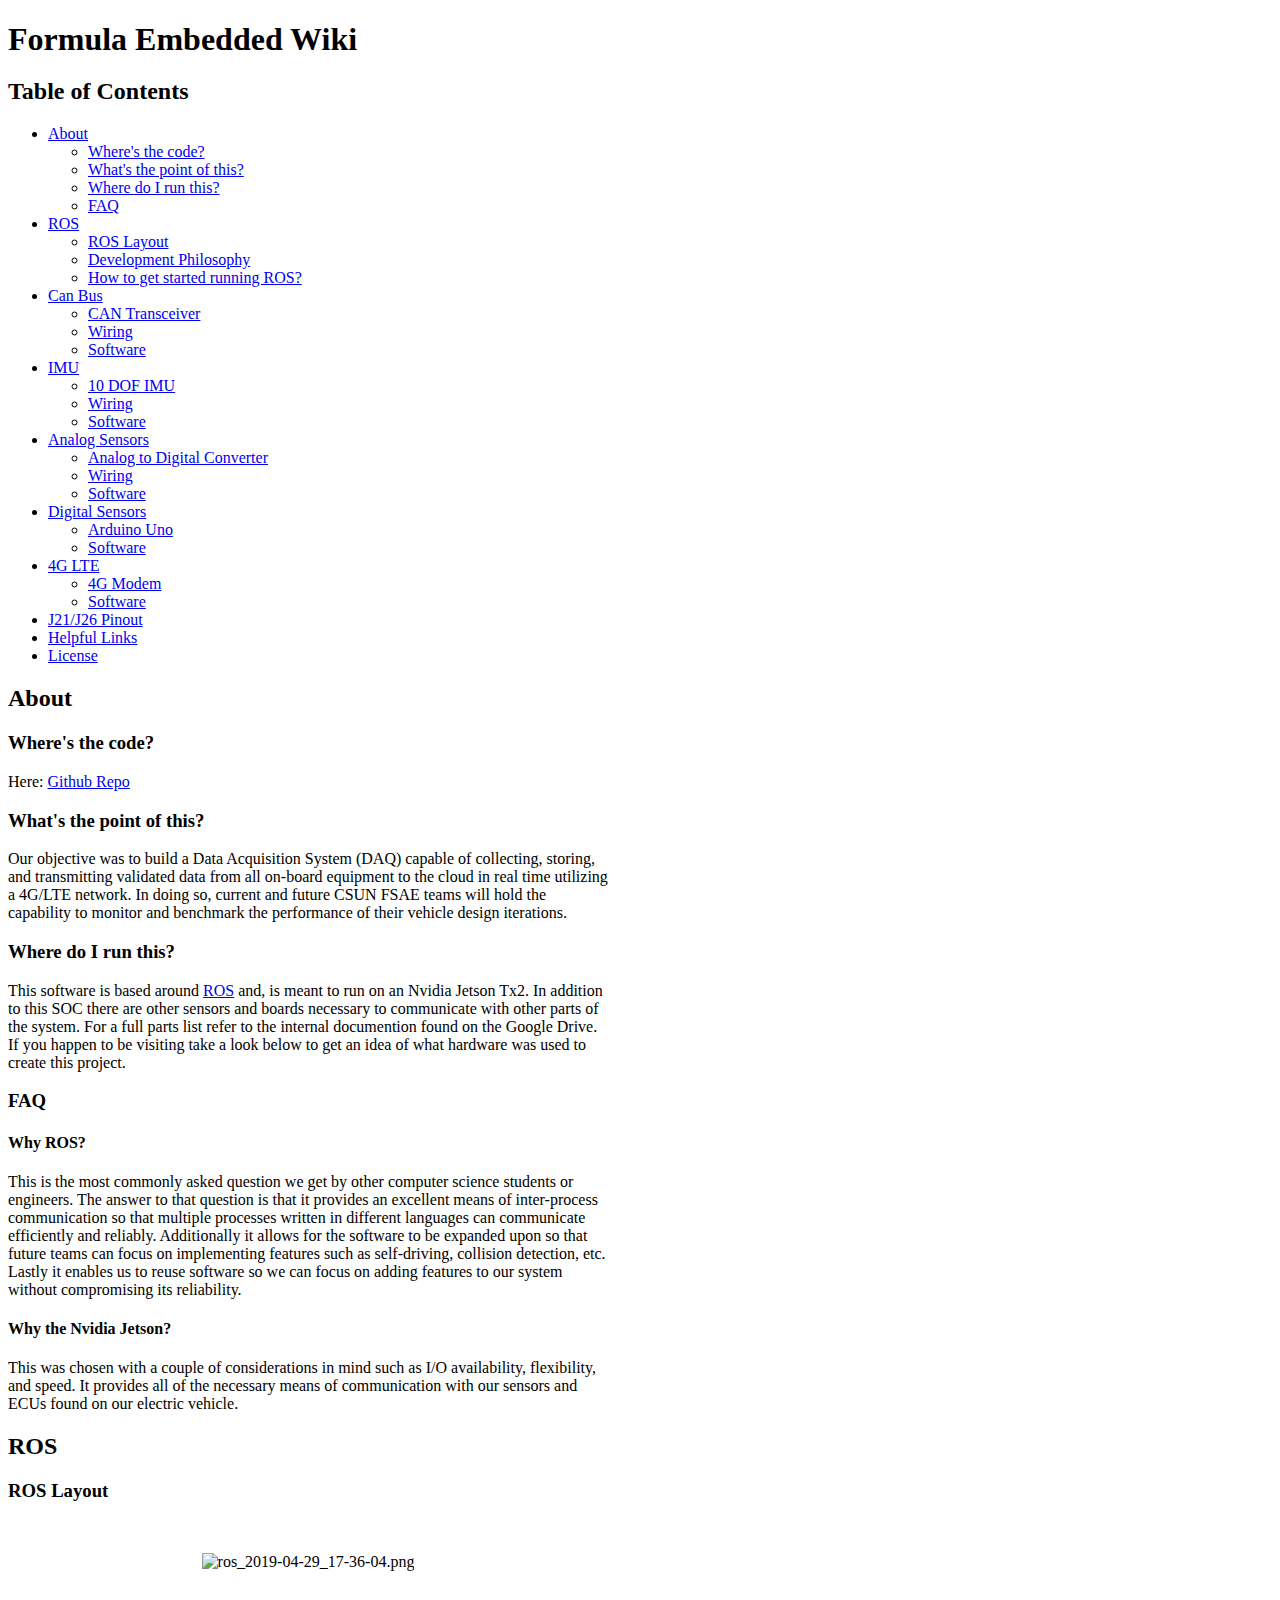
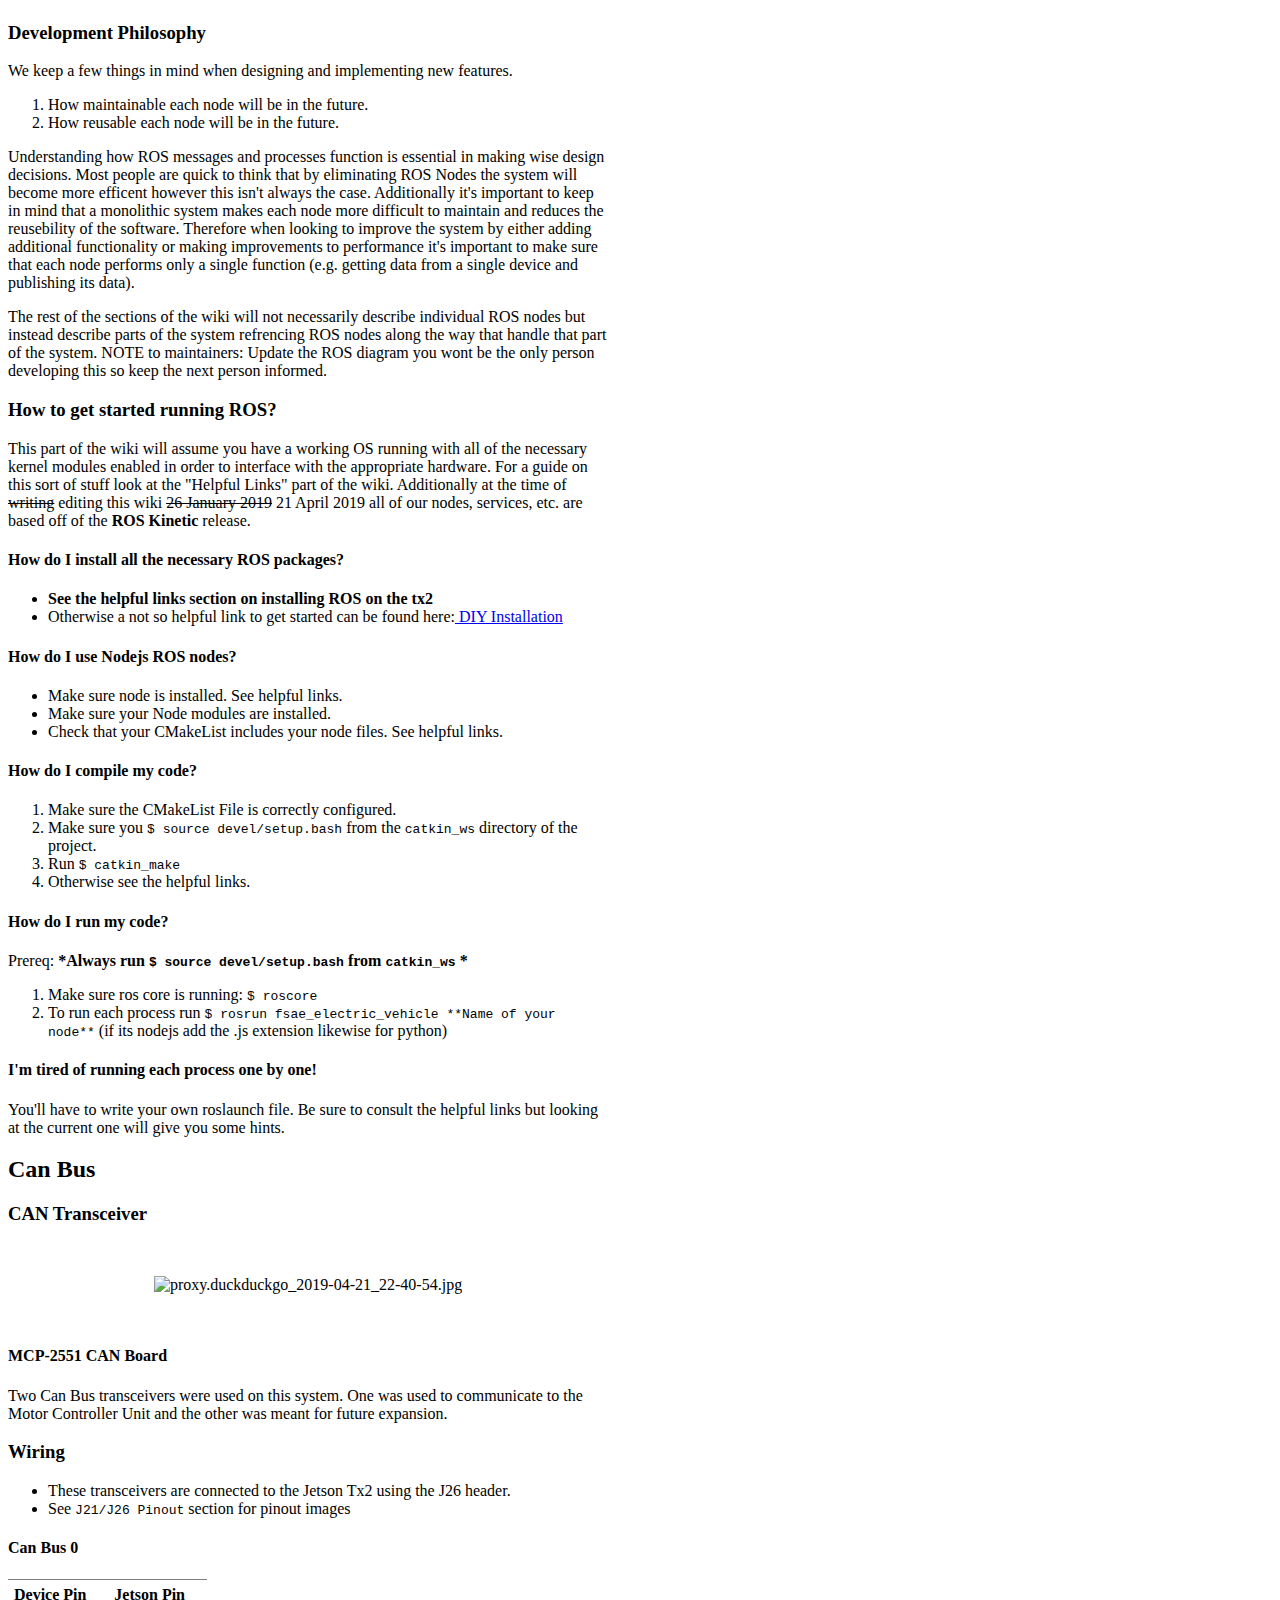
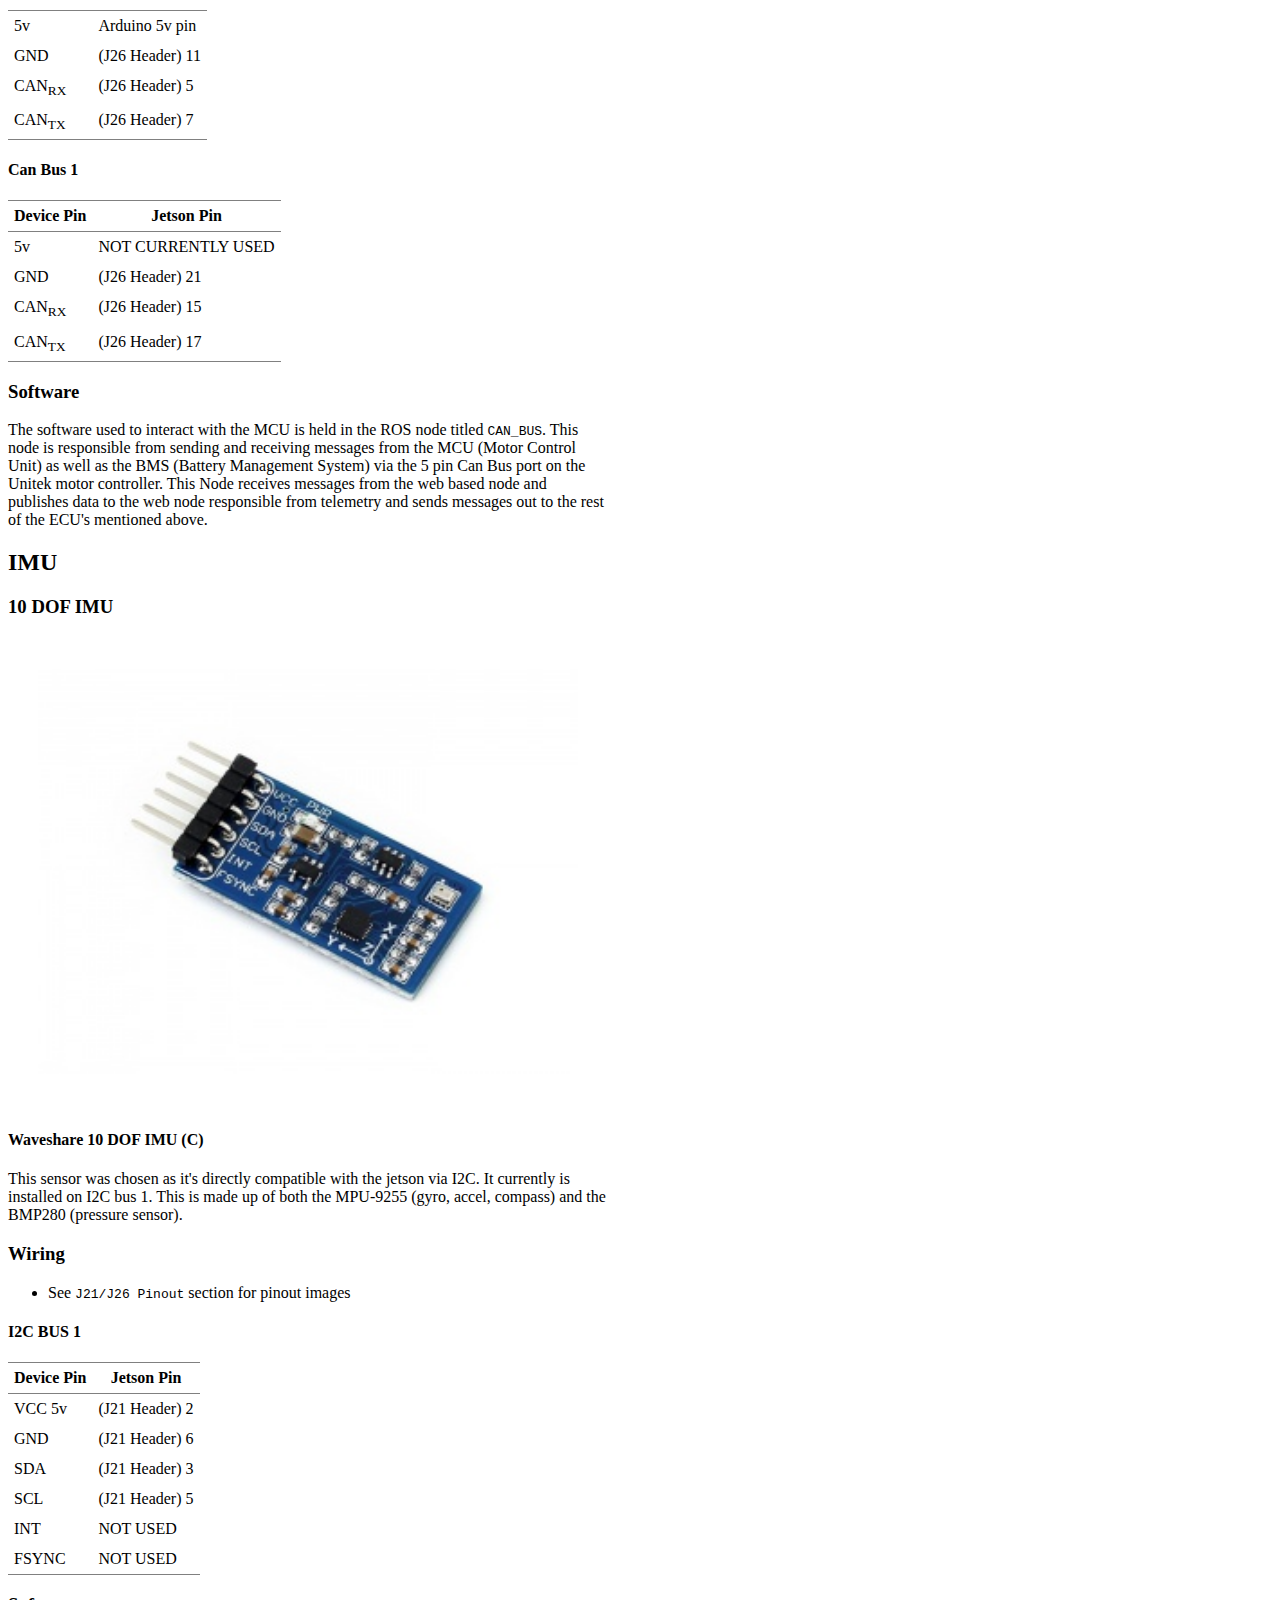
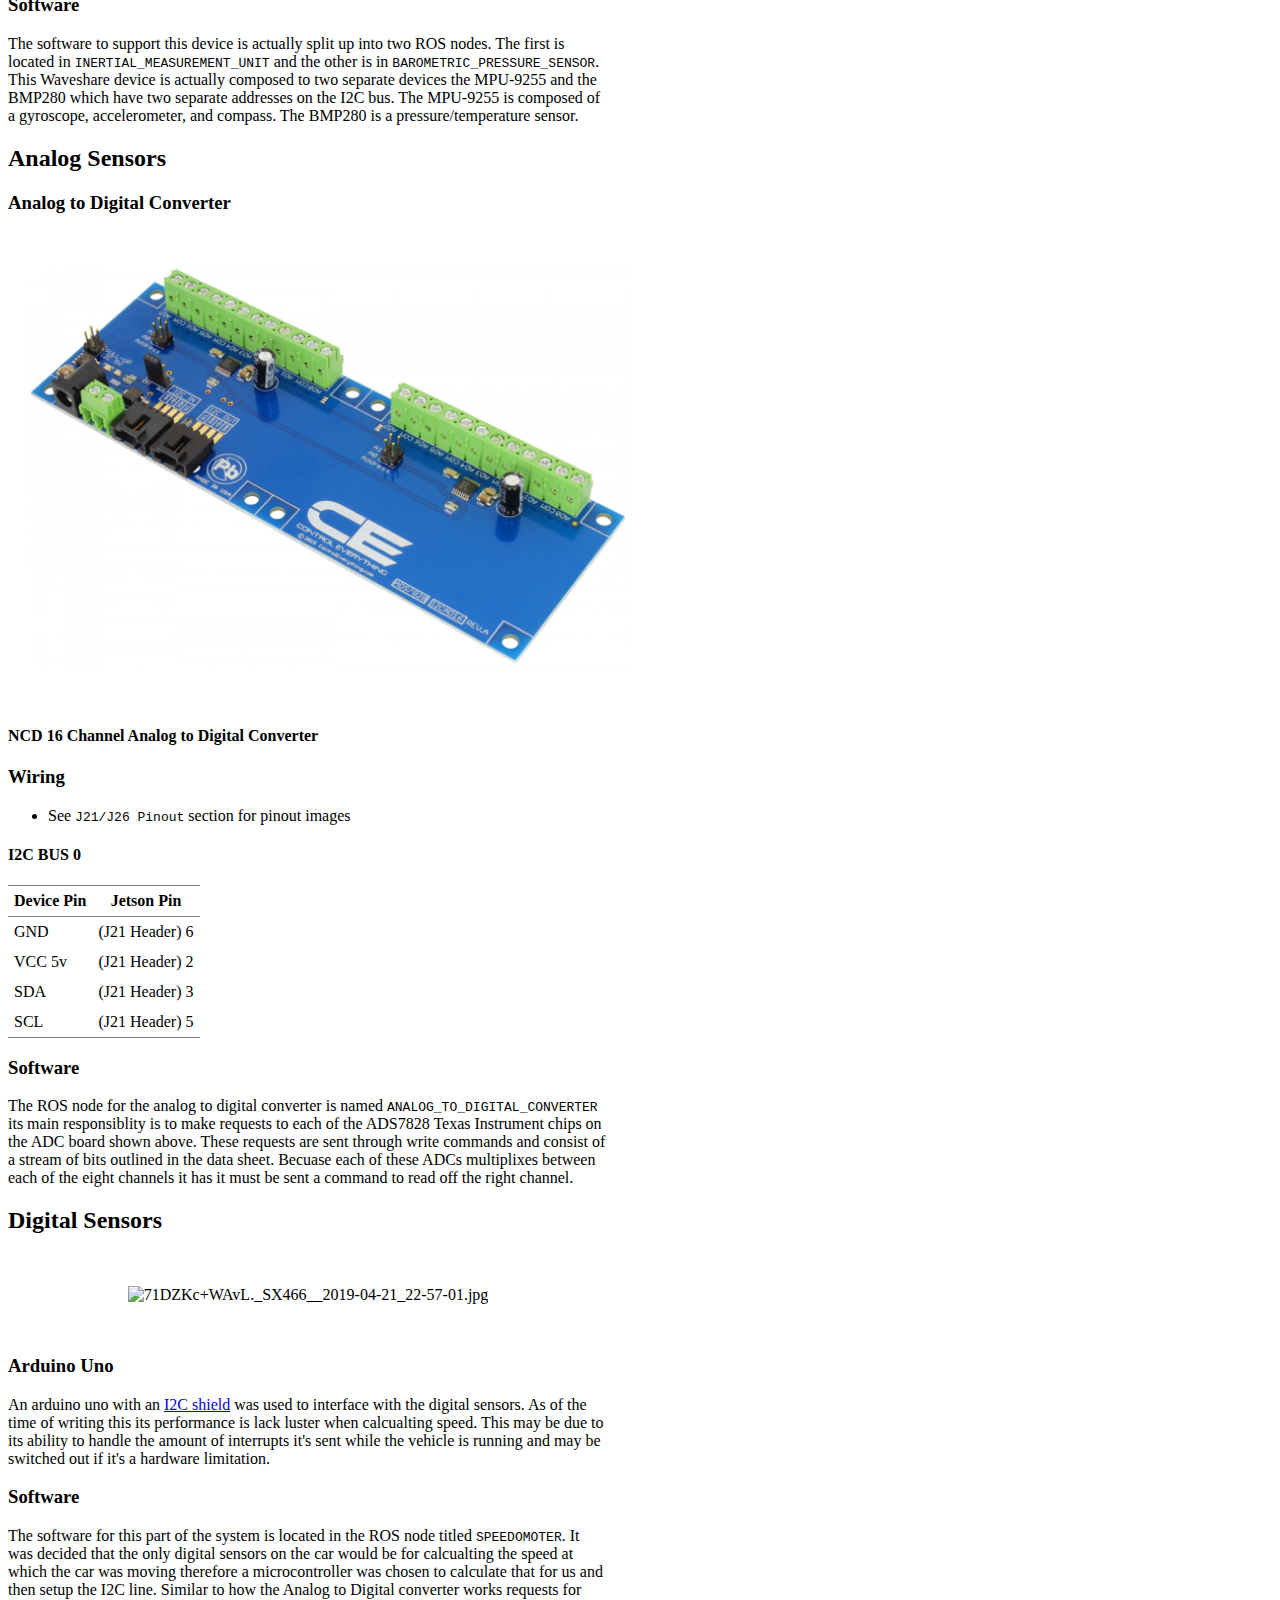
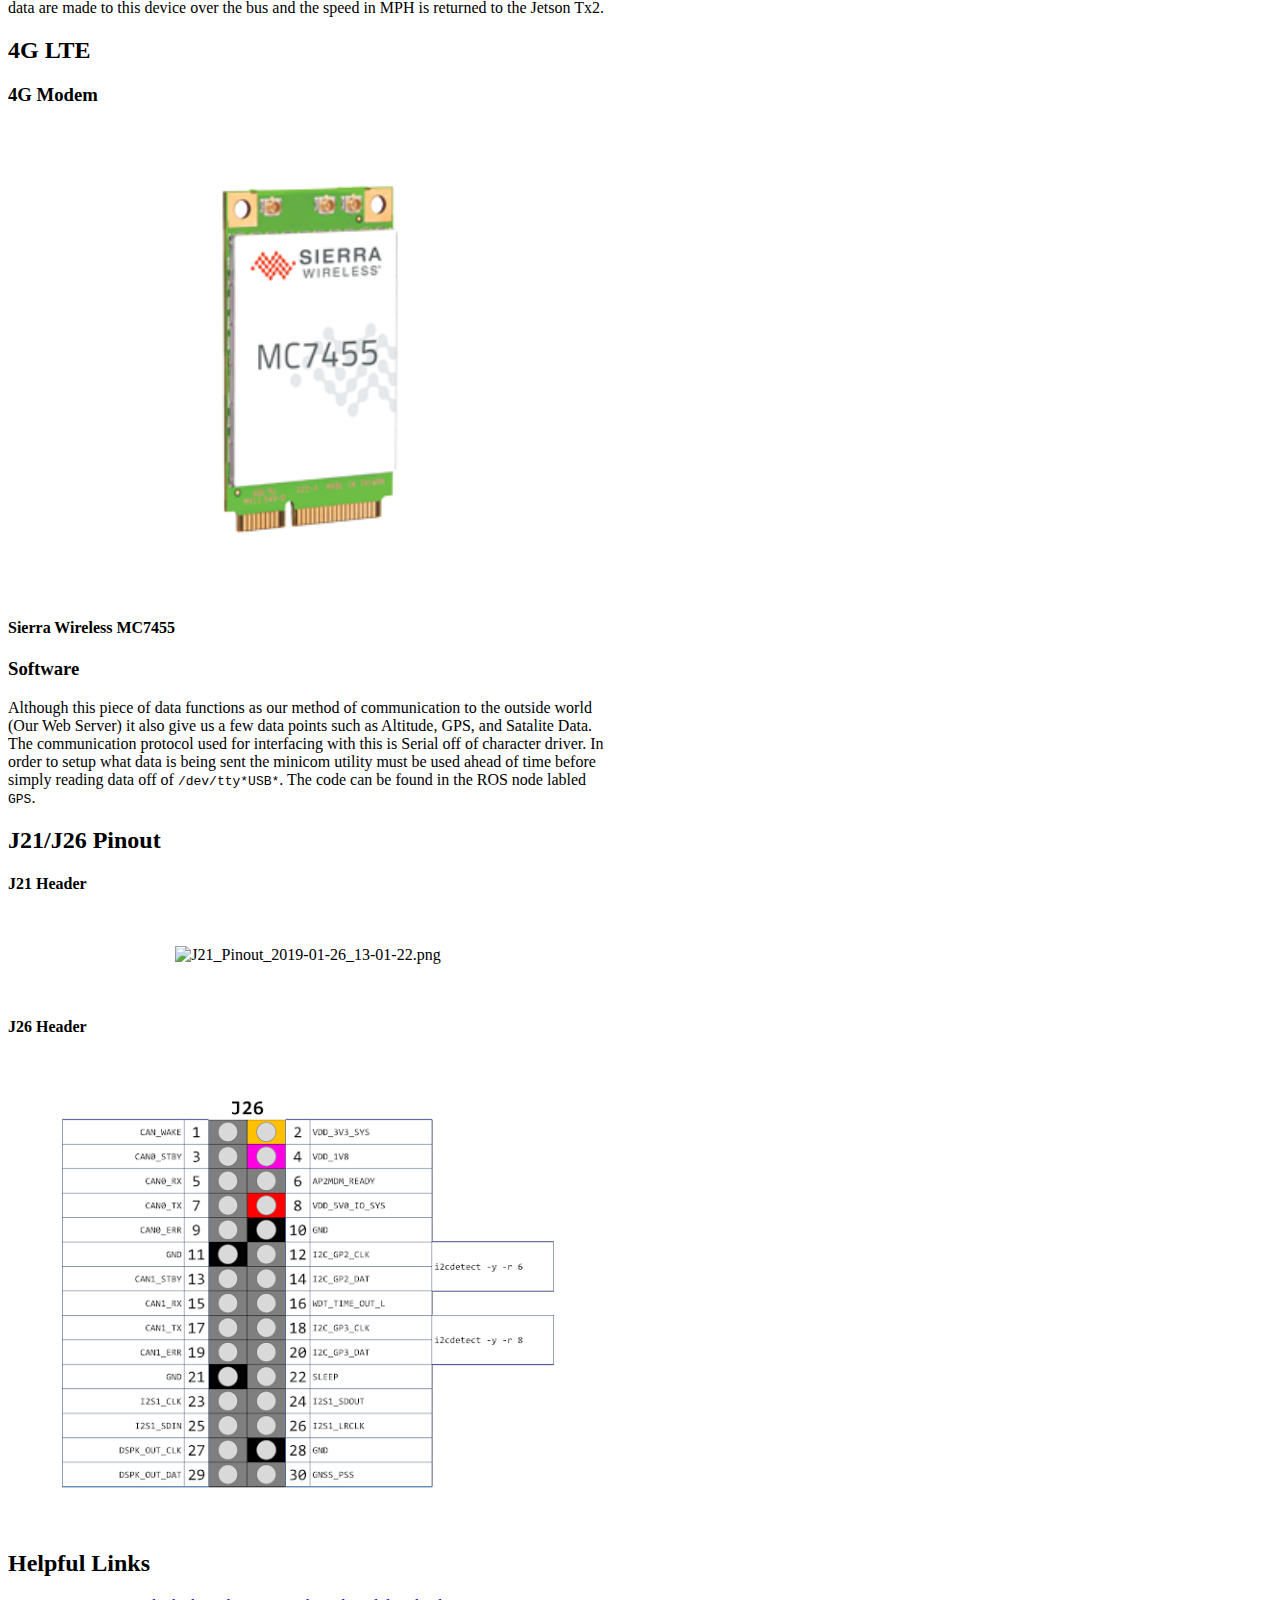
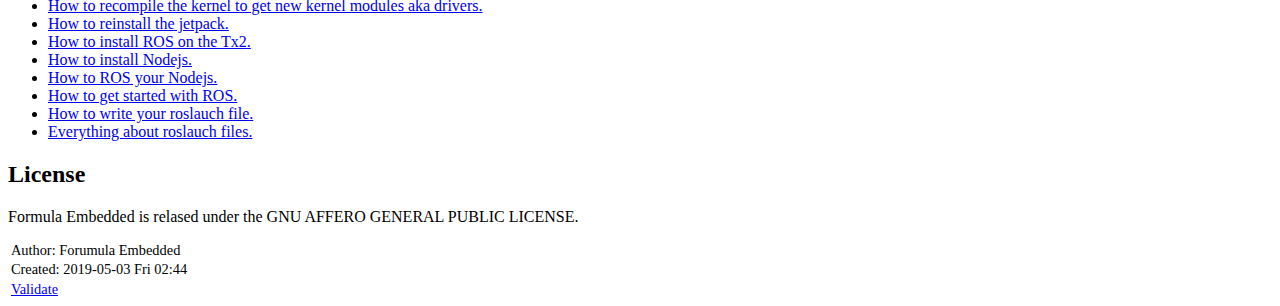
==== commit 8c3b6242: "adding the rest of our stuff" ====
--- a/embedded.html
+++ b/embedded.html
@@ -3,7 +3,7 @@
 "http://www.w3.org/TR/xhtml1/DTD/xhtml1-strict.dtd">
 <html xmlns="http://www.w3.org/1999/xhtml" lang="en" xml:lang="en">
 <head>
-<!-- 2019-01-26 Sat 19:26 -->
+<!-- 2019-05-03 Fri 02:44 -->
 <meta http-equiv="Content-Type" content="text/html;charset=utf-8" />
 <meta name="viewport" content="width=device-width, initial-scale=1" />
 <title>Formula Embedded Wiki</title>
@@ -161,6 +161,19 @@
   .footdef  { margin-bottom: 1em; }
   .figure { padding: 1em; }
   .figure p { text-align: center; }
+  .equation-container {
+    display: table;
+    text-align: center;
+    width: 100%;
+  }
+  .equation {
+    vertical-align: middle;
+  }
+  .equation-label {
+    display: table-cell;
+    text-align: right;
+    vertical-align: middle;
+  }
   .inlinetask {
     padding: 10px;
     border: 2px solid gray;
@@ -193,7 +206,7 @@
 @licstart  The following is the entire license notice for the
 JavaScript code in this tag.
 
-Copyright (C) 2012-2018 Free Software Foundation, Inc.
+Copyright (C) 2012-2019 Free Software Foundation, Inc.
 
 The JavaScript code in this tag is free software: you can
 redistribute it and/or modify it under the terms of the GNU
@@ -242,112 +255,119 @@
 <h2>Table of Contents</h2>
 <div id="text-table-of-contents">
 <ul>
-<li><a href="#org66143e6">About</a>
+<li><a href="#orgf579ea5">About</a>
 <ul>
-<li><a href="#orgb34ee42">Where's the code?</a></li>
-<li><a href="#org3613b05">What's the point of this?</a></li>
-<li><a href="#orgd8811c8">Where do I run this?</a></li>
-<li><a href="#org55a25b7">FAQ</a></li>
+<li><a href="#org2aaa4f2">Where's the code?</a></li>
+<li><a href="#orgd9d2366">What's the point of this?</a></li>
+<li><a href="#org2d78592">Where do I run this?</a></li>
+<li><a href="#orgd30ab6a">FAQ</a></li>
 </ul>
 </li>
-<li><a href="#orgdc17b8d">ROS</a>
+<li><a href="#org773aade">ROS</a>
 <ul>
-<li><a href="#org4241d1e">ROS Layout</a></li>
-<li><a href="#org760faf5">Development Philosophy</a></li>
-<li><a href="#orge330d86">How to get started running ROS?</a></li>
+<li><a href="#org2c78d26">ROS Layout</a></li>
+<li><a href="#org5437b07">Development Philosophy</a></li>
+<li><a href="#org5788409">How to get started running ROS?</a></li>
 </ul>
 </li>
-<li><a href="#orge406b38">Can Bus</a>
+<li><a href="#org06369e6">Can Bus</a>
 <ul>
-<li><a href="#org2ef2b60">CAN Transceiver</a></li>
-<li><a href="#orgcceb59b">Wiring</a></li>
-<li><a href="#org23aeef0">Software</a></li>
+<li><a href="#org0d1c032">CAN Transceiver</a></li>
+<li><a href="#orga35ac1f">Wiring</a></li>
+<li><a href="#orgb68abfc">Software</a></li>
 </ul>
 </li>
-<li><a href="#org973f1a4">IMU</a>
+<li><a href="#org215fbfc">IMU</a>
 <ul>
-<li><a href="#org4ca2891">10 DOF IMU</a></li>
-<li><a href="#orgf86c66b">Wiring</a></li>
-<li><a href="#orgfb1b82b">Software</a></li>
+<li><a href="#orgd67f05b">10 DOF IMU</a></li>
+<li><a href="#org328dea0">Wiring</a></li>
+<li><a href="#orgd006e62">Software</a></li>
 </ul>
 </li>
-<li><a href="#orgec59d57">Analog Sensors</a>
+<li><a href="#org4db0315">Analog Sensors</a>
 <ul>
-<li><a href="#orgb0ef201">Analog to Digital Converter</a></li>
-<li><a href="#org72c5066">Wiring</a></li>
-<li><a href="#org3e3f54d">Software</a></li>
+<li><a href="#org5074616">Analog to Digital Converter</a></li>
+<li><a href="#org4470dbe">Wiring</a></li>
+<li><a href="#org3722040">Software</a></li>
 </ul>
 </li>
-<li><a href="#orgfb52e00">Digital Sensors</a></li>
-<li><a href="#org4e4ee93">4G LTE</a>
+<li><a href="#org7ea7172">Digital Sensors</a>
 <ul>
-<li><a href="#orgf1801c4">4G Modem</a></li>
+<li><a href="#orgf3d75da">Arduino Uno</a></li>
+<li><a href="#org66bc945">Software</a></li>
 </ul>
 </li>
-<li><a href="#orgd9847f0">J21/J26 Pinout</a></li>
-<li><a href="#org49cabd5">Helpful Links</a></li>
-<li><a href="#orgbf17da1">License</a></li>
-</ul>
-</div>
-</div>
-
-<div id="outline-container-org66143e6" class="outline-2">
-<h2 id="org66143e6">About</h2>
-<div class="outline-text-2" id="text-org66143e6">
-</div>
-<div id="outline-container-orgb34ee42" class="outline-3">
-<h3 id="orgb34ee42">Where's the code?</h3>
-<div class="outline-text-3" id="text-orgb34ee42">
+<li><a href="#orge25badc">4G LTE</a>
+<ul>
+<li><a href="#orgb2baa44">4G Modem</a></li>
+<li><a href="#org8fcac62">Software</a></li>
+</ul>
+</li>
+<li><a href="#org746a330">J21/J26 Pinout</a></li>
+<li><a href="#orgb490eb3">Helpful Links</a></li>
+<li><a href="#org62a35e8">License</a></li>
+</ul>
+</div>
+</div>
+
+<div id="outline-container-orgf579ea5" class="outline-2">
+<h2 id="orgf579ea5">About</h2>
+<div class="outline-text-2" id="text-orgf579ea5">
+</div>
+<div id="outline-container-org2aaa4f2" class="outline-3">
+<h3 id="org2aaa4f2">Where's the code?</h3>
+<div class="outline-text-3" id="text-org2aaa4f2">
 <p>
 Here: <a href="https://github.com/csunfsae/jetsonTx2">Github Repo</a> 
 </p>
 </div>
 </div>
-<div id="outline-container-org3613b05" class="outline-3">
-<h3 id="org3613b05">What's the point of this?</h3>
-<div class="outline-text-3" id="text-org3613b05">
-<p>
-The purpose of this project is to provide both real time transmission of 
-sensor data from our formula style electric vehicle and local storage 
-for this data. In addition to collecting the data this project is also 
-meant to filter these data signals, interface to the motor controllers, 
-and provide support for future features such as active aerodynamics, traction 
-control, etc.
-</p>
-</div>
-</div>
-<div id="outline-container-orgd8811c8" class="outline-3">
-<h3 id="orgd8811c8">Where do I run this?</h3>
-<div class="outline-text-3" id="text-orgd8811c8">
+<div id="outline-container-orgd9d2366" class="outline-3">
+<h3 id="orgd9d2366">What's the point of this?</h3>
+<div class="outline-text-3" id="text-orgd9d2366">
+<p>
+Our objective was to build a Data Acquisition System (DAQ) capable of collecting,
+storing, and transmitting validated data from all on-board equipment to the cloud 
+in real time utilizing a 4G/LTE network. In doing so, current and future CSUN FSAE teams 
+will hold the capability to monitor and benchmark the performance of their vehicle 
+design iterations.
+</p>
+</div>
+</div>
+<div id="outline-container-org2d78592" class="outline-3">
+<h3 id="org2d78592">Where do I run this?</h3>
+<div class="outline-text-3" id="text-org2d78592">
 <p>
 This software is based around <a href="http://www.ros.org">ROS</a> and, is meant to run on an Nvidia
 Jetson Tx2. In addition to this SOC there are other sensors and boards 
 necessary to communicate with other parts of the system. For a full
 parts list refer to the internal documention found on the Google Drive.
-</p>
-</div>
-</div>
-<div id="outline-container-org55a25b7" class="outline-3">
-<h3 id="org55a25b7">FAQ</h3>
-<div class="outline-text-3" id="text-org55a25b7">
-</div>
-<div id="outline-container-org24f429f" class="outline-4">
-<h4 id="org24f429f">Why ROS?</h4>
-<div class="outline-text-4" id="text-org24f429f">
+If you happen to be visiting take a look below to get an idea of what 
+hardware was used to create this project.
+</p>
+</div>
+</div>
+<div id="outline-container-orgd30ab6a" class="outline-3">
+<h3 id="orgd30ab6a">FAQ</h3>
+<div class="outline-text-3" id="text-orgd30ab6a">
+</div>
+<div id="outline-container-org16d0931" class="outline-4">
+<h4 id="org16d0931">Why ROS?</h4>
+<div class="outline-text-4" id="text-org16d0931">
 <p>
 This is the most commonly asked question we get by other computer science 
 students or engineers. The answer to that question is that it provides an excellent 
 means of inter-process communication so that multiple processes written in different 
-languages can communicate efficiently and reliably. Additionally it's one of the most 
-documented and well supported frameworks that plays well with our hardware platform.
-Lastly it enables us to reuse software so we can focus on adding features to our 
-system without compromising its reliability. 
-</p>
-</div>
-</div>
-<div id="outline-container-orgecb7964" class="outline-4">
-<h4 id="orgecb7964">Why the Nvidia Jetson?</h4>
-<div class="outline-text-4" id="text-orgecb7964">
+languages can communicate efficiently and reliably. Additionally it allows for the 
+software to be expanded upon so that future teams can focus on implementing features
+such as self-driving, collision detection, etc. Lastly it enables us to reuse software
+so we can focus on adding features to our system without compromising its reliability. 
+</p>
+</div>
+</div>
+<div id="outline-container-org14a3799" class="outline-4">
+<h4 id="org14a3799">Why the Nvidia Jetson?</h4>
+<div class="outline-text-4" id="text-org14a3799">
 <p>
 This was chosen with a couple of considerations in mind such as I/O availability, 
 flexibility, and speed. It provides all of the necessary means of communication 
@@ -357,25 +377,26 @@
 </div>
 </div>
 </div>
-<div id="outline-container-orgdc17b8d" class="outline-2">
-<h2 id="orgdc17b8d">ROS</h2>
-<div class="outline-text-2" id="text-orgdc17b8d">
-</div>
-<div id="outline-container-org4241d1e" class="outline-3">
-<h3 id="org4241d1e">ROS Layout</h3>
-<div class="outline-text-3" id="text-org4241d1e">
+<div id="outline-container-org773aade" class="outline-2">
+<h2 id="org773aade">ROS</h2>
+<div class="outline-text-2" id="text-org773aade">
+</div>
+<div id="outline-container-org2c78d26" class="outline-3">
+<h3 id="org2c78d26">ROS Layout</h3>
+<div class="outline-text-3" id="text-org2c78d26">
 
 <div class="figure">
-<p><img src="ROS/JetsonRoshtml_2019-01-25_18-04-50.png" alt="JetsonRoshtml_2019-01-25_18-04-50.png" />
-</p>
-</div>
-</div>
-</div>
-<div id="outline-container-org760faf5" class="outline-3">
-<h3 id="org760faf5">Development Philosophy</h3>
-<div class="outline-text-3" id="text-org760faf5">
-<p>
-We keep a few things in mind when designing and implementing new ROS nodes.
+<p><img src="ROS/ros_2019-04-29_17-36-04.png" alt="ros_2019-04-29_17-36-04.png" />
+</p>
+</div>
+</div>
+</div>
+
+<div id="outline-container-org5437b07" class="outline-3">
+<h3 id="org5437b07">Development Philosophy</h3>
+<div class="outline-text-3" id="text-org5437b07">
+<p>
+We keep a few things in mind when designing and implementing new features.
 </p>
 <ol class="org-ol">
 <li>How maintainable each node will be in the future.</li>
@@ -386,41 +407,44 @@
 Understanding how ROS messages and processes function is essential in making
 wise design decisions. Most people are quick to think that by eliminating ROS Nodes
 the system will become more efficent however this isn't always the case. Additionally
-it's important to keep in mind that a more monolithic system makes each node more 
-difficult to maintain and reduces the reusebility of the software (comp 380?).
+it's important to keep in mind that a monolithic system makes each node more 
+difficult to maintain and reduces the reusebility of the software.
 Therefore when looking to improve the system by either adding additional functionality
 or making improvements to performance it's important to make sure that each node performs
-only a single function (e.g. getting data from a single device and publishing its data). The 
-rest of the sections of the wiki will not necessarily describe individual ROS nodes but 
+only a single function (e.g. getting data from a single device and publishing its data). 
+</p>
+
+<p>
+The rest of the sections of the wiki will not necessarily describe individual ROS nodes but 
 instead describe parts of the system refrencing ROS nodes along the way that handle 
 that part of the system. NOTE to maintainers: Update the ROS diagram you wont be the 
 only person developing this so keep the next person informed.
 </p>
 </div>
 </div>
-<div id="outline-container-orge330d86" class="outline-3">
-<h3 id="orge330d86">How to get started running ROS?</h3>
-<div class="outline-text-3" id="text-orge330d86">
+<div id="outline-container-org5788409" class="outline-3">
+<h3 id="org5788409">How to get started running ROS?</h3>
+<div class="outline-text-3" id="text-org5788409">
 <p>
 This part of the wiki will assume you have a working OS running with all of the necessary
 kernel modules enabled in order to interface with the appropriate hardware. For a guide on
 this sort of stuff look at the "Helpful Links" part of the wiki. Additionally at the time 
-of writing this wiki 26 January 2019 all of our nodes, services, etc. are based off of the
-<b><b>ROS Melodic Morenia</b></b> release. 
-</p>
-</div>
-<div id="outline-container-org40beadf" class="outline-4">
-<h4 id="org40beadf">How do I install all the necessary ROS packages?</h4>
-<div class="outline-text-4" id="text-org40beadf">
+of <del><del>writing</del></del> editing this wiki <del><del>26 January 2019</del></del> 21 April 2019 all of our nodes, services,
+etc. are based off of the <b><b>ROS Kinetic</b></b> release. 
+</p>
+</div>
+<div id="outline-container-org77b7268" class="outline-4">
+<h4 id="org77b7268">How do I install all the necessary ROS packages?</h4>
+<div class="outline-text-4" id="text-org77b7268">
 <ul class="org-ul">
 <li><b><b>See the helpful links section on installing ROS on the tx2</b></b></li>
 <li>Otherwise a not so helpful link to get started can be found here:<a href="http://wiki.ros.org/melodic"> DIY Installation</a></li>
 </ul>
 </div>
 </div>
-<div id="outline-container-org8ba37bd" class="outline-4">
-<h4 id="org8ba37bd">How do I use Nodejs ROS nodes?</h4>
-<div class="outline-text-4" id="text-org8ba37bd">
+<div id="outline-container-orgfb457a0" class="outline-4">
+<h4 id="orgfb457a0">How do I use Nodejs ROS nodes?</h4>
+<div class="outline-text-4" id="text-orgfb457a0">
 <ul class="org-ul">
 <li>Make sure node is installed. See helpful links.</li>
 <li>Make sure your Node modules are installed.</li>
@@ -428,9 +452,9 @@
 </ul>
 </div>
 </div>
-<div id="outline-container-org73a4921" class="outline-4">
-<h4 id="org73a4921">How do I compile my code?</h4>
-<div class="outline-text-4" id="text-org73a4921">
+<div id="outline-container-org09435e4" class="outline-4">
+<h4 id="org09435e4">How do I compile my code?</h4>
+<div class="outline-text-4" id="text-org09435e4">
 <ol class="org-ol">
 <li>Make sure the CMakeList File is correctly configured.</li>
 <li>Make sure you <code>$ source devel/setup.bash</code> from the <code>catkin_ws</code> directory of the project.</li>
@@ -439,45 +463,45 @@
 </ol>
 </div>
 </div>
-<div id="outline-container-orgfeae145" class="outline-4">
-<h4 id="orgfeae145">How do I run my code?</h4>
-<div class="outline-text-4" id="text-orgfeae145">
+<div id="outline-container-orgad9b857" class="outline-4">
+<h4 id="orgad9b857">How do I run my code?</h4>
+<div class="outline-text-4" id="text-orgad9b857">
 <p>
 Prereq: <b>*Always run <code>$ source devel/setup.bash</code> from <code>catkin_ws</code> *</b>
 </p>
 <ol class="org-ol">
 <li>Make sure ros core is running: <code>$ roscore</code></li>
-<li>To run each process run <code>$ rosrun fsae_electric_vehicle **Name of your node**</code> (if its nodejs add the .js extension)</li>
+<li>To run each process run <code>$ rosrun fsae_electric_vehicle **Name of your node**</code> (if its nodejs add the .js extension likewise for python)</li>
 </ol>
 </div>
 </div>
-<div id="outline-container-org1fdadc1" class="outline-4">
-<h4 id="org1fdadc1">I'm tired of running each process one by one!</h4>
-<div class="outline-text-4" id="text-org1fdadc1">
-<p>
-You'll have to write your own roslaunch file. Be sure to consult the helpful links but here a quick explanation.
-</p>
-</div>
-</div>
-</div>
-</div>
-
-<div id="outline-container-orge406b38" class="outline-2">
-<h2 id="orge406b38">Can Bus</h2>
-<div class="outline-text-2" id="text-orge406b38">
-</div>
-<div id="outline-container-org2ef2b60" class="outline-3">
-<h3 id="org2ef2b60">CAN Transceiver</h3>
-<div class="outline-text-3" id="text-org2ef2b60">
+<div id="outline-container-orge2a2806" class="outline-4">
+<h4 id="orge2a2806">I'm tired of running each process one by one!</h4>
+<div class="outline-text-4" id="text-orge2a2806">
+<p>
+You'll have to write your own roslaunch file. Be sure to consult the helpful links but looking at the current one will give you some hints.
+</p>
+</div>
+</div>
+</div>
+</div>
+
+<div id="outline-container-org06369e6" class="outline-2">
+<h2 id="org06369e6">Can Bus</h2>
+<div class="outline-text-2" id="text-org06369e6">
+</div>
+<div id="outline-container-org0d1c032" class="outline-3">
+<h3 id="org0d1c032">CAN Transceiver</h3>
+<div class="outline-text-3" id="text-org0d1c032">
 
 <div class="figure">
-<p><img src="Can%20Bus/SN65HVD230-CAN-Board-2_2019-01-25_18-22-08.jpg" alt="SN65HVD230-CAN-Board-2_2019-01-25_18-22-08.jpg" />
-</p>
-</div>
-</div>
-<div id="outline-container-org2b13d27" class="outline-4">
-<h4 id="org2b13d27">SN65HVD230 CAN Board</h4>
-<div class="outline-text-4" id="text-org2b13d27">
+<p><img src="Can Bus/proxy.duckduckgo_2019-04-21_22-40-54.jpg" alt="proxy.duckduckgo_2019-04-21_22-40-54.jpg" />
+</p>
+</div>
+</div>
+<div id="outline-container-org38c80a2" class="outline-4">
+<h4 id="org38c80a2">MCP-2551 CAN Board</h4>
+<div class="outline-text-4" id="text-org38c80a2">
 <p>
 Two Can Bus transceivers were used on this system. One was used
 to communicate to the Motor Controller Unit and the other was meant
@@ -486,17 +510,17 @@
 </div>
 </div>
 </div>
-<div id="outline-container-orgcceb59b" class="outline-3">
-<h3 id="orgcceb59b">Wiring</h3>
-<div class="outline-text-3" id="text-orgcceb59b">
+<div id="outline-container-orga35ac1f" class="outline-3">
+<h3 id="orga35ac1f">Wiring</h3>
+<div class="outline-text-3" id="text-orga35ac1f">
 <ul class="org-ul">
 <li>These transceivers are connected to the Jetson Tx2 using the J26 header.</li>
 <li>See <code>J21/J26 Pinout</code> section for pinout images</li>
 </ul>
 </div>
-<div id="outline-container-org0d048b1" class="outline-4">
-<h4 id="org0d048b1">Can Bus 0</h4>
-<div class="outline-text-4" id="text-org0d048b1">
+<div id="outline-container-orgb7fff6e" class="outline-4">
+<h4 id="orgb7fff6e">Can Bus 0</h4>
+<div class="outline-text-4" id="text-orgb7fff6e">
 <table border="2" cellspacing="0" cellpadding="6" rules="groups" frame="hsides">
 
 
@@ -513,8 +537,8 @@
 </thead>
 <tbody>
 <tr>
-<td class="org-left">3.3v</td>
-<td class="org-left">(J26 Header)  2</td>
+<td class="org-left">5v</td>
+<td class="org-left">Arduino 5v pin</td>
 </tr>
 
 <tr>
@@ -535,9 +559,9 @@
 </table>
 </div>
 </div>
-<div id="outline-container-org85218b7" class="outline-4">
-<h4 id="org85218b7">Can Bus 1</h4>
-<div class="outline-text-4" id="text-org85218b7">
+<div id="outline-container-orgd7b6174" class="outline-4">
+<h4 id="orgd7b6174">Can Bus 1</h4>
+<div class="outline-text-4" id="text-orgd7b6174">
 <table border="2" cellspacing="0" cellpadding="6" rules="groups" frame="hsides">
 
 
@@ -554,8 +578,8 @@
 </thead>
 <tbody>
 <tr>
-<td class="org-left">3.3v</td>
-<td class="org-left"><b><b>(J21 Header)</b></b> 17</td>
+<td class="org-left">5v</td>
+<td class="org-left">NOT CURRENTLY USED</td>
 </tr>
 
 <tr>
@@ -577,35 +601,35 @@
 </div>
 </div>
 </div>
-<div id="outline-container-org23aeef0" class="outline-3">
-<h3 id="org23aeef0">Software</h3>
-<div class="outline-text-3" id="text-org23aeef0">
-<p>
-The software used to interact with the MCU is held in the ROS node titled <code>CAN_COMMUNICATION</code>.
+<div id="outline-container-orgb68abfc" class="outline-3">
+<h3 id="orgb68abfc">Software</h3>
+<div class="outline-text-3" id="text-orgb68abfc">
+<p>
+The software used to interact with the MCU is held in the ROS node titled <code>CAN_BUS</code>.
 This node is responsible from sending and receiving messages from the MCU (Motor Control Unit)
-via the 5 pin Can Bus port on the Unitek motor controller. This Node receives messages from the 
-web based node and will publish data to both the web node responsible from telemetry and the node
-which handles storing data into Sqlite.
-</p>
-</div>
-</div>
-</div>
-<div id="outline-container-org973f1a4" class="outline-2">
-<h2 id="org973f1a4">IMU</h2>
-<div class="outline-text-2" id="text-org973f1a4">
-</div>
-<div id="outline-container-org4ca2891" class="outline-3">
-<h3 id="org4ca2891">10 DOF IMU</h3>
-<div class="outline-text-3" id="text-org4ca2891">
+as well as the BMS (Battery Management System) via the 5 pin Can Bus port on the Unitek motor 
+controller. This Node receives messages from the web based node and publishes data to 
+the web node responsible from telemetry and sends messages out to the rest of the ECU's mentioned above.
+</p>
+</div>
+</div>
+</div>
+<div id="outline-container-org215fbfc" class="outline-2">
+<h2 id="org215fbfc">IMU</h2>
+<div class="outline-text-2" id="text-org215fbfc">
+</div>
+<div id="outline-container-orgd67f05b" class="outline-3">
+<h3 id="orgd67f05b">10 DOF IMU</h3>
+<div class="outline-text-3" id="text-orgd67f05b">
 
 <div class="figure">
 <p><img src="IMU/10-DOF-IMU-Sensor-C-intro_2019-01-25_21-53-03.jpg" alt="10-DOF-IMU-Sensor-C-intro_2019-01-25_21-53-03.jpg" />
 </p>
 </div>
 </div>
-<div id="outline-container-orga2d09f6" class="outline-4">
-<h4 id="orga2d09f6">Waveshare 10 DOF IMU (C)</h4>
-<div class="outline-text-4" id="text-orga2d09f6">
+<div id="outline-container-org43ef1b5" class="outline-4">
+<h4 id="org43ef1b5">Waveshare 10 DOF IMU (C)</h4>
+<div class="outline-text-4" id="text-org43ef1b5">
 <p>
 This sensor was chosen as it's directly compatible with the jetson via I2C. It currently
 is installed on I2C bus 1. This is made up of both the MPU-9255 (gyro, accel, compass) and 
@@ -614,16 +638,16 @@
 </div>
 </div>
 </div>
-<div id="outline-container-orgf86c66b" class="outline-3">
-<h3 id="orgf86c66b">Wiring</h3>
-<div class="outline-text-3" id="text-orgf86c66b">
+<div id="outline-container-org328dea0" class="outline-3">
+<h3 id="org328dea0">Wiring</h3>
+<div class="outline-text-3" id="text-org328dea0">
 <ul class="org-ul">
 <li>See <code>J21/J26 Pinout</code> section for pinout images</li>
 </ul>
 </div>
-<div id="outline-container-orga97cc95" class="outline-4">
-<h4 id="orga97cc95">I2C BUS 1</h4>
-<div class="outline-text-4" id="text-orga97cc95">
+<div id="outline-container-org903541b" class="outline-4">
+<h4 id="org903541b">I2C BUS 1</h4>
+<div class="outline-text-4" id="text-org903541b">
 <table border="2" cellspacing="0" cellpadding="6" rules="groups" frame="hsides">
 
 
@@ -674,12 +698,12 @@
 </div>
 </div>
 
-<div id="outline-container-orgfb1b82b" class="outline-3">
-<h3 id="orgfb1b82b">Software</h3>
-<div class="outline-text-3" id="text-orgfb1b82b">
+<div id="outline-container-orgd006e62" class="outline-3">
+<h3 id="orgd006e62">Software</h3>
+<div class="outline-text-3" id="text-orgd006e62">
 <p>
 The software to support this device is actually split up into two ROS nodes. The 
-first is located in <code>I2C_IMU</code> and the other is in <code>temp_and_pressure</code>. This Waveshare
+first is located in <code>INERTIAL_MEASUREMENT_UNIT</code> and the other is in <code>BAROMETRIC_PRESSURE_SENSOR</code>. This Waveshare
 device is actually composed to two separate devices the MPU-9255 and the BMP280
 which have two separate addresses on the I2C bus. The MPU-9255 is composed of a
 gyroscope, accelerometer, and compass. The BMP280 is a pressure/temperature sensor.
@@ -687,33 +711,33 @@
 </div>
 </div>
 </div>
-<div id="outline-container-orgec59d57" class="outline-2">
-<h2 id="orgec59d57">Analog Sensors</h2>
-<div class="outline-text-2" id="text-orgec59d57">
-</div>
-<div id="outline-container-orgb0ef201" class="outline-3">
-<h3 id="orgb0ef201">Analog to Digital Converter</h3>
-<div class="outline-text-3" id="text-orgb0ef201">
+<div id="outline-container-org4db0315" class="outline-2">
+<h2 id="org4db0315">Analog Sensors</h2>
+<div class="outline-text-2" id="text-org4db0315">
+</div>
+<div id="outline-container-org5074616" class="outline-3">
+<h3 id="org5074616">Analog to Digital Converter</h3>
+<div class="outline-text-3" id="text-org5074616">
 
 <div class="figure">
-<p><img src="Analog%20Sensors/NCD_A_TO_D_2019-01-25_21-57-52.png" alt="NCD_A_TO_D_2019-01-25_21-57-52.png" />
-</p>
-</div>
-</div>
-<div id="outline-container-org823b1d4" class="outline-4">
-<h4 id="org823b1d4">NCD 16 Analog to Digital Converter</h4>
-</div>
-</div>
-<div id="outline-container-org72c5066" class="outline-3">
-<h3 id="org72c5066">Wiring</h3>
-<div class="outline-text-3" id="text-org72c5066">
+<p><img src="Analog Sensors/NCD_A_TO_D_2019-01-25_21-57-52.png" alt="NCD_A_TO_D_2019-01-25_21-57-52.png" />
+</p>
+</div>
+</div>
+<div id="outline-container-orgc6924ee" class="outline-4">
+<h4 id="orgc6924ee">NCD 16 Channel Analog to Digital Converter</h4>
+</div>
+</div>
+<div id="outline-container-org4470dbe" class="outline-3">
+<h3 id="org4470dbe">Wiring</h3>
+<div class="outline-text-3" id="text-org4470dbe">
 <ul class="org-ul">
 <li>See <code>J21/J26 Pinout</code> section for pinout images</li>
 </ul>
 </div>
-<div id="outline-container-org2b4bc3e" class="outline-4">
-<h4 id="org2b4bc3e">I2C BUS 0</h4>
-<div class="outline-text-4" id="text-org2b4bc3e">
+<div id="outline-container-org7cbeed9" class="outline-4">
+<h4 id="org7cbeed9">I2C BUS 0</h4>
+<div class="outline-text-4" id="text-org7cbeed9">
 <table border="2" cellspacing="0" cellpadding="6" rules="groups" frame="hsides">
 
 
@@ -753,39 +777,81 @@
 </div>
 </div>
 </div>
-<div id="outline-container-org3e3f54d" class="outline-3">
-<h3 id="org3e3f54d">Software</h3>
-</div>
-</div>
-
-<div id="outline-container-orgfb52e00" class="outline-2">
-<h2 id="orgfb52e00">Digital Sensors</h2>
-</div>
-<div id="outline-container-org4e4ee93" class="outline-2">
-<h2 id="org4e4ee93">4G LTE</h2>
-<div class="outline-text-2" id="text-org4e4ee93">
-</div>
-<div id="outline-container-orgf1801c4" class="outline-3">
-<h3 id="orgf1801c4">4G Modem</h3>
-<div class="outline-text-3" id="text-orgf1801c4">
+<div id="outline-container-org3722040" class="outline-3">
+<h3 id="org3722040">Software</h3>
+<div class="outline-text-3" id="text-org3722040">
+<p>
+The ROS node for the analog to digital converter is named <code>ANALOG_TO_DIGITAL_CONVERTER</code> its main responsiblity is to make requests to each of the 
+ADS7828 Texas Instrument chips on the ADC board shown above. These requests are sent through write commands and consist of a stream of bits outlined 
+in the data sheet. Becuase each of these ADCs multiplixes between each of the eight channels it has it must be sent a command to read off the right channel.
+</p>
+</div>
+</div>
+</div>
+<div id="outline-container-org7ea7172" class="outline-2">
+<h2 id="org7ea7172">Digital Sensors</h2>
+<div class="outline-text-2" id="text-org7ea7172">
 
 <div class="figure">
-<p><img src="4G%20LTE/4G_LTE_2019-01-25_22-00-07.png" alt="4G_LTE_2019-01-25_22-00-07.png" />
-</p>
-</div>
-</div>
-<div id="outline-container-orgd0afa99" class="outline-4">
-<h4 id="orgd0afa99">Sierra Wireless MC7455</h4>
-</div>
-</div>
-</div>
-<div id="outline-container-orgd9847f0" class="outline-2">
-<h2 id="orgd9847f0">J21/J26 Pinout</h2>
-<div class="outline-text-2" id="text-orgd9847f0">
-</div>
-<div id="outline-container-org3296739" class="outline-4">
-<h4 id="org3296739">J21 Header</h4>
-<div class="outline-text-4" id="text-org3296739">
+<p><img src="Digital Sensors/71DZKc+WAvL._SX466__2019-04-21_22-57-01.jpg" alt="71DZKc+WAvL._SX466__2019-04-21_22-57-01.jpg" />
+</p>
+</div>
+</div>
+<div id="outline-container-orgf3d75da" class="outline-3">
+<h3 id="orgf3d75da">Arduino Uno</h3>
+<div class="outline-text-3" id="text-orgf3d75da">
+<p>
+An arduino uno with an <a href="https://store.ncd.io/product/i2c-shield-for-arduino-uno/">I2C shield</a> was used to interface with the digital sensors. As of the time of writing this its performance is lack luster when calcualting
+speed. This may be due to its ability to handle the amount of interrupts it's sent while the vehicle is running and may be switched out if it's a hardware limitation.
+</p>
+</div>
+</div>
+<div id="outline-container-org66bc945" class="outline-3">
+<h3 id="org66bc945">Software</h3>
+<div class="outline-text-3" id="text-org66bc945">
+<p>
+The software for this part of the system is located in the ROS node titled <code>SPEEDOMOTER</code>. It was decided that the only digital sensors on the car would be for calcualting 
+the speed at which the car was moving therefore a microcontroller was chosen to calculate that for us and then setup the I2C line. Similar to how the Analog to Digital 
+converter works requests for data are made to this device over the bus and the speed in MPH is returned to the Jetson Tx2. 
+</p>
+</div>
+</div>
+</div>
+<div id="outline-container-orge25badc" class="outline-2">
+<h2 id="orge25badc">4G LTE</h2>
+<div class="outline-text-2" id="text-orge25badc">
+</div>
+<div id="outline-container-orgb2baa44" class="outline-3">
+<h3 id="orgb2baa44">4G Modem</h3>
+<div class="outline-text-3" id="text-orgb2baa44">
+
+<div class="figure">
+<p><img src="4G LTE/4G_LTE_2019-01-25_22-00-07.png" alt="4G_LTE_2019-01-25_22-00-07.png" />
+</p>
+</div>
+</div>
+<div id="outline-container-orgc6cdc7f" class="outline-4">
+<h4 id="orgc6cdc7f">Sierra Wireless MC7455</h4>
+</div>
+</div>
+<div id="outline-container-org8fcac62" class="outline-3">
+<h3 id="org8fcac62">Software</h3>
+<div class="outline-text-3" id="text-org8fcac62">
+<p>
+Although this piece of data functions as our method of communication to the outside world (Our Web Server) it also give us a few data points such as Altitude, GPS, 
+and Satalite Data. The communication protocol used for interfacing with this is Serial off of character driver. In order to setup what data is being sent the minicom
+utility must be used ahead of time before simply reading data off of <code>/dev/tty*USB*</code>. The code can be found in the ROS node labled <code>GPS</code>.
+</p>
+</div>
+</div>
+</div>
+<div id="outline-container-org746a330" class="outline-2">
+<h2 id="org746a330">J21/J26 Pinout</h2>
+<div class="outline-text-2" id="text-org746a330">
+</div>
+<div id="outline-container-org4c87419" class="outline-4">
+<h4 id="org4c87419">J21 Header</h4>
+<div class="outline-text-4" id="text-org4c87419">
 
 <div class="figure">
 <p><img src="IMU/J21_Pinout_2019-01-26_13-01-22.png" alt="J21_Pinout_2019-01-26_13-01-22.png" />
@@ -793,20 +859,20 @@
 </div>
 </div>
 </div>
-<div id="outline-container-org9844569" class="outline-4">
-<h4 id="org9844569">J26 Header</h4>
-<div class="outline-text-4" id="text-org9844569">
+<div id="outline-container-orgd1a501a" class="outline-4">
+<h4 id="orgd1a501a">J26 Header</h4>
+<div class="outline-text-4" id="text-orgd1a501a">
 
 <div class="figure">
-<p><img src="Can%20Bus/J26_Header_2019-01-25_21-45-45.png" alt="J26_Header_2019-01-25_21-45-45.png" />
-</p>
-</div>
-</div>
-</div>
-</div>
-<div id="outline-container-org49cabd5" class="outline-2">
-<h2 id="org49cabd5">Helpful Links</h2>
-<div class="outline-text-2" id="text-org49cabd5">
+<p><img src="Can Bus/J26_Header_2019-01-25_21-45-45.png" alt="J26_Header_2019-01-25_21-45-45.png" />
+</p>
+</div>
+</div>
+</div>
+</div>
+<div id="outline-container-orgb490eb3" class="outline-2">
+<h2 id="orgb490eb3">Helpful Links</h2>
+<div class="outline-text-2" id="text-orgb490eb3">
 <ul class="org-ul">
 <li><a href="https://www.jetsonhacks.com/2017/03/25/build-kernel-and-modules-nvidia-jetson-tx2/">How to recompile the kernel to get new kernel modules aka drivers.</a></li>
 <li><a href="https://www.jetsonhacks.com/2017/03/21/jetpack-3-0-nvidia-jetson-tx2-development-kit/">How to reinstall the jetpack.</a></li>
@@ -819,46 +885,18 @@
 </ul>
 </div>
 </div>
-<div id="outline-container-orgbf17da1" class="outline-2">
-<h2 id="orgbf17da1">License</h2>
-<div class="outline-text-2" id="text-orgbf17da1">
-<p>
-The MIT License (MIT)
-</p>
-
-<p>
-Copyright (c) 2019 CSUN Formula SAE
-</p>
-
-<p>
-Permission is hereby granted, free of charge, to any person obtaining a copy
-of this software and associated documentation files (the "Software"), to deal
-in the Software without restriction, including without limitation the rights
-to use, copy, modify, merge, publish, distribute, sublicense, and/or sell
-copies of the Software, and to permit persons to whom the Software is
-furnished to do so, subject to the following conditions:
-</p>
-
-<p>
-The above copyright notice and this permission notice shall be included in all
-copies or substantial portions of the Software.
-</p>
-
-<p>
-THE SOFTWARE IS PROVIDED "AS IS", WITHOUT WARRANTY OF ANY KIND, EXPRESS OR
-IMPLIED, INCLUDING BUT NOT LIMITED TO THE WARRANTIES OF MERCHANTABILITY,
-FITNESS FOR A PARTICULAR PURPOSE AND NONINFRINGEMENT. IN NO EVENT SHALL THE
-AUTHORS OR COPYRIGHT HOLDERS BE LIABLE FOR ANY CLAIM, DAMAGES OR OTHER
-LIABILITY, WHETHER IN AN ACTION OF CONTRACT, TORT OR OTHERWISE, ARISING FROM,
-OUT OF OR IN CONNECTION WITH THE SOFTWARE OR THE USE OR OTHER DEALINGS IN THE
-SOFTWARE.
+<div id="outline-container-org62a35e8" class="outline-2">
+<h2 id="org62a35e8">License</h2>
+<div class="outline-text-2" id="text-org62a35e8">
+<p>
+Formula Embedded is relased under the GNU AFFERO GENERAL PUBLIC LICENSE.
 </p>
 </div>
 </div>
 </div>
 <div id="postamble" class="status">
 <p class="author">Author: Forumula Embedded</p>
-<p class="date">Created: 2019-01-26 Sat 19:26</p>
+<p class="date">Created: 2019-05-03 Fri 02:44</p>
 <p class="validation"><a href="http://validator.w3.org/check?uri=referer">Validate</a></p>
 </div>
 </body>
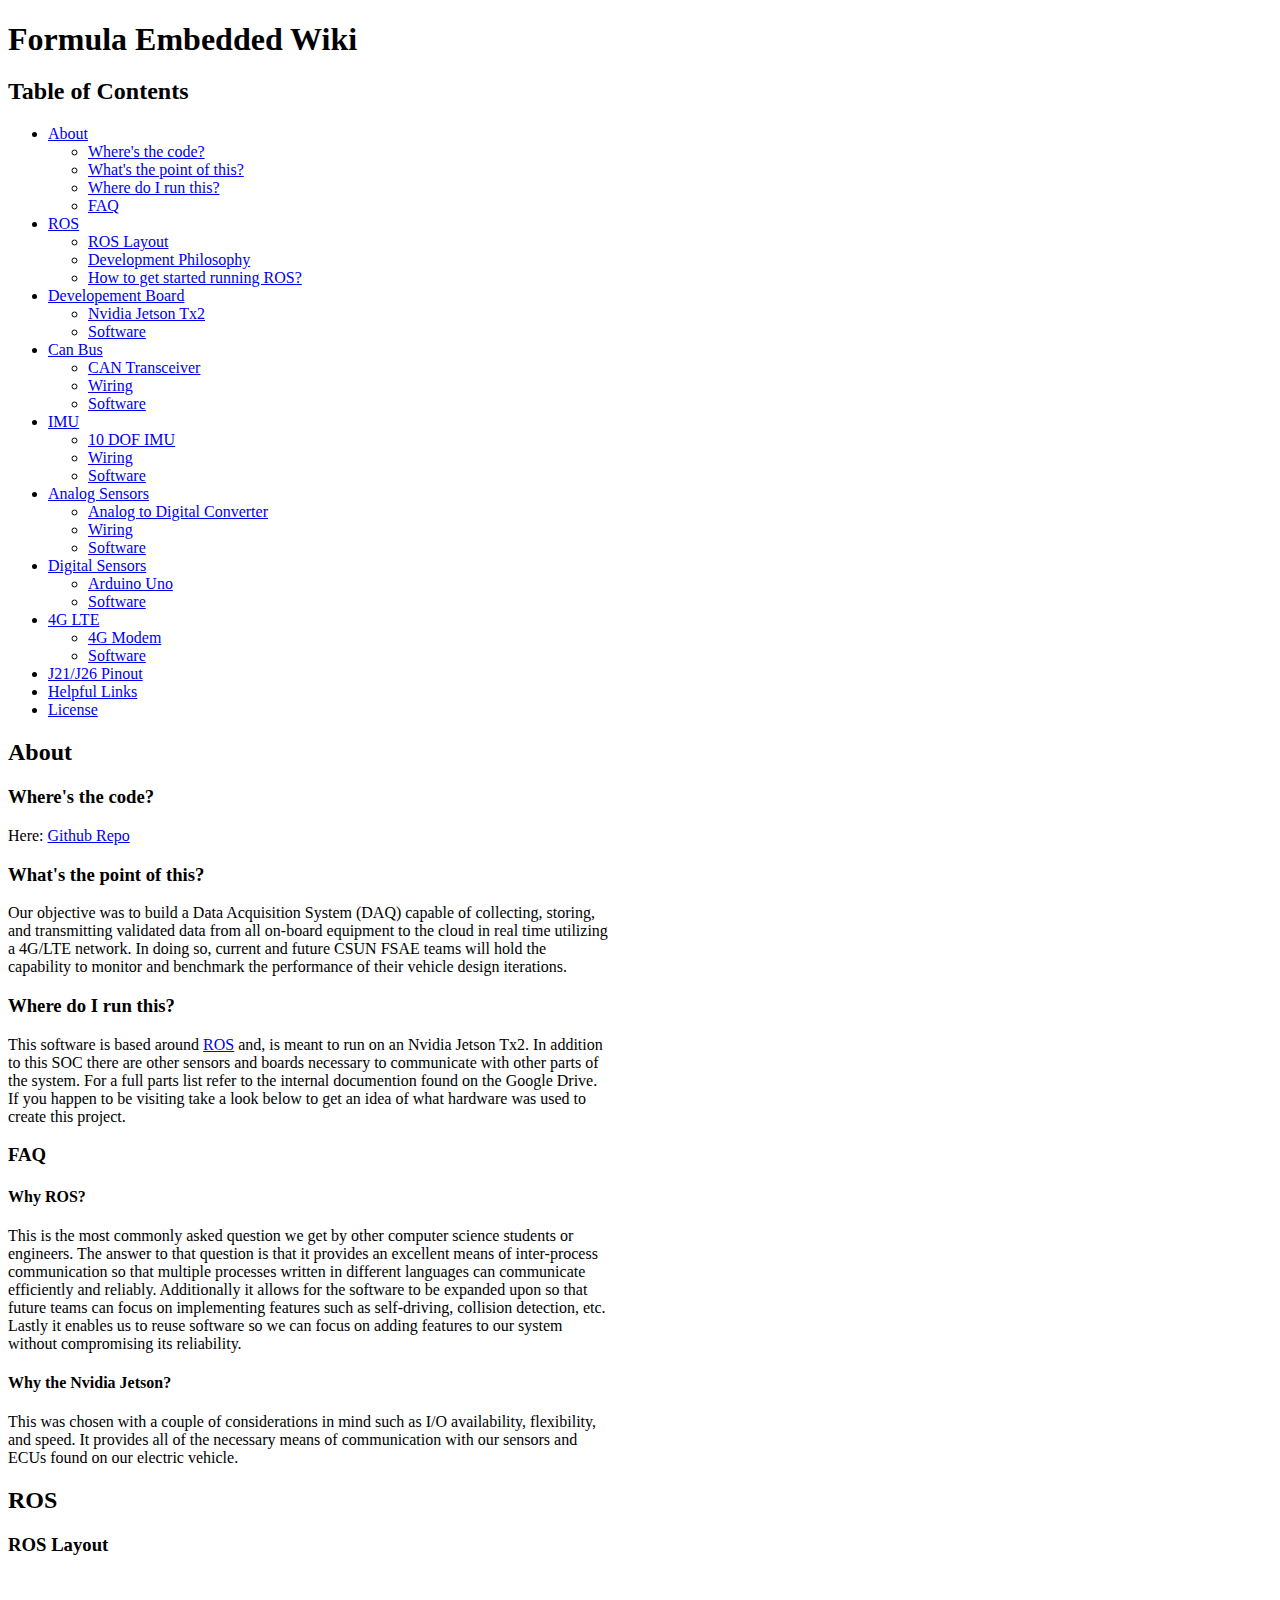
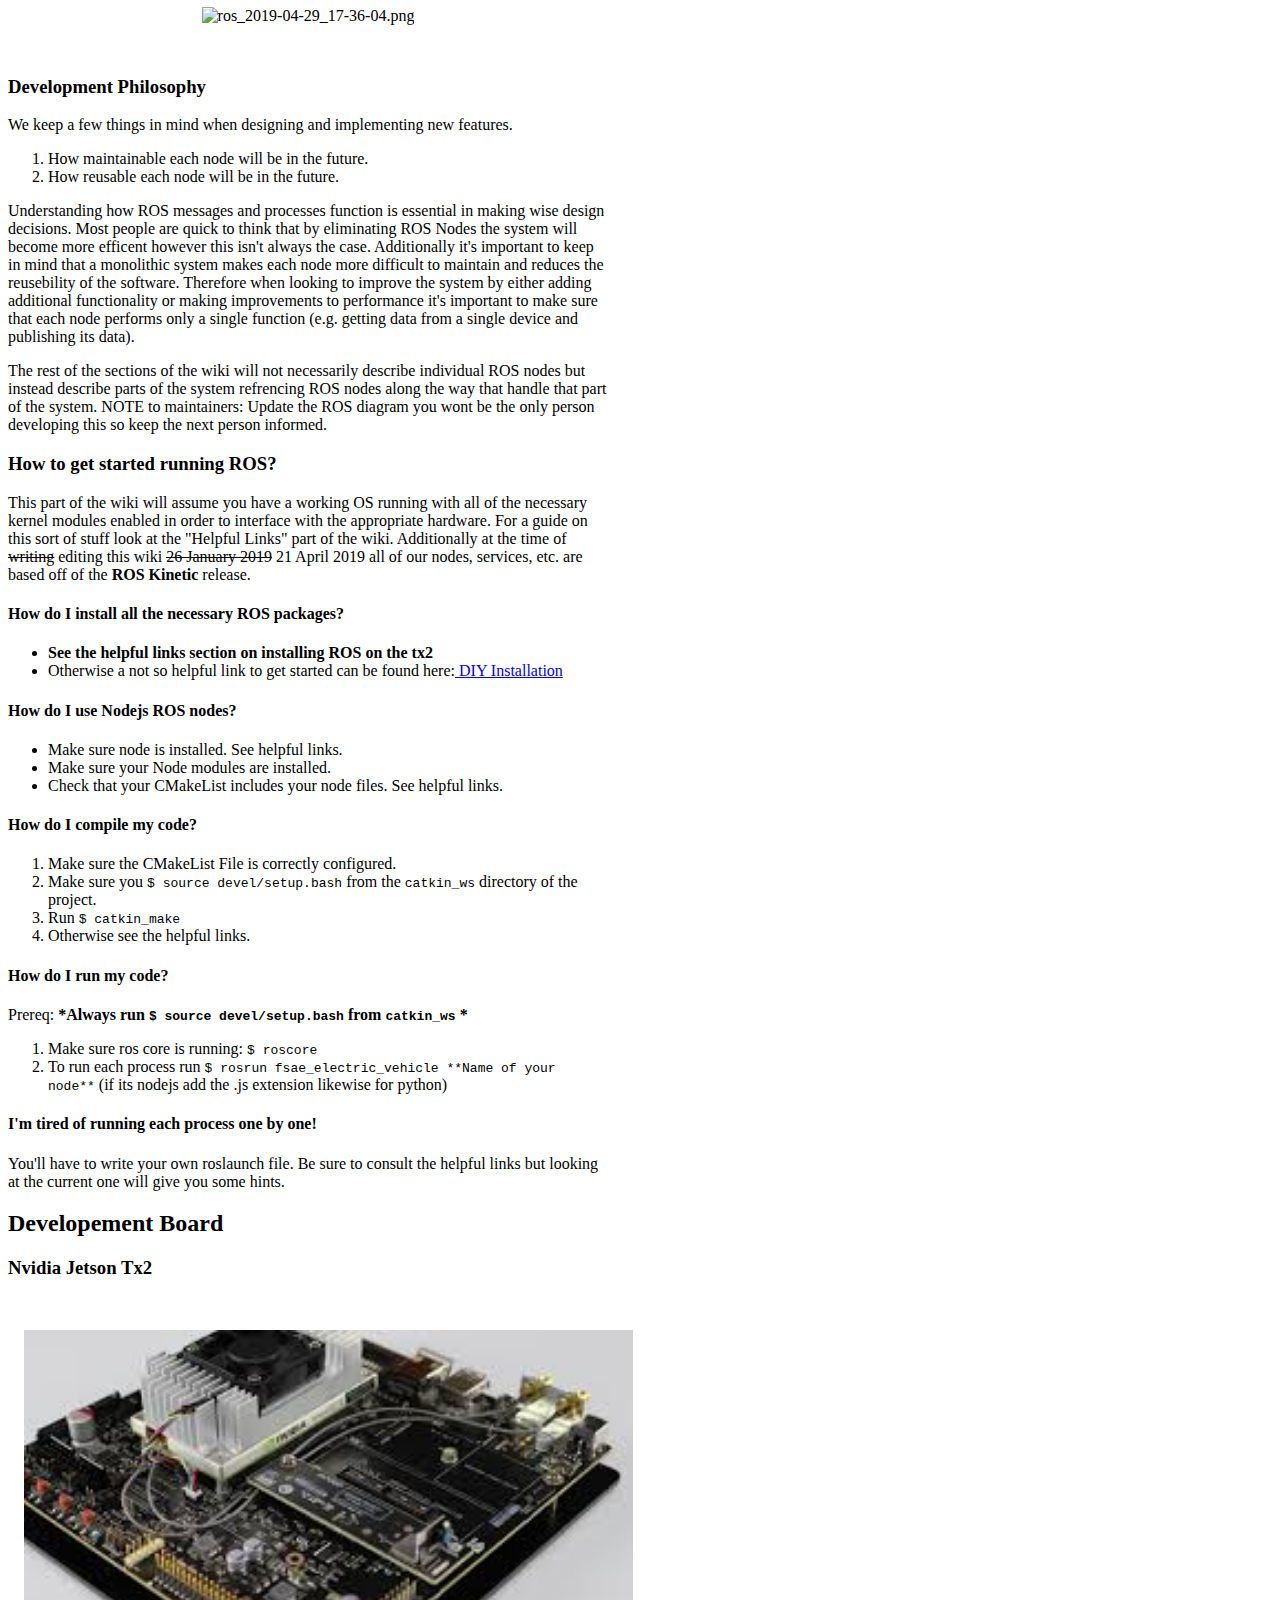
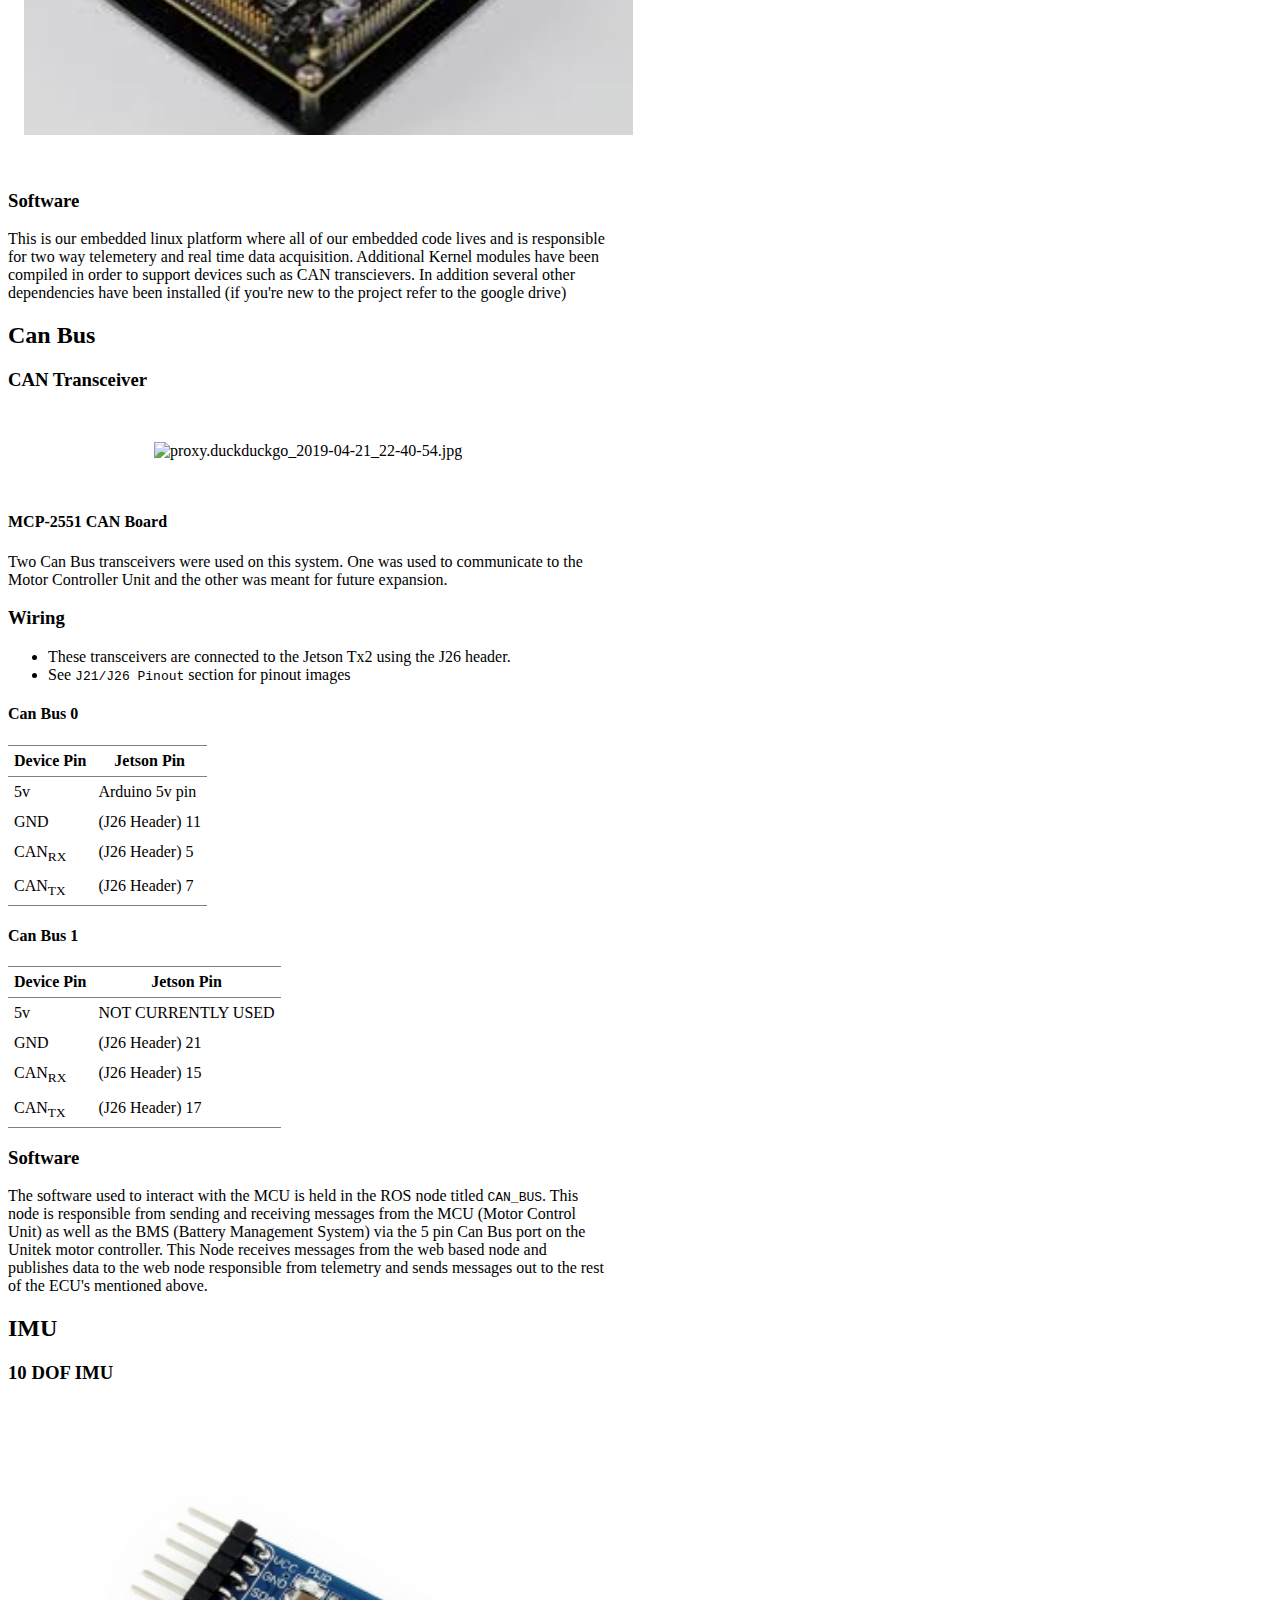
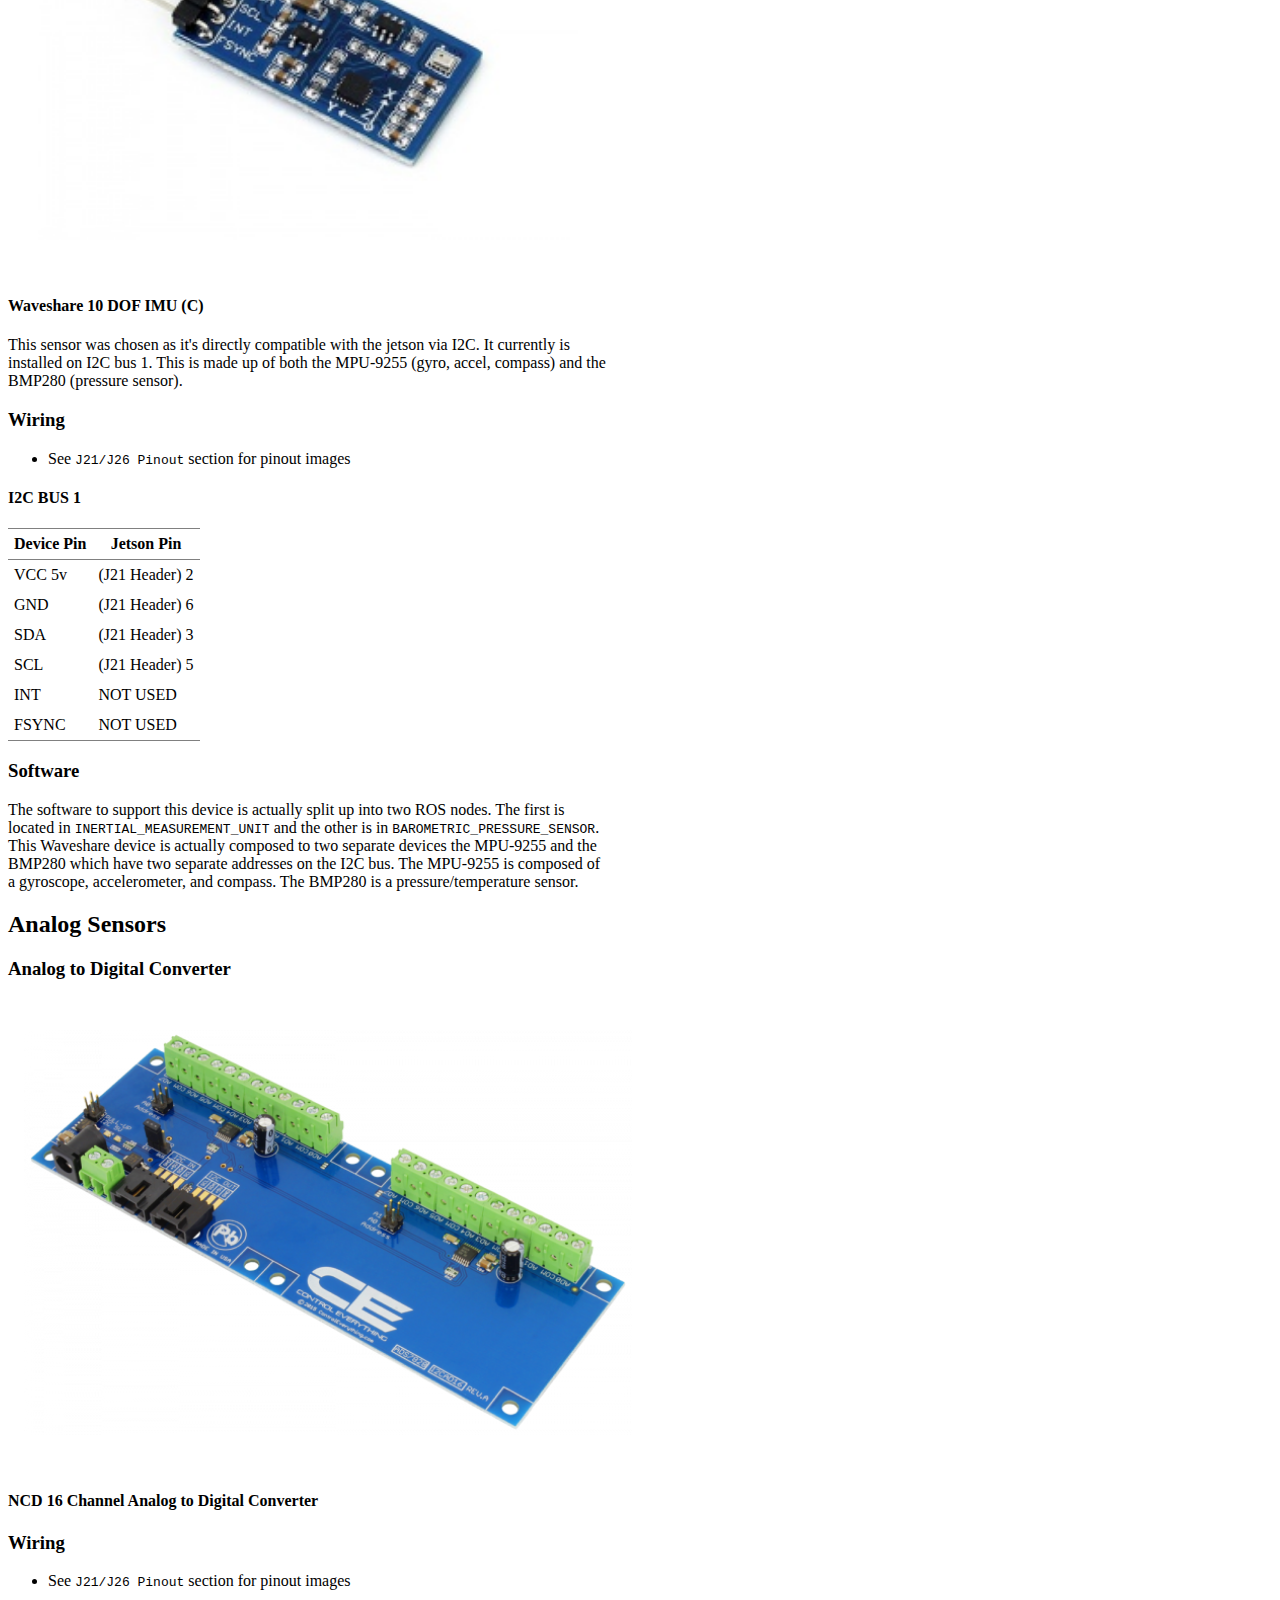
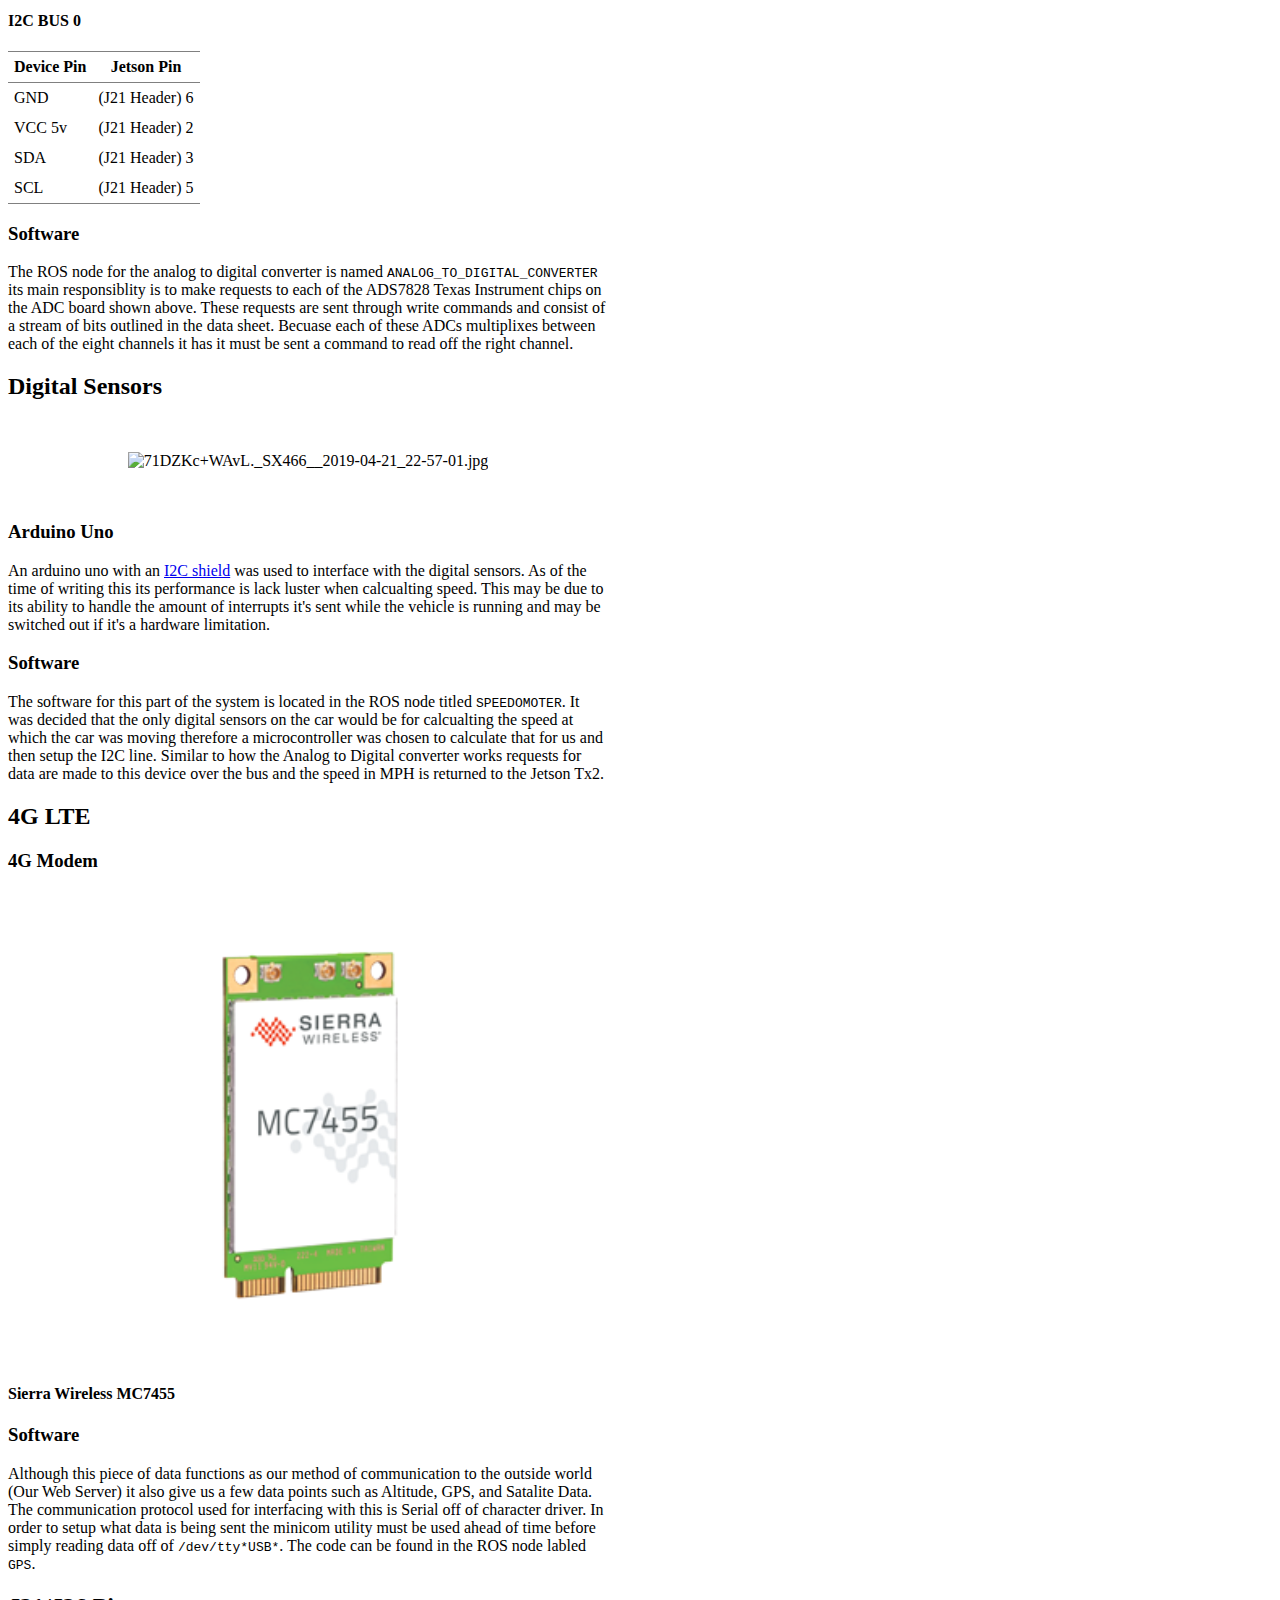
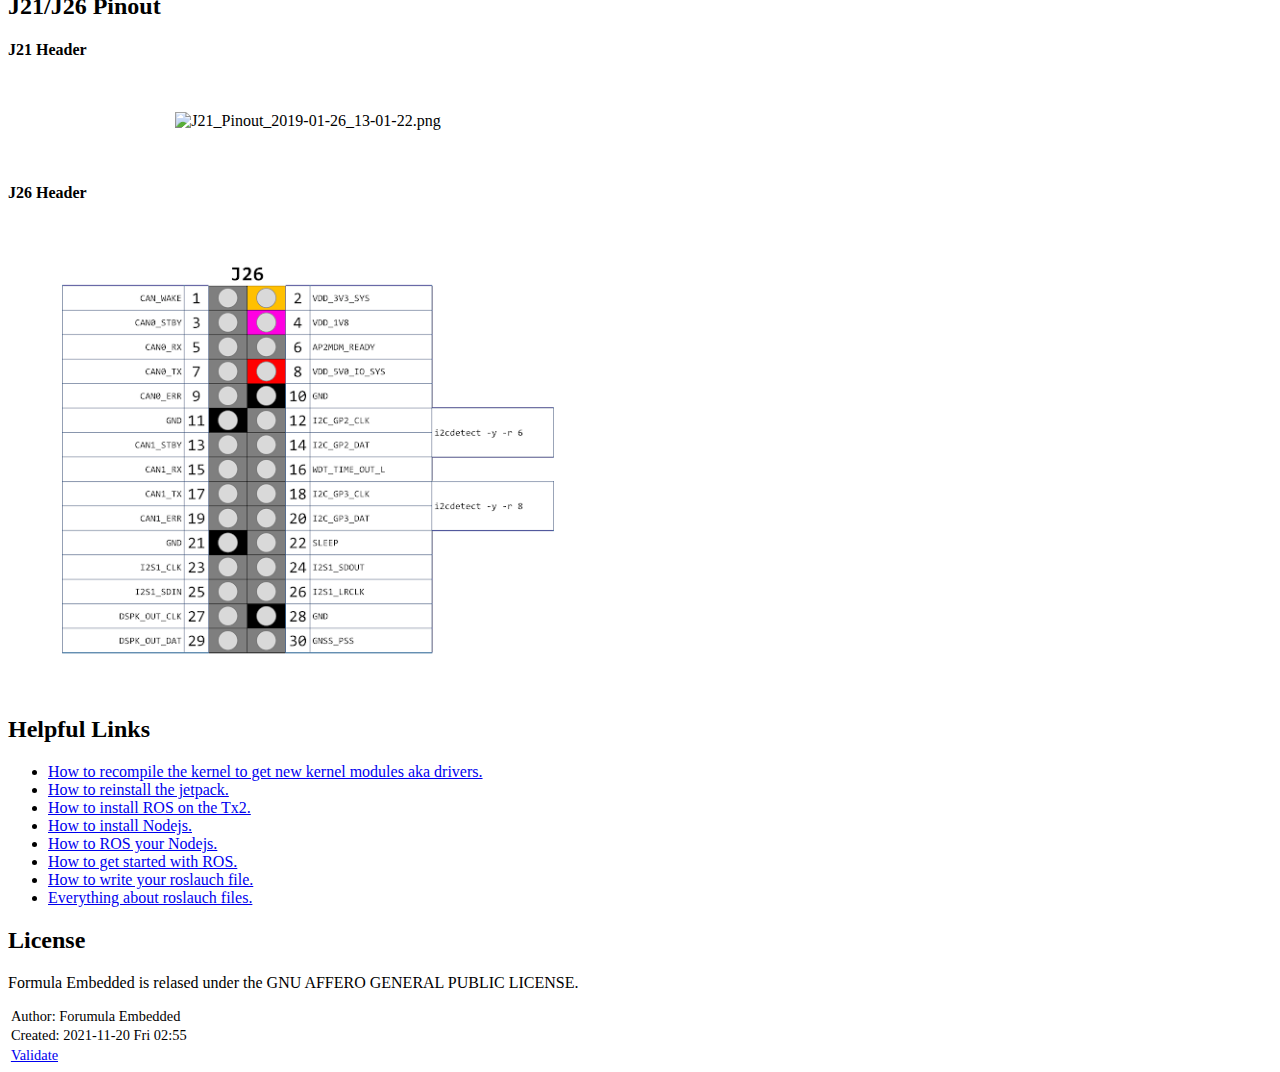
==== commit a99102df: "Update embedded.html" ====
--- a/embedded.html
+++ b/embedded.html
@@ -3,7 +3,7 @@
 "http://www.w3.org/TR/xhtml1/DTD/xhtml1-strict.dtd">
 <html xmlns="http://www.w3.org/1999/xhtml" lang="en" xml:lang="en">
 <head>
-<!-- 2019-05-03 Fri 02:44 -->
+<!-- 2019-05-03 Fri 02:55 -->
 <meta http-equiv="Content-Type" content="text/html;charset=utf-8" />
 <meta name="viewport" content="width=device-width, initial-scale=1" />
 <title>Formula Embedded Wiki</title>
@@ -255,76 +255,82 @@
 <h2>Table of Contents</h2>
 <div id="text-table-of-contents">
 <ul>
-<li><a href="#orgf579ea5">About</a>
+<li><a href="#org9a6c80d">About</a>
 <ul>
-<li><a href="#org2aaa4f2">Where's the code?</a></li>
-<li><a href="#orgd9d2366">What's the point of this?</a></li>
-<li><a href="#org2d78592">Where do I run this?</a></li>
-<li><a href="#orgd30ab6a">FAQ</a></li>
+<li><a href="#org26121f4">Where's the code?</a></li>
+<li><a href="#org627dac8">What's the point of this?</a></li>
+<li><a href="#orgeabf94e">Where do I run this?</a></li>
+<li><a href="#org8e20c50">FAQ</a></li>
 </ul>
 </li>
-<li><a href="#org773aade">ROS</a>
+<li><a href="#orgfd5ffed">ROS</a>
 <ul>
-<li><a href="#org2c78d26">ROS Layout</a></li>
-<li><a href="#org5437b07">Development Philosophy</a></li>
-<li><a href="#org5788409">How to get started running ROS?</a></li>
+<li><a href="#orga49d308">ROS Layout</a></li>
+<li><a href="#org4e6c3c9">Development Philosophy</a></li>
+<li><a href="#orgd6a327a">How to get started running ROS?</a></li>
 </ul>
 </li>
-<li><a href="#org06369e6">Can Bus</a>
+<li><a href="#orgb04d768">Developement Board</a>
 <ul>
-<li><a href="#org0d1c032">CAN Transceiver</a></li>
-<li><a href="#orga35ac1f">Wiring</a></li>
-<li><a href="#orgb68abfc">Software</a></li>
+<li><a href="#orgbb8b3fe">Nvidia Jetson Tx2</a></li>
+<li><a href="#org26375ab">Software</a></li>
 </ul>
 </li>
-<li><a href="#org215fbfc">IMU</a>
+<li><a href="#org8ea7ba9">Can Bus</a>
 <ul>
-<li><a href="#orgd67f05b">10 DOF IMU</a></li>
-<li><a href="#org328dea0">Wiring</a></li>
-<li><a href="#orgd006e62">Software</a></li>
+<li><a href="#org36b0bc2">CAN Transceiver</a></li>
+<li><a href="#org93c14d3">Wiring</a></li>
+<li><a href="#org9b63c57">Software</a></li>
 </ul>
 </li>
-<li><a href="#org4db0315">Analog Sensors</a>
+<li><a href="#orgeb0239e">IMU</a>
 <ul>
-<li><a href="#org5074616">Analog to Digital Converter</a></li>
-<li><a href="#org4470dbe">Wiring</a></li>
-<li><a href="#org3722040">Software</a></li>
+<li><a href="#org1fd3177">10 DOF IMU</a></li>
+<li><a href="#org4718d0d">Wiring</a></li>
+<li><a href="#org1e1ce53">Software</a></li>
 </ul>
 </li>
-<li><a href="#org7ea7172">Digital Sensors</a>
+<li><a href="#org46fcc58">Analog Sensors</a>
 <ul>
-<li><a href="#orgf3d75da">Arduino Uno</a></li>
-<li><a href="#org66bc945">Software</a></li>
+<li><a href="#orgfa232c9">Analog to Digital Converter</a></li>
+<li><a href="#orgefda267">Wiring</a></li>
+<li><a href="#org3274dc1">Software</a></li>
 </ul>
 </li>
-<li><a href="#orge25badc">4G LTE</a>
+<li><a href="#org6ff7b15">Digital Sensors</a>
 <ul>
-<li><a href="#orgb2baa44">4G Modem</a></li>
-<li><a href="#org8fcac62">Software</a></li>
+<li><a href="#org23019e5">Arduino Uno</a></li>
+<li><a href="#orga36ba77">Software</a></li>
 </ul>
 </li>
-<li><a href="#org746a330">J21/J26 Pinout</a></li>
-<li><a href="#orgb490eb3">Helpful Links</a></li>
-<li><a href="#org62a35e8">License</a></li>
-</ul>
-</div>
-</div>
-
-<div id="outline-container-orgf579ea5" class="outline-2">
-<h2 id="orgf579ea5">About</h2>
-<div class="outline-text-2" id="text-orgf579ea5">
-</div>
-<div id="outline-container-org2aaa4f2" class="outline-3">
-<h3 id="org2aaa4f2">Where's the code?</h3>
-<div class="outline-text-3" id="text-org2aaa4f2">
+<li><a href="#orga944d1f">4G LTE</a>
+<ul>
+<li><a href="#org16d7f24">4G Modem</a></li>
+<li><a href="#org8064b4e">Software</a></li>
+</ul>
+</li>
+<li><a href="#org24ac0cb">J21/J26 Pinout</a></li>
+<li><a href="#org9c068f2">Helpful Links</a></li>
+<li><a href="#orge2bb5c3">License</a></li>
+</ul>
+</div>
+</div>
+
+<div id="outline-container-org9a6c80d" class="outline-2">
+<h2 id="org9a6c80d">About</h2>
+<div class="outline-text-2" id="text-org9a6c80d">
+</div>
+<div id="outline-container-org26121f4" class="outline-3">
+<h3 id="org26121f4">Where's the code?</h3>
+<div class="outline-text-3" id="text-org26121f4">
 <p>
 Here: <a href="https://github.com/csunfsae/jetsonTx2">Github Repo</a> 
 </p>
 </div>
 </div>
-<div id="outline-container-orgd9d2366" class="outline-3">
-<h3 id="orgd9d2366">What's the point of this?</h3>
-<div class="outline-text-3" id="text-orgd9d2366">
+<div id="outline-container-org627dac8" class="outline-3">
+<h3 id="org627dac8">What's the point of this?</h3>
+<div class="outline-text-3" id="text-org627dac8">
 <p>
 Our objective was to build a Data Acquisition System (DAQ) capable of collecting,
 storing, and transmitting validated data from all on-board equipment to the cloud 
@@ -334,9 +340,9 @@
 </p>
 </div>
 </div>
-<div id="outline-container-org2d78592" class="outline-3">
-<h3 id="org2d78592">Where do I run this?</h3>
-<div class="outline-text-3" id="text-org2d78592">
+<div id="outline-container-orgeabf94e" class="outline-3">
+<h3 id="orgeabf94e">Where do I run this?</h3>
+<div class="outline-text-3" id="text-orgeabf94e">
 <p>
 This software is based around <a href="http://www.ros.org">ROS</a> and, is meant to run on an Nvidia
 Jetson Tx2. In addition to this SOC there are other sensors and boards 
@@ -347,13 +353,13 @@
 </p>
 </div>
 </div>
-<div id="outline-container-orgd30ab6a" class="outline-3">
-<h3 id="orgd30ab6a">FAQ</h3>
-<div class="outline-text-3" id="text-orgd30ab6a">
-</div>
-<div id="outline-container-org16d0931" class="outline-4">
-<h4 id="org16d0931">Why ROS?</h4>
-<div class="outline-text-4" id="text-org16d0931">
+<div id="outline-container-org8e20c50" class="outline-3">
+<h3 id="org8e20c50">FAQ</h3>
+<div class="outline-text-3" id="text-org8e20c50">
+</div>
+<div id="outline-container-org0c59a80" class="outline-4">
+<h4 id="org0c59a80">Why ROS?</h4>
+<div class="outline-text-4" id="text-org0c59a80">
 <p>
 This is the most commonly asked question we get by other computer science 
 students or engineers. The answer to that question is that it provides an excellent 
@@ -365,9 +371,9 @@
 </p>
 </div>
 </div>
-<div id="outline-container-org14a3799" class="outline-4">
-<h4 id="org14a3799">Why the Nvidia Jetson?</h4>
-<div class="outline-text-4" id="text-org14a3799">
+<div id="outline-container-org160dfea" class="outline-4">
+<h4 id="org160dfea">Why the Nvidia Jetson?</h4>
+<div class="outline-text-4" id="text-org160dfea">
 <p>
 This was chosen with a couple of considerations in mind such as I/O availability, 
 flexibility, and speed. It provides all of the necessary means of communication 
@@ -377,13 +383,13 @@
 </div>
 </div>
 </div>
-<div id="outline-container-org773aade" class="outline-2">
-<h2 id="org773aade">ROS</h2>
-<div class="outline-text-2" id="text-org773aade">
-</div>
-<div id="outline-container-org2c78d26" class="outline-3">
-<h3 id="org2c78d26">ROS Layout</h3>
-<div class="outline-text-3" id="text-org2c78d26">
+<div id="outline-container-orgfd5ffed" class="outline-2">
+<h2 id="orgfd5ffed">ROS</h2>
+<div class="outline-text-2" id="text-orgfd5ffed">
+</div>
+<div id="outline-container-orga49d308" class="outline-3">
+<h3 id="orga49d308">ROS Layout</h3>
+<div class="outline-text-3" id="text-orga49d308">
 
 <div class="figure">
 <p><img src="ROS/ros_2019-04-29_17-36-04.png" alt="ros_2019-04-29_17-36-04.png" />
@@ -392,9 +398,9 @@
 </div>
 </div>
 
-<div id="outline-container-org5437b07" class="outline-3">
-<h3 id="org5437b07">Development Philosophy</h3>
-<div class="outline-text-3" id="text-org5437b07">
+<div id="outline-container-org4e6c3c9" class="outline-3">
+<h3 id="org4e6c3c9">Development Philosophy</h3>
+<div class="outline-text-3" id="text-org4e6c3c9">
 <p>
 We keep a few things in mind when designing and implementing new features.
 </p>
@@ -422,9 +428,9 @@
 </p>
 </div>
 </div>
-<div id="outline-container-org5788409" class="outline-3">
-<h3 id="org5788409">How to get started running ROS?</h3>
-<div class="outline-text-3" id="text-org5788409">
+<div id="outline-container-orgd6a327a" class="outline-3">
+<h3 id="orgd6a327a">How to get started running ROS?</h3>
+<div class="outline-text-3" id="text-orgd6a327a">
 <p>
 This part of the wiki will assume you have a working OS running with all of the necessary
 kernel modules enabled in order to interface with the appropriate hardware. For a guide on
@@ -433,18 +439,18 @@
 etc. are based off of the <b><b>ROS Kinetic</b></b> release. 
 </p>
 </div>
-<div id="outline-container-org77b7268" class="outline-4">
-<h4 id="org77b7268">How do I install all the necessary ROS packages?</h4>
-<div class="outline-text-4" id="text-org77b7268">
+<div id="outline-container-orgb9a4aca" class="outline-4">
+<h4 id="orgb9a4aca">How do I install all the necessary ROS packages?</h4>
+<div class="outline-text-4" id="text-orgb9a4aca">
 <ul class="org-ul">
 <li><b><b>See the helpful links section on installing ROS on the tx2</b></b></li>
 <li>Otherwise a not so helpful link to get started can be found here:<a href="http://wiki.ros.org/melodic"> DIY Installation</a></li>
 </ul>
 </div>
 </div>
-<div id="outline-container-orgfb457a0" class="outline-4">
-<h4 id="orgfb457a0">How do I use Nodejs ROS nodes?</h4>
-<div class="outline-text-4" id="text-orgfb457a0">
+<div id="outline-container-org7a6525a" class="outline-4">
+<h4 id="org7a6525a">How do I use Nodejs ROS nodes?</h4>
+<div class="outline-text-4" id="text-org7a6525a">
 <ul class="org-ul">
 <li>Make sure node is installed. See helpful links.</li>
 <li>Make sure your Node modules are installed.</li>
@@ -452,9 +458,9 @@
 </ul>
 </div>
 </div>
-<div id="outline-container-org09435e4" class="outline-4">
-<h4 id="org09435e4">How do I compile my code?</h4>
-<div class="outline-text-4" id="text-org09435e4">
+<div id="outline-container-org5bdaaf7" class="outline-4">
+<h4 id="org5bdaaf7">How do I compile my code?</h4>
+<div class="outline-text-4" id="text-org5bdaaf7">
 <ol class="org-ol">
 <li>Make sure the CMakeList File is correctly configured.</li>
 <li>Make sure you <code>$ source devel/setup.bash</code> from the <code>catkin_ws</code> directory of the project.</li>
@@ -463,9 +469,9 @@
 </ol>
 </div>
 </div>
-<div id="outline-container-orgad9b857" class="outline-4">
-<h4 id="orgad9b857">How do I run my code?</h4>
-<div class="outline-text-4" id="text-orgad9b857">
+<div id="outline-container-org023f892" class="outline-4">
+<h4 id="org023f892">How do I run my code?</h4>
+<div class="outline-text-4" id="text-org023f892">
 <p>
 Prereq: <b>*Always run <code>$ source devel/setup.bash</code> from <code>catkin_ws</code> *</b>
 </p>
@@ -475,9 +481,9 @@
 </ol>
 </div>
 </div>
-<div id="outline-container-orge2a2806" class="outline-4">
-<h4 id="orge2a2806">I'm tired of running each process one by one!</h4>
-<div class="outline-text-4" id="text-orge2a2806">
+<div id="outline-container-org3804358" class="outline-4">
+<h4 id="org3804358">I'm tired of running each process one by one!</h4>
+<div class="outline-text-4" id="text-org3804358">
 <p>
 You'll have to write your own roslaunch file. Be sure to consult the helpful links but looking at the current one will give you some hints.
 </p>
@@ -486,22 +492,48 @@
 </div>
 </div>
 
-<div id="outline-container-org06369e6" class="outline-2">
-<h2 id="org06369e6">Can Bus</h2>
-<div class="outline-text-2" id="text-org06369e6">
-</div>
-<div id="outline-container-org0d1c032" class="outline-3">
-<h3 id="org0d1c032">CAN Transceiver</h3>
-<div class="outline-text-3" id="text-org0d1c032">
+<div id="outline-container-orgb04d768" class="outline-2">
+<h2 id="orgb04d768">Developement Board</h2>
+<div class="outline-text-2" id="text-orgb04d768">
+</div>
+<div id="outline-container-orgbb8b3fe" class="outline-3">
+<h3 id="orgbb8b3fe">Nvidia Jetson Tx2</h3>
+<div class="outline-text-3" id="text-orgbb8b3fe">
+
+<div class="figure">
+<p><img src="Developement Board/tx2_2019-05-03_02-50-48.jpeg" alt="tx2_2019-05-03_02-50-48.jpeg" />
+</p>
+</div>
+</div>
+</div>
+<div id="outline-container-org26375ab" class="outline-3">
+<h3 id="org26375ab">Software</h3>
+<div class="outline-text-3" id="text-org26375ab">
+<p>
+This is our embedded linux platform where all of our embedded code lives and is responsible
+for two way telemetery and real time data acquisition. Additional Kernel modules have 
+been compiled in order to support devices such as CAN transcievers. In addition several other 
+dependencies have been installed (if you're new to the project refer to the google drive)
+</p>
+</div>
+</div>
+</div>
+<div id="outline-container-org8ea7ba9" class="outline-2">
+<h2 id="org8ea7ba9">Can Bus</h2>
+<div class="outline-text-2" id="text-org8ea7ba9">
+</div>
+<div id="outline-container-org36b0bc2" class="outline-3">
+<h3 id="org36b0bc2">CAN Transceiver</h3>
+<div class="outline-text-3" id="text-org36b0bc2">
 
 <div class="figure">
 <p><img src="Can Bus/proxy.duckduckgo_2019-04-21_22-40-54.jpg" alt="proxy.duckduckgo_2019-04-21_22-40-54.jpg" />
 </p>
 </div>
 </div>
-<div id="outline-container-org38c80a2" class="outline-4">
-<h4 id="org38c80a2">MCP-2551 CAN Board</h4>
-<div class="outline-text-4" id="text-org38c80a2">
+<div id="outline-container-org4a23f19" class="outline-4">
+<h4 id="org4a23f19">MCP-2551 CAN Board</h4>
+<div class="outline-text-4" id="text-org4a23f19">
 <p>
 Two Can Bus transceivers were used on this system. One was used
 to communicate to the Motor Controller Unit and the other was meant
@@ -510,17 +542,17 @@
 </div>
 </div>
 </div>
-<div id="outline-container-orga35ac1f" class="outline-3">
-<h3 id="orga35ac1f">Wiring</h3>
-<div class="outline-text-3" id="text-orga35ac1f">
+<div id="outline-container-org93c14d3" class="outline-3">
+<h3 id="org93c14d3">Wiring</h3>
+<div class="outline-text-3" id="text-org93c14d3">
 <ul class="org-ul">
 <li>These transceivers are connected to the Jetson Tx2 using the J26 header.</li>
 <li>See <code>J21/J26 Pinout</code> section for pinout images</li>
 </ul>
 </div>
-<div id="outline-container-orgb7fff6e" class="outline-4">
-<h4 id="orgb7fff6e">Can Bus 0</h4>
-<div class="outline-text-4" id="text-orgb7fff6e">
+<div id="outline-container-org79ecbff" class="outline-4">
+<h4 id="org79ecbff">Can Bus 0</h4>
+<div class="outline-text-4" id="text-org79ecbff">
 <table border="2" cellspacing="0" cellpadding="6" rules="groups" frame="hsides">
 
 
@@ -559,9 +591,9 @@
 </table>
 </div>
 </div>
-<div id="outline-container-orgd7b6174" class="outline-4">
-<h4 id="orgd7b6174">Can Bus 1</h4>
-<div class="outline-text-4" id="text-orgd7b6174">
+<div id="outline-container-org3cf5c0a" class="outline-4">
+<h4 id="org3cf5c0a">Can Bus 1</h4>
+<div class="outline-text-4" id="text-org3cf5c0a">
 <table border="2" cellspacing="0" cellpadding="6" rules="groups" frame="hsides">
 
 
@@ -601,9 +633,9 @@
 </div>
 </div>
 </div>
-<div id="outline-container-orgb68abfc" class="outline-3">
-<h3 id="orgb68abfc">Software</h3>
-<div class="outline-text-3" id="text-orgb68abfc">
+<div id="outline-container-org9b63c57" class="outline-3">
+<h3 id="org9b63c57">Software</h3>
+<div class="outline-text-3" id="text-org9b63c57">
 <p>
 The software used to interact with the MCU is held in the ROS node titled <code>CAN_BUS</code>.
 This node is responsible from sending and receiving messages from the MCU (Motor Control Unit)
@@ -614,22 +646,22 @@
 </div>
 </div>
 </div>
-<div id="outline-container-org215fbfc" class="outline-2">
-<h2 id="org215fbfc">IMU</h2>
-<div class="outline-text-2" id="text-org215fbfc">
-</div>
-<div id="outline-container-orgd67f05b" class="outline-3">
-<h3 id="orgd67f05b">10 DOF IMU</h3>
-<div class="outline-text-3" id="text-orgd67f05b">
+<div id="outline-container-orgeb0239e" class="outline-2">
+<h2 id="orgeb0239e">IMU</h2>
+<div class="outline-text-2" id="text-orgeb0239e">
+</div>
+<div id="outline-container-org1fd3177" class="outline-3">
+<h3 id="org1fd3177">10 DOF IMU</h3>
+<div class="outline-text-3" id="text-org1fd3177">
 
 <div class="figure">
 <p><img src="IMU/10-DOF-IMU-Sensor-C-intro_2019-01-25_21-53-03.jpg" alt="10-DOF-IMU-Sensor-C-intro_2019-01-25_21-53-03.jpg" />
 </p>
 </div>
 </div>
-<div id="outline-container-org43ef1b5" class="outline-4">
-<h4 id="org43ef1b5">Waveshare 10 DOF IMU (C)</h4>
-<div class="outline-text-4" id="text-org43ef1b5">
+<div id="outline-container-org5db9338" class="outline-4">
+<h4 id="org5db9338">Waveshare 10 DOF IMU (C)</h4>
+<div class="outline-text-4" id="text-org5db9338">
 <p>
 This sensor was chosen as it's directly compatible with the jetson via I2C. It currently
 is installed on I2C bus 1. This is made up of both the MPU-9255 (gyro, accel, compass) and 
@@ -638,16 +670,16 @@
 </div>
 </div>
 </div>
-<div id="outline-container-org328dea0" class="outline-3">
-<h3 id="org328dea0">Wiring</h3>
-<div class="outline-text-3" id="text-org328dea0">
+<div id="outline-container-org4718d0d" class="outline-3">
+<h3 id="org4718d0d">Wiring</h3>
+<div class="outline-text-3" id="text-org4718d0d">
 <ul class="org-ul">
 <li>See <code>J21/J26 Pinout</code> section for pinout images</li>
 </ul>
 </div>
-<div id="outline-container-org903541b" class="outline-4">
-<h4 id="org903541b">I2C BUS 1</h4>
-<div class="outline-text-4" id="text-org903541b">
+<div id="outline-container-org1192dc8" class="outline-4">
+<h4 id="org1192dc8">I2C BUS 1</h4>
+<div class="outline-text-4" id="text-org1192dc8">
 <table border="2" cellspacing="0" cellpadding="6" rules="groups" frame="hsides">
 
 
@@ -698,9 +730,9 @@
 </div>
 </div>
 
-<div id="outline-container-orgd006e62" class="outline-3">
-<h3 id="orgd006e62">Software</h3>
-<div class="outline-text-3" id="text-orgd006e62">
+<div id="outline-container-org1e1ce53" class="outline-3">
+<h3 id="org1e1ce53">Software</h3>
+<div class="outline-text-3" id="text-org1e1ce53">
 <p>
 The software to support this device is actually split up into two ROS nodes. The 
 first is located in <code>INERTIAL_MEASUREMENT_UNIT</code> and the other is in <code>BAROMETRIC_PRESSURE_SENSOR</code>. This Waveshare
@@ -711,33 +743,33 @@
 </div>
 </div>
 </div>
-<div id="outline-container-org4db0315" class="outline-2">
-<h2 id="org4db0315">Analog Sensors</h2>
-<div class="outline-text-2" id="text-org4db0315">
-</div>
-<div id="outline-container-org5074616" class="outline-3">
-<h3 id="org5074616">Analog to Digital Converter</h3>
-<div class="outline-text-3" id="text-org5074616">
+<div id="outline-container-org46fcc58" class="outline-2">
+<h2 id="org46fcc58">Analog Sensors</h2>
+<div class="outline-text-2" id="text-org46fcc58">
+</div>
+<div id="outline-container-orgfa232c9" class="outline-3">
+<h3 id="orgfa232c9">Analog to Digital Converter</h3>
+<div class="outline-text-3" id="text-orgfa232c9">
 
 <div class="figure">
 <p><img src="Analog Sensors/NCD_A_TO_D_2019-01-25_21-57-52.png" alt="NCD_A_TO_D_2019-01-25_21-57-52.png" />
 </p>
 </div>
 </div>
-<div id="outline-container-orgc6924ee" class="outline-4">
-<h4 id="orgc6924ee">NCD 16 Channel Analog to Digital Converter</h4>
-</div>
-</div>
-<div id="outline-container-org4470dbe" class="outline-3">
-<h3 id="org4470dbe">Wiring</h3>
-<div class="outline-text-3" id="text-org4470dbe">
+<div id="outline-container-org7db4495" class="outline-4">
+<h4 id="org7db4495">NCD 16 Channel Analog to Digital Converter</h4>
+</div>
+</div>
+<div id="outline-container-orgefda267" class="outline-3">
+<h3 id="orgefda267">Wiring</h3>
+<div class="outline-text-3" id="text-orgefda267">
 <ul class="org-ul">
 <li>See <code>J21/J26 Pinout</code> section for pinout images</li>
 </ul>
 </div>
-<div id="outline-container-org7cbeed9" class="outline-4">
-<h4 id="org7cbeed9">I2C BUS 0</h4>
-<div class="outline-text-4" id="text-org7cbeed9">
+<div id="outline-container-org20421b0" class="outline-4">
+<h4 id="org20421b0">I2C BUS 0</h4>
+<div class="outline-text-4" id="text-org20421b0">
 <table border="2" cellspacing="0" cellpadding="6" rules="groups" frame="hsides">
 
 
@@ -777,9 +809,9 @@
 </div>
 </div>
 </div>
-<div id="outline-container-org3722040" class="outline-3">
-<h3 id="org3722040">Software</h3>
-<div class="outline-text-3" id="text-org3722040">
+<div id="outline-container-org3274dc1" class="outline-3">
+<h3 id="org3274dc1">Software</h3>
+<div class="outline-text-3" id="text-org3274dc1">
 <p>
 The ROS node for the analog to digital converter is named <code>ANALOG_TO_DIGITAL_CONVERTER</code> its main responsiblity is to make requests to each of the 
 ADS7828 Texas Instrument chips on the ADC board shown above. These requests are sent through write commands and consist of a stream of bits outlined 
@@ -788,27 +820,27 @@
 </div>
 </div>
 </div>
-<div id="outline-container-org7ea7172" class="outline-2">
-<h2 id="org7ea7172">Digital Sensors</h2>
-<div class="outline-text-2" id="text-org7ea7172">
+<div id="outline-container-org6ff7b15" class="outline-2">
+<h2 id="org6ff7b15">Digital Sensors</h2>
+<div class="outline-text-2" id="text-org6ff7b15">
 
 <div class="figure">
 <p><img src="Digital Sensors/71DZKc+WAvL._SX466__2019-04-21_22-57-01.jpg" alt="71DZKc+WAvL._SX466__2019-04-21_22-57-01.jpg" />
 </p>
 </div>
 </div>
-<div id="outline-container-orgf3d75da" class="outline-3">
-<h3 id="orgf3d75da">Arduino Uno</h3>
-<div class="outline-text-3" id="text-orgf3d75da">
+<div id="outline-container-org23019e5" class="outline-3">
+<h3 id="org23019e5">Arduino Uno</h3>
+<div class="outline-text-3" id="text-org23019e5">
 <p>
 An arduino uno with an <a href="https://store.ncd.io/product/i2c-shield-for-arduino-uno/">I2C shield</a> was used to interface with the digital sensors. As of the time of writing this its performance is lack luster when calcualting
 speed. This may be due to its ability to handle the amount of interrupts it's sent while the vehicle is running and may be switched out if it's a hardware limitation.
 </p>
 </div>
 </div>
-<div id="outline-container-org66bc945" class="outline-3">
-<h3 id="org66bc945">Software</h3>
-<div class="outline-text-3" id="text-org66bc945">
+<div id="outline-container-orga36ba77" class="outline-3">
+<h3 id="orga36ba77">Software</h3>
+<div class="outline-text-3" id="text-orga36ba77">
 <p>
 The software for this part of the system is located in the ROS node titled <code>SPEEDOMOTER</code>. It was decided that the only digital sensors on the car would be for calcualting 
 the speed at which the car was moving therefore a microcontroller was chosen to calculate that for us and then setup the I2C line. Similar to how the Analog to Digital 
@@ -817,26 +849,26 @@
 </div>
 </div>
 </div>
-<div id="outline-container-orge25badc" class="outline-2">
-<h2 id="orge25badc">4G LTE</h2>
-<div class="outline-text-2" id="text-orge25badc">
-</div>
-<div id="outline-container-orgb2baa44" class="outline-3">
-<h3 id="orgb2baa44">4G Modem</h3>
-<div class="outline-text-3" id="text-orgb2baa44">
+<div id="outline-container-orga944d1f" class="outline-2">
+<h2 id="orga944d1f">4G LTE</h2>
+<div class="outline-text-2" id="text-orga944d1f">
+</div>
+<div id="outline-container-org16d7f24" class="outline-3">
+<h3 id="org16d7f24">4G Modem</h3>
+<div class="outline-text-3" id="text-org16d7f24">
 
 <div class="figure">
 <p><img src="4G LTE/4G_LTE_2019-01-25_22-00-07.png" alt="4G_LTE_2019-01-25_22-00-07.png" />
 </p>
 </div>
 </div>
-<div id="outline-container-orgc6cdc7f" class="outline-4">
-<h4 id="orgc6cdc7f">Sierra Wireless MC7455</h4>
-</div>
-</div>
-<div id="outline-container-org8fcac62" class="outline-3">
-<h3 id="org8fcac62">Software</h3>
-<div class="outline-text-3" id="text-org8fcac62">
+<div id="outline-container-orgc2ebc20" class="outline-4">
+<h4 id="orgc2ebc20">Sierra Wireless MC7455</h4>
+</div>
+</div>
+<div id="outline-container-org8064b4e" class="outline-3">
+<h3 id="org8064b4e">Software</h3>
+<div class="outline-text-3" id="text-org8064b4e">
 <p>
 Although this piece of data functions as our method of communication to the outside world (Our Web Server) it also give us a few data points such as Altitude, GPS, 
 and Satalite Data. The communication protocol used for interfacing with this is Serial off of character driver. In order to setup what data is being sent the minicom
@@ -845,13 +877,13 @@
 </div>
 </div>
 </div>
-<div id="outline-container-org746a330" class="outline-2">
-<h2 id="org746a330">J21/J26 Pinout</h2>
-<div class="outline-text-2" id="text-org746a330">
-</div>
-<div id="outline-container-org4c87419" class="outline-4">
-<h4 id="org4c87419">J21 Header</h4>
-<div class="outline-text-4" id="text-org4c87419">
+<div id="outline-container-org24ac0cb" class="outline-2">
+<h2 id="org24ac0cb">J21/J26 Pinout</h2>
+<div class="outline-text-2" id="text-org24ac0cb">
+</div>
+<div id="outline-container-orgec35fc6" class="outline-4">
+<h4 id="orgec35fc6">J21 Header</h4>
+<div class="outline-text-4" id="text-orgec35fc6">
 
 <div class="figure">
 <p><img src="IMU/J21_Pinout_2019-01-26_13-01-22.png" alt="J21_Pinout_2019-01-26_13-01-22.png" />
@@ -859,9 +891,9 @@
 </div>
 </div>
 </div>
-<div id="outline-container-orgd1a501a" class="outline-4">
-<h4 id="orgd1a501a">J26 Header</h4>
-<div class="outline-text-4" id="text-orgd1a501a">
+<div id="outline-container-org06b286b" class="outline-4">
+<h4 id="org06b286b">J26 Header</h4>
+<div class="outline-text-4" id="text-org06b286b">
 
 <div class="figure">
 <p><img src="Can Bus/J26_Header_2019-01-25_21-45-45.png" alt="J26_Header_2019-01-25_21-45-45.png" />
@@ -870,9 +902,9 @@
 </div>
 </div>
 </div>
-<div id="outline-container-orgb490eb3" class="outline-2">
-<h2 id="orgb490eb3">Helpful Links</h2>
-<div class="outline-text-2" id="text-orgb490eb3">
+<div id="outline-container-org9c068f2" class="outline-2">
+<h2 id="org9c068f2">Helpful Links</h2>
+<div class="outline-text-2" id="text-org9c068f2">
 <ul class="org-ul">
 <li><a href="https://www.jetsonhacks.com/2017/03/25/build-kernel-and-modules-nvidia-jetson-tx2/">How to recompile the kernel to get new kernel modules aka drivers.</a></li>
 <li><a href="https://www.jetsonhacks.com/2017/03/21/jetpack-3-0-nvidia-jetson-tx2-development-kit/">How to reinstall the jetpack.</a></li>
@@ -885,9 +917,9 @@
 </ul>
 </div>
 </div>
-<div id="outline-container-org62a35e8" class="outline-2">
-<h2 id="org62a35e8">License</h2>
-<div class="outline-text-2" id="text-org62a35e8">
+<div id="outline-container-orge2bb5c3" class="outline-2">
+<h2 id="orge2bb5c3">License</h2>
+<div class="outline-text-2" id="text-orge2bb5c3">
 <p>
 Formula Embedded is relased under the GNU AFFERO GENERAL PUBLIC LICENSE.
 </p>
@@ -896,7 +928,7 @@
 </div>
 <div id="postamble" class="status">
 <p class="author">Author: Forumula Embedded</p>
-<p class="date">Created: 2019-05-03 Fri 02:44</p>
+<p class="date">Created: 2021-11-20 Fri 02:55</p>
 <p class="validation"><a href="http://validator.w3.org/check?uri=referer">Validate</a></p>
 </div>
 </body>
